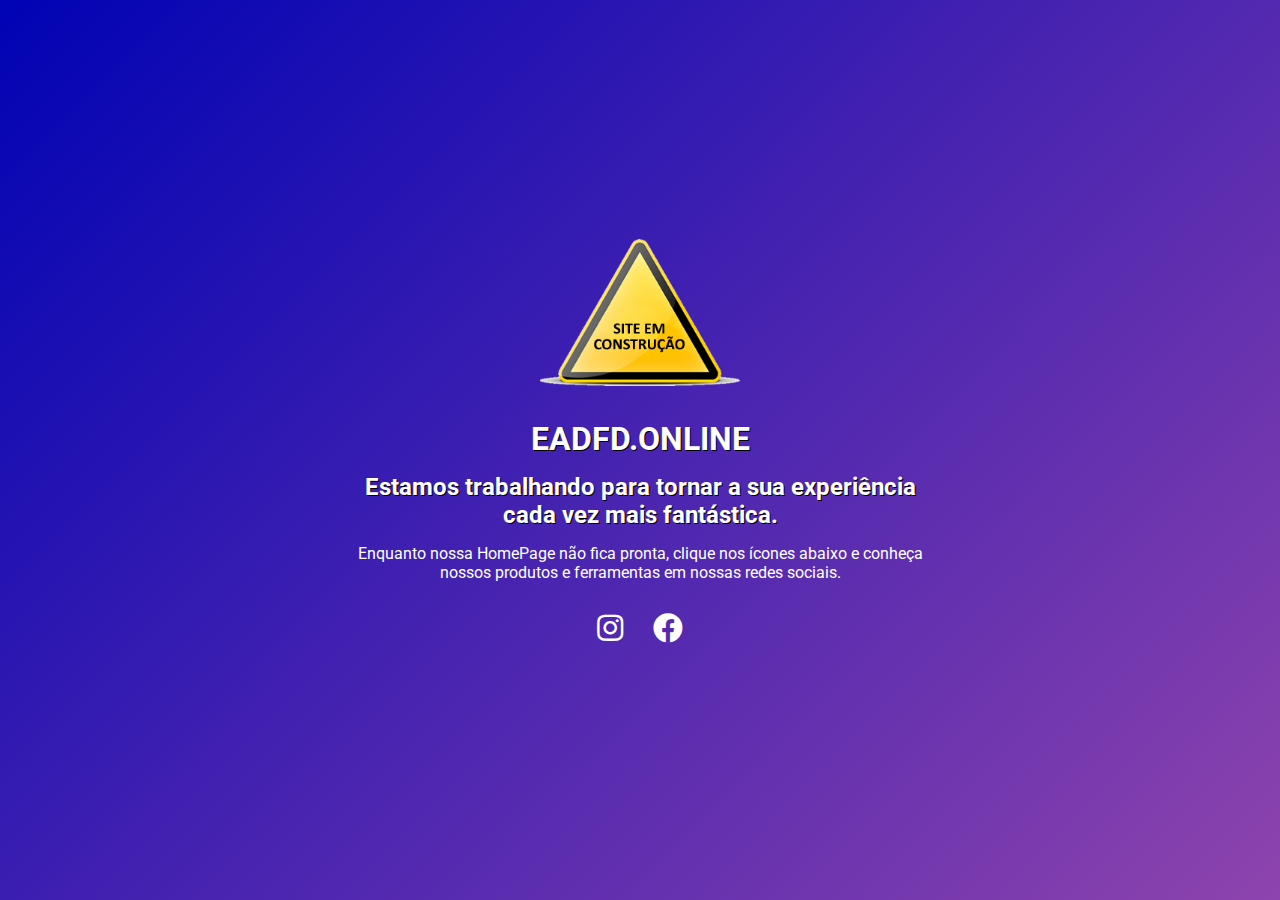
==== index.html @ 823348b7 "Add files via upload" ====
<!DOCTYPE html>
<html lang="pt-br">

<head>

    <meta charset="utf-8">
    <meta http-equiv="X-UA-Compatible" content="IE=edge">
    <meta name="viewport" content="width=device-width, initial-scale=1">
    <meta name="author" content="Yuri Magagnatto">

    <title>EADFD - SITE EM MANUTENÇÃO</title>
    <meta name="Aguarde! Em breve nosso site de cara nova" content="">
    <link rel="icon" type="image/svg+xml" href="logo.svg">

    <!-- FONT ROBOTO -->
    <link rel="preconnect" href="https://fonts.gstatic.com">
    <link href="https://fonts.googleapis.com/css2?family=Roboto:wght@400;700&display=swap" rel="stylesheet">

    <!-- FONT AWESOME (ICONS) -->
    <link href="https://cdnjs.cloudflare.com/ajax/libs/font-awesome/5.15.2/css/all.min.css" rel="stylesheet">
    
    <!-- CUSTOM STYLE -->
    <link href="style.css" rel="stylesheet">

</head>

<body>
    <div class="container">
        <div class="item">
            <img alt="EADFD" src="logo2.png" />
            <h1>EADFD.ONLINE</h1>
            <h2>Estamos trabalhando para tornar a sua experiência cada vez mais fantástica.</h2>
            <p>Enquanto nossa HomePage não fica pronta, clique nos ícones abaixo e conheça nossos produtos e ferramentas em nossas redes sociais.</p>
            <ul class="social">
                <li><a href="https://www.instagram.com/#"><i title="instagram" class="fab fa-instagram"></i></a></li>
                <li><a href="https://www.facebook.com/#"><i title="facebook" class="fab fa-facebook"></i></a></li>
            
            </ul>
        </div>
    </div>
</body>

</html>
---- style.css ----
* {
  margin: 0;
  padding: 0;
  box-sizing: border-box;
}

html, body {
  min-height: 100vh;
  background: #0003b4;
  background: linear-gradient(135deg, #0003b4   0%, #8e44ad 100%);
}

.container {
  min-height: 100vh;
  padding: 0;
  margin: 0;
  display: -webkit-box;
  display: -moz-box;
  display: -ms-flexbox;
  display: -webkit-flex;
  display: flex;
  align-items: center;
  justify-content: center;
}

.item {
  margin: 15px;
  text-align: center;
}

img {
  margin: 15px;
  max-width: 200px;
}

h1, h2 {
  text-shadow: 1px 1px #000000;
}

h1, h2, p {
  text-align: center;
  max-width: 600px;
  margin: 15px;
  font-family: 'Roboto', sans-serif;
}

h1 {
  color: #FFFFFF;
}

h2 {
  color: #FFFFFF;
}

p {
  color: #FFFFFF;
}

.social {
  padding: 0;
  margin: 15px;
  display: -webkit-box;
  display: -moz-box;
  display: -ms-flexbox;
  display: -webkit-flex;
  display: flex;
  justify-content: center;
  list-style: none;
}

.social li {
  margin: 15px;
}

.social li a {
  display: block;
  color: #FFFFFF;
  font-size: 30px;
}

.social li a:hover {
  text-shadow: 1px 1px #000000;
}
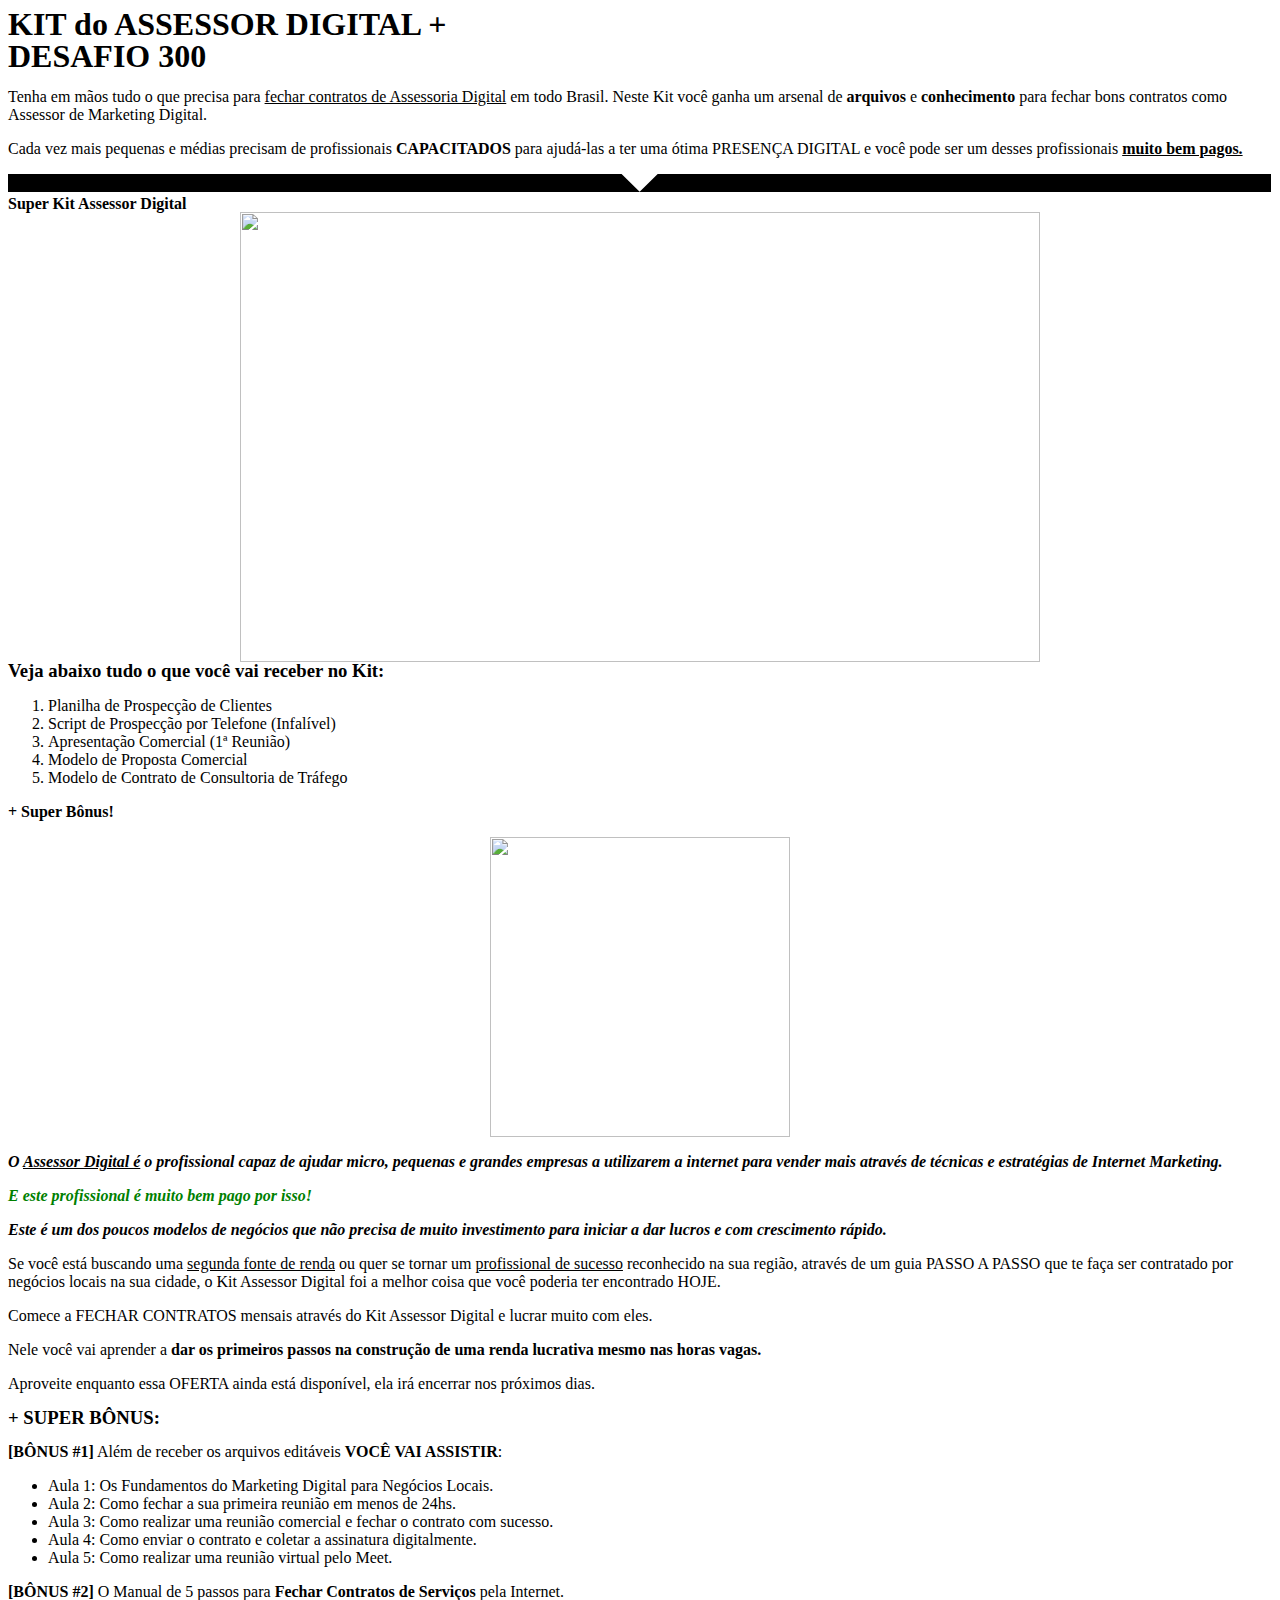
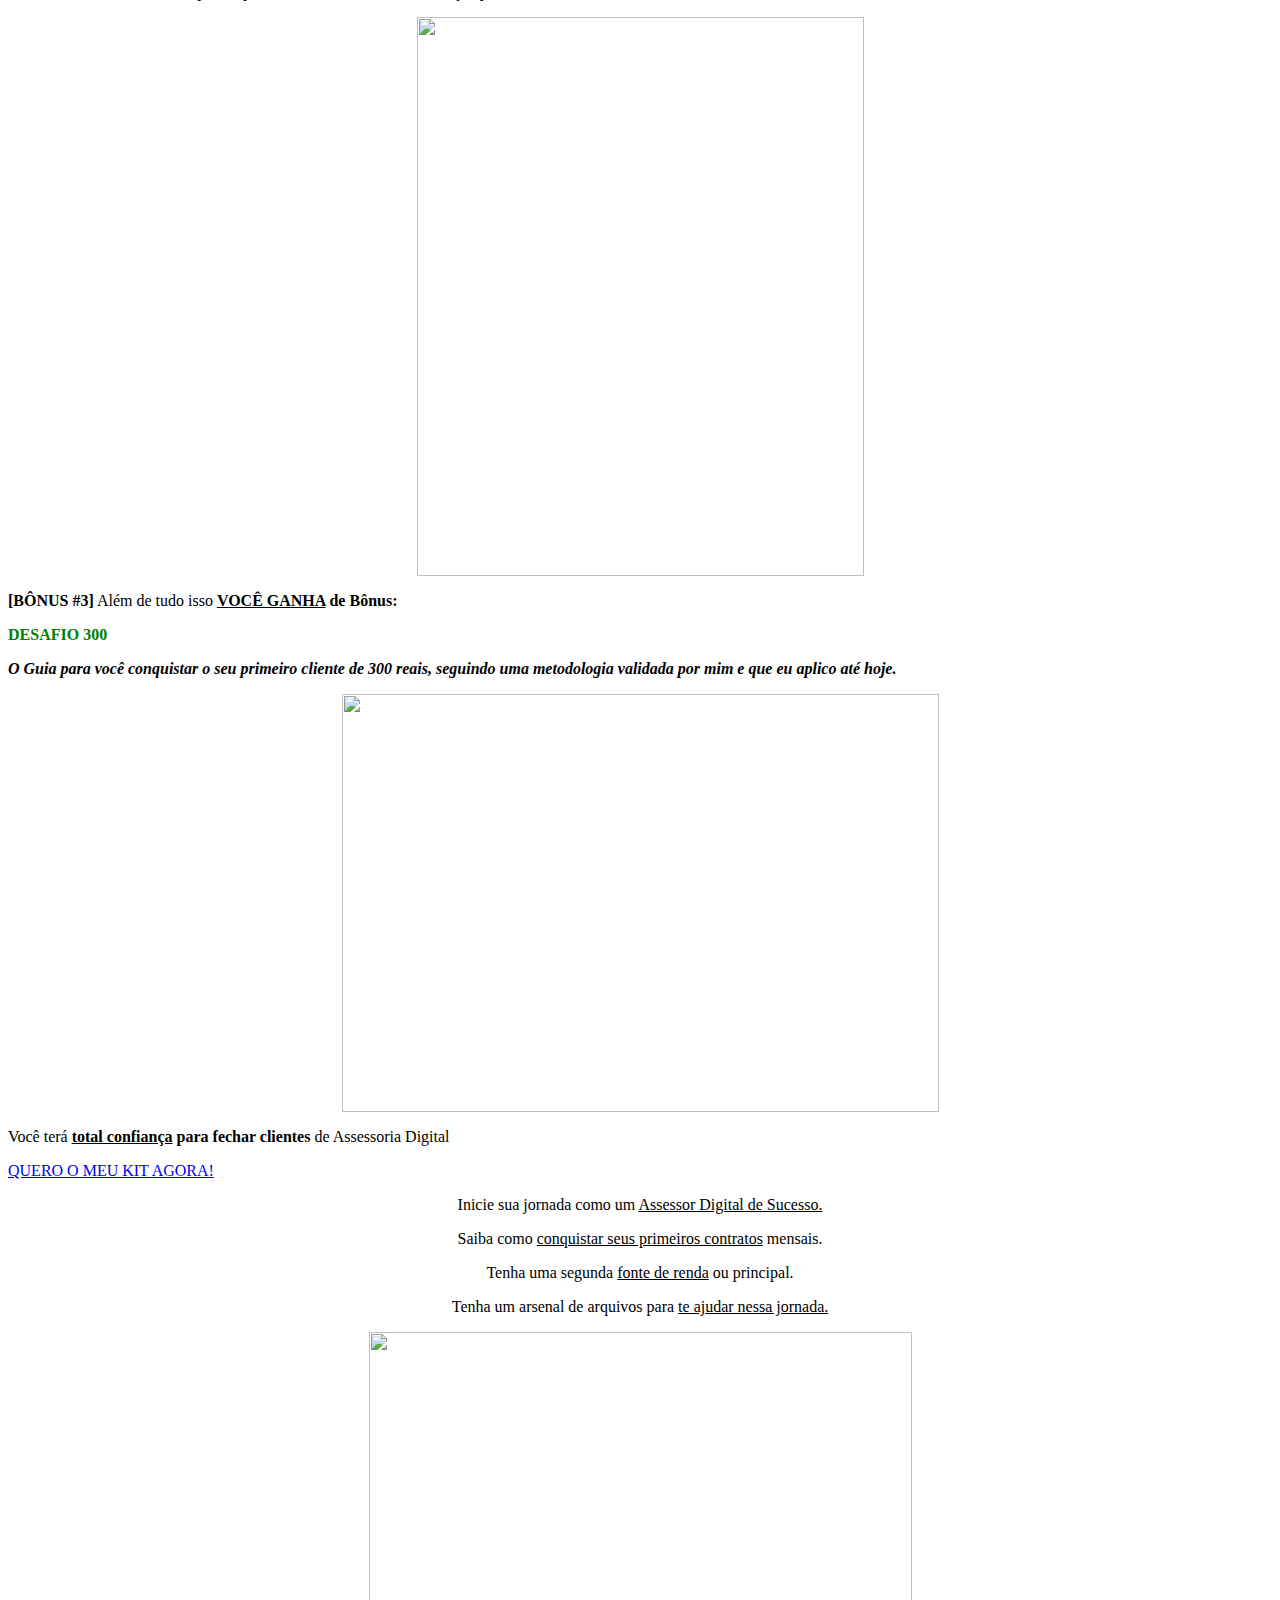
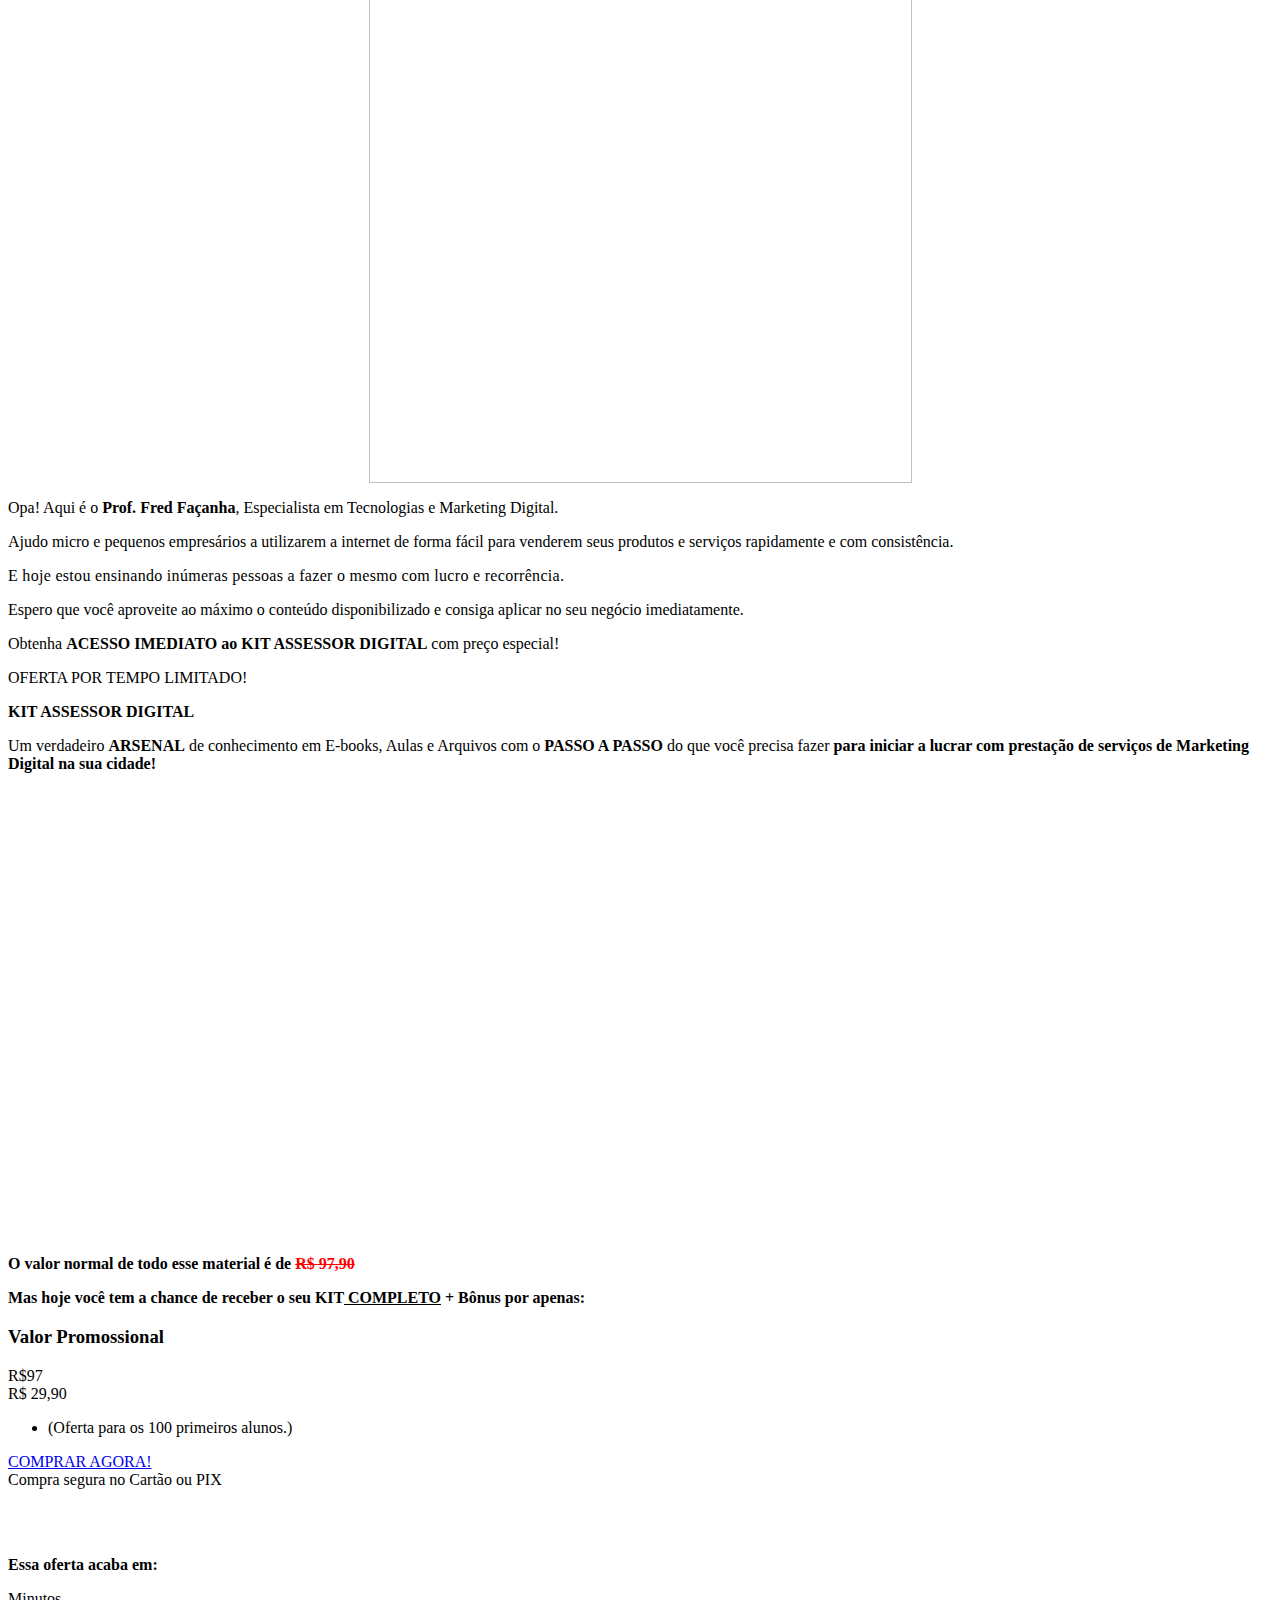
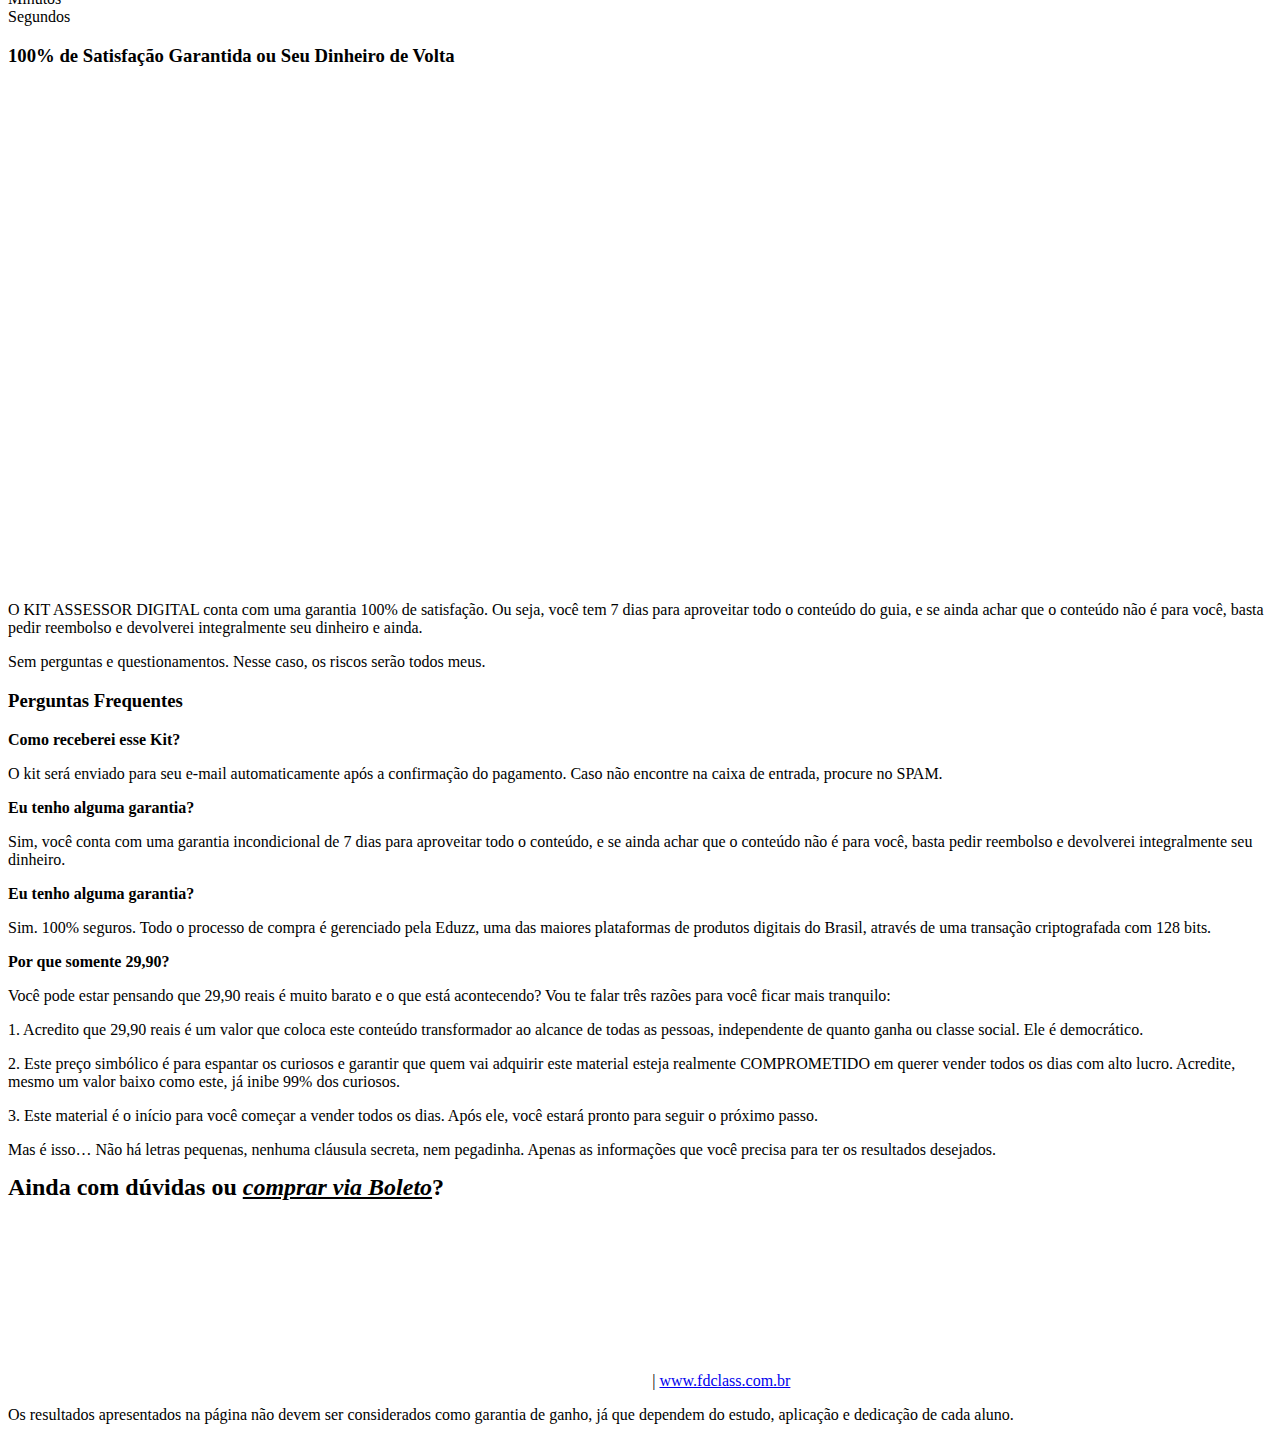
==== commit c659ddc0: "Add files via upload" ====
--- a/index.html
+++ b/index.html
@@ -1,43 +1,622 @@
-<!DOCTYPE html>
-<html lang="pt-br">
-
-<head>
-
-    <meta charset="utf-8">
-    <meta http-equiv="X-UA-Compatible" content="IE=edge">
-    <meta name="viewport" content="width=device-width, initial-scale=1">
-    <meta name="author" content="Yuri Magagnatto">
-
-    <title>EADFD - SITE EM MANUTENÇÃO</title>
-    <meta name="Aguarde! Em breve nosso site de cara nova" content="">
-    <link rel="icon" type="image/svg+xml" href="logo.svg">
-
-    <!-- FONT ROBOTO -->
-    <link rel="preconnect" href="https://fonts.gstatic.com">
-    <link href="https://fonts.googleapis.com/css2?family=Roboto:wght@400;700&display=swap" rel="stylesheet">
-
-    <!-- FONT AWESOME (ICONS) -->
-    <link href="https://cdnjs.cloudflare.com/ajax/libs/font-awesome/5.15.2/css/all.min.css" rel="stylesheet">
-    
-    <!-- CUSTOM STYLE -->
-    <link href="style.css" rel="stylesheet">
-
-</head>
-
-<body>
-    <div class="container">
-        <div class="item">
-            <img alt="EADFD" src="logo2.png" />
-            <h1>EADFD.ONLINE</h1>
-            <h2>Estamos trabalhando para tornar a sua experiência cada vez mais fantástica.</h2>
-            <p>Enquanto nossa HomePage não fica pronta, clique nos ícones abaixo e conheça nossos produtos e ferramentas em nossas redes sociais.</p>
-            <ul class="social">
-                <li><a href="https://www.instagram.com/#"><i title="instagram" class="fab fa-instagram"></i></a></li>
-                <li><a href="https://www.facebook.com/#"><i title="facebook" class="fab fa-facebook"></i></a></li>
-            
-            </ul>
-        </div>
-    </div>
-</body>
-
-</html>+<!DOCTYPE html>
+<html lang="en-US">
+<head>
+	<meta charset="UTF-8">
+		<title>Kit Assessor Digital &#8211; Kit Assessor Digital</title>
+<meta name='robots' content='max-image-preview:large' />
+<link rel='dns-prefetch' href='//s.w.org' />
+<link rel="alternate" type="application/rss+xml" title="Kit Assessor Digital &raquo; Feed" href="http://multiplasfontesderenda.site/feed/" />
+<link rel="alternate" type="application/rss+xml" title="Kit Assessor Digital &raquo; Comments Feed" href="http://multiplasfontesderenda.site/comments/feed/" />
+<script>
+window._wpemojiSettings = {"baseUrl":"https:\/\/s.w.org\/images\/core\/emoji\/14.0.0\/72x72\/","ext":".png","svgUrl":"https:\/\/s.w.org\/images\/core\/emoji\/14.0.0\/svg\/","svgExt":".svg","source":{"concatemoji":"http:\/\/multiplasfontesderenda.site\/wp-includes\/js\/wp-emoji-release.min.js?ver=6.0.1"}};
+/*! This file is auto-generated */
+!function(e,a,t){var n,r,o,i=a.createElement("canvas"),p=i.getContext&&i.getContext("2d");function s(e,t){var a=String.fromCharCode,e=(p.clearRect(0,0,i.width,i.height),p.fillText(a.apply(this,e),0,0),i.toDataURL());return p.clearRect(0,0,i.width,i.height),p.fillText(a.apply(this,t),0,0),e===i.toDataURL()}function c(e){var t=a.createElement("script");t.src=e,t.defer=t.type="text/javascript",a.getElementsByTagName("head")[0].appendChild(t)}for(o=Array("flag","emoji"),t.supports={everything:!0,everythingExceptFlag:!0},r=0;r<o.length;r++)t.supports[o[r]]=function(e){if(!p||!p.fillText)return!1;switch(p.textBaseline="top",p.font="600 32px Arial",e){case"flag":return s([127987,65039,8205,9895,65039],[127987,65039,8203,9895,65039])?!1:!s([55356,56826,55356,56819],[55356,56826,8203,55356,56819])&&!s([55356,57332,56128,56423,56128,56418,56128,56421,56128,56430,56128,56423,56128,56447],[55356,57332,8203,56128,56423,8203,56128,56418,8203,56128,56421,8203,56128,56430,8203,56128,56423,8203,56128,56447]);case"emoji":return!s([129777,127995,8205,129778,127999],[129777,127995,8203,129778,127999])}return!1}(o[r]),t.supports.everything=t.supports.everything&&t.supports[o[r]],"flag"!==o[r]&&(t.supports.everythingExceptFlag=t.supports.everythingExceptFlag&&t.supports[o[r]]);t.supports.everythingExceptFlag=t.supports.everythingExceptFlag&&!t.supports.flag,t.DOMReady=!1,t.readyCallback=function(){t.DOMReady=!0},t.supports.everything||(n=function(){t.readyCallback()},a.addEventListener?(a.addEventListener("DOMContentLoaded",n,!1),e.addEventListener("load",n,!1)):(e.attachEvent("onload",n),a.attachEvent("onreadystatechange",function(){"complete"===a.readyState&&t.readyCallback()})),(e=t.source||{}).concatemoji?c(e.concatemoji):e.wpemoji&&e.twemoji&&(c(e.twemoji),c(e.wpemoji)))}(window,document,window._wpemojiSettings);
+</script>
+<style>
+img.wp-smiley,
+img.emoji {
+	display: inline !important;
+	border: none !important;
+	box-shadow: none !important;
+	height: 1em !important;
+	width: 1em !important;
+	margin: 0 0.07em !important;
+	vertical-align: -0.1em !important;
+	background: none !important;
+	padding: 0 !important;
+}
+</style>
+	<link rel='stylesheet' id='wp-block-library-css'  href='http://multiplasfontesderenda.site/wp-includes/css/dist/block-library/style.min.css?ver=6.0.1' media='all' />
+<style id='global-styles-inline-css'>
+body{--wp--preset--color--black: #000000;--wp--preset--color--cyan-bluish-gray: #abb8c3;--wp--preset--color--white: #ffffff;--wp--preset--color--pale-pink: #f78da7;--wp--preset--color--vivid-red: #cf2e2e;--wp--preset--color--luminous-vivid-orange: #ff6900;--wp--preset--color--luminous-vivid-amber: #fcb900;--wp--preset--color--light-green-cyan: #7bdcb5;--wp--preset--color--vivid-green-cyan: #00d084;--wp--preset--color--pale-cyan-blue: #8ed1fc;--wp--preset--color--vivid-cyan-blue: #0693e3;--wp--preset--color--vivid-purple: #9b51e0;--wp--preset--gradient--vivid-cyan-blue-to-vivid-purple: linear-gradient(135deg,rgba(6,147,227,1) 0%,rgb(155,81,224) 100%);--wp--preset--gradient--light-green-cyan-to-vivid-green-cyan: linear-gradient(135deg,rgb(122,220,180) 0%,rgb(0,208,130) 100%);--wp--preset--gradient--luminous-vivid-amber-to-luminous-vivid-orange: linear-gradient(135deg,rgba(252,185,0,1) 0%,rgba(255,105,0,1) 100%);--wp--preset--gradient--luminous-vivid-orange-to-vivid-red: linear-gradient(135deg,rgba(255,105,0,1) 0%,rgb(207,46,46) 100%);--wp--preset--gradient--very-light-gray-to-cyan-bluish-gray: linear-gradient(135deg,rgb(238,238,238) 0%,rgb(169,184,195) 100%);--wp--preset--gradient--cool-to-warm-spectrum: linear-gradient(135deg,rgb(74,234,220) 0%,rgb(151,120,209) 20%,rgb(207,42,186) 40%,rgb(238,44,130) 60%,rgb(251,105,98) 80%,rgb(254,248,76) 100%);--wp--preset--gradient--blush-light-purple: linear-gradient(135deg,rgb(255,206,236) 0%,rgb(152,150,240) 100%);--wp--preset--gradient--blush-bordeaux: linear-gradient(135deg,rgb(254,205,165) 0%,rgb(254,45,45) 50%,rgb(107,0,62) 100%);--wp--preset--gradient--luminous-dusk: linear-gradient(135deg,rgb(255,203,112) 0%,rgb(199,81,192) 50%,rgb(65,88,208) 100%);--wp--preset--gradient--pale-ocean: linear-gradient(135deg,rgb(255,245,203) 0%,rgb(182,227,212) 50%,rgb(51,167,181) 100%);--wp--preset--gradient--electric-grass: linear-gradient(135deg,rgb(202,248,128) 0%,rgb(113,206,126) 100%);--wp--preset--gradient--midnight: linear-gradient(135deg,rgb(2,3,129) 0%,rgb(40,116,252) 100%);--wp--preset--duotone--dark-grayscale: url('#wp-duotone-dark-grayscale');--wp--preset--duotone--grayscale: url('#wp-duotone-grayscale');--wp--preset--duotone--purple-yellow: url('#wp-duotone-purple-yellow');--wp--preset--duotone--blue-red: url('#wp-duotone-blue-red');--wp--preset--duotone--midnight: url('#wp-duotone-midnight');--wp--preset--duotone--magenta-yellow: url('#wp-duotone-magenta-yellow');--wp--preset--duotone--purple-green: url('#wp-duotone-purple-green');--wp--preset--duotone--blue-orange: url('#wp-duotone-blue-orange');--wp--preset--font-size--small: 13px;--wp--preset--font-size--medium: 20px;--wp--preset--font-size--large: 36px;--wp--preset--font-size--x-large: 42px;}.has-black-color{color: var(--wp--preset--color--black) !important;}.has-cyan-bluish-gray-color{color: var(--wp--preset--color--cyan-bluish-gray) !important;}.has-white-color{color: var(--wp--preset--color--white) !important;}.has-pale-pink-color{color: var(--wp--preset--color--pale-pink) !important;}.has-vivid-red-color{color: var(--wp--preset--color--vivid-red) !important;}.has-luminous-vivid-orange-color{color: var(--wp--preset--color--luminous-vivid-orange) !important;}.has-luminous-vivid-amber-color{color: var(--wp--preset--color--luminous-vivid-amber) !important;}.has-light-green-cyan-color{color: var(--wp--preset--color--light-green-cyan) !important;}.has-vivid-green-cyan-color{color: var(--wp--preset--color--vivid-green-cyan) !important;}.has-pale-cyan-blue-color{color: var(--wp--preset--color--pale-cyan-blue) !important;}.has-vivid-cyan-blue-color{color: var(--wp--preset--color--vivid-cyan-blue) !important;}.has-vivid-purple-color{color: var(--wp--preset--color--vivid-purple) !important;}.has-black-background-color{background-color: var(--wp--preset--color--black) !important;}.has-cyan-bluish-gray-background-color{background-color: var(--wp--preset--color--cyan-bluish-gray) !important;}.has-white-background-color{background-color: var(--wp--preset--color--white) !important;}.has-pale-pink-background-color{background-color: var(--wp--preset--color--pale-pink) !important;}.has-vivid-red-background-color{background-color: var(--wp--preset--color--vivid-red) !important;}.has-luminous-vivid-orange-background-color{background-color: var(--wp--preset--color--luminous-vivid-orange) !important;}.has-luminous-vivid-amber-background-color{background-color: var(--wp--preset--color--luminous-vivid-amber) !important;}.has-light-green-cyan-background-color{background-color: var(--wp--preset--color--light-green-cyan) !important;}.has-vivid-green-cyan-background-color{background-color: var(--wp--preset--color--vivid-green-cyan) !important;}.has-pale-cyan-blue-background-color{background-color: var(--wp--preset--color--pale-cyan-blue) !important;}.has-vivid-cyan-blue-background-color{background-color: var(--wp--preset--color--vivid-cyan-blue) !important;}.has-vivid-purple-background-color{background-color: var(--wp--preset--color--vivid-purple) !important;}.has-black-border-color{border-color: var(--wp--preset--color--black) !important;}.has-cyan-bluish-gray-border-color{border-color: var(--wp--preset--color--cyan-bluish-gray) !important;}.has-white-border-color{border-color: var(--wp--preset--color--white) !important;}.has-pale-pink-border-color{border-color: var(--wp--preset--color--pale-pink) !important;}.has-vivid-red-border-color{border-color: var(--wp--preset--color--vivid-red) !important;}.has-luminous-vivid-orange-border-color{border-color: var(--wp--preset--color--luminous-vivid-orange) !important;}.has-luminous-vivid-amber-border-color{border-color: var(--wp--preset--color--luminous-vivid-amber) !important;}.has-light-green-cyan-border-color{border-color: var(--wp--preset--color--light-green-cyan) !important;}.has-vivid-green-cyan-border-color{border-color: var(--wp--preset--color--vivid-green-cyan) !important;}.has-pale-cyan-blue-border-color{border-color: var(--wp--preset--color--pale-cyan-blue) !important;}.has-vivid-cyan-blue-border-color{border-color: var(--wp--preset--color--vivid-cyan-blue) !important;}.has-vivid-purple-border-color{border-color: var(--wp--preset--color--vivid-purple) !important;}.has-vivid-cyan-blue-to-vivid-purple-gradient-background{background: var(--wp--preset--gradient--vivid-cyan-blue-to-vivid-purple) !important;}.has-light-green-cyan-to-vivid-green-cyan-gradient-background{background: var(--wp--preset--gradient--light-green-cyan-to-vivid-green-cyan) !important;}.has-luminous-vivid-amber-to-luminous-vivid-orange-gradient-background{background: var(--wp--preset--gradient--luminous-vivid-amber-to-luminous-vivid-orange) !important;}.has-luminous-vivid-orange-to-vivid-red-gradient-background{background: var(--wp--preset--gradient--luminous-vivid-orange-to-vivid-red) !important;}.has-very-light-gray-to-cyan-bluish-gray-gradient-background{background: var(--wp--preset--gradient--very-light-gray-to-cyan-bluish-gray) !important;}.has-cool-to-warm-spectrum-gradient-background{background: var(--wp--preset--gradient--cool-to-warm-spectrum) !important;}.has-blush-light-purple-gradient-background{background: var(--wp--preset--gradient--blush-light-purple) !important;}.has-blush-bordeaux-gradient-background{background: var(--wp--preset--gradient--blush-bordeaux) !important;}.has-luminous-dusk-gradient-background{background: var(--wp--preset--gradient--luminous-dusk) !important;}.has-pale-ocean-gradient-background{background: var(--wp--preset--gradient--pale-ocean) !important;}.has-electric-grass-gradient-background{background: var(--wp--preset--gradient--electric-grass) !important;}.has-midnight-gradient-background{background: var(--wp--preset--gradient--midnight) !important;}.has-small-font-size{font-size: var(--wp--preset--font-size--small) !important;}.has-medium-font-size{font-size: var(--wp--preset--font-size--medium) !important;}.has-large-font-size{font-size: var(--wp--preset--font-size--large) !important;}.has-x-large-font-size{font-size: var(--wp--preset--font-size--x-large) !important;}
+</style>
+<link rel='stylesheet' id='hello-elementor-css'  href='http://multiplasfontesderenda.site/wp-content/themes/hello-elementor/style.min.css?ver=2.6.1' media='all' />
+<link rel='stylesheet' id='hello-elementor-theme-style-css'  href='http://multiplasfontesderenda.site/wp-content/themes/hello-elementor/theme.min.css?ver=2.6.1' media='all' />
+<link rel='stylesheet' id='elementor-frontend-css'  href='http://multiplasfontesderenda.site/wp-content/plugins/elementor/assets/css/frontend-lite.min.css?ver=3.6.7' media='all' />
+<link rel='stylesheet' id='elementor-post-5-css'  href='http://multiplasfontesderenda.site/wp-content/uploads/elementor/css/post-5.css?ver=1657668109' media='all' />
+<link rel='stylesheet' id='elementor-icons-css'  href='http://multiplasfontesderenda.site/wp-content/plugins/elementor/assets/lib/eicons/css/elementor-icons.min.css?ver=5.15.0' media='all' />
+<link rel='stylesheet' id='elementor-pro-css'  href='http://multiplasfontesderenda.site/wp-content/plugins/elementor-pro/assets/css/frontend.min.css?ver=3.2.2' media='all' />
+<link rel='stylesheet' id='elementor-global-css'  href='http://multiplasfontesderenda.site/wp-content/uploads/elementor/css/global.css?ver=1657668464' media='all' />
+<link rel='stylesheet' id='elementor-post-7-css'  href='http://multiplasfontesderenda.site/wp-content/uploads/elementor/css/post-7.css?ver=1657668465' media='all' />
+<link rel='stylesheet' id='google-fonts-1-css'  href='https://fonts.googleapis.com/css?family=Roboto%3A100%2C100italic%2C200%2C200italic%2C300%2C300italic%2C400%2C400italic%2C500%2C500italic%2C600%2C600italic%2C700%2C700italic%2C800%2C800italic%2C900%2C900italic%7CRoboto+Slab%3A100%2C100italic%2C200%2C200italic%2C300%2C300italic%2C400%2C400italic%2C500%2C500italic%2C600%2C600italic%2C700%2C700italic%2C800%2C800italic%2C900%2C900italic%7CAclonica%3A100%2C100italic%2C200%2C200italic%2C300%2C300italic%2C400%2C400italic%2C500%2C500italic%2C600%2C600italic%2C700%2C700italic%2C800%2C800italic%2C900%2C900italic%7CPoppins%3A100%2C100italic%2C200%2C200italic%2C300%2C300italic%2C400%2C400italic%2C500%2C500italic%2C600%2C600italic%2C700%2C700italic%2C800%2C800italic%2C900%2C900italic&#038;display=auto&#038;ver=6.0.1' media='all' />
+<link rel='stylesheet' id='elementor-icons-shared-0-css'  href='http://multiplasfontesderenda.site/wp-content/plugins/elementor/assets/lib/font-awesome/css/fontawesome.min.css?ver=5.15.3' media='all' />
+<link rel='stylesheet' id='elementor-icons-fa-regular-css'  href='http://multiplasfontesderenda.site/wp-content/plugins/elementor/assets/lib/font-awesome/css/regular.min.css?ver=5.15.3' media='all' />
+<script src='http://multiplasfontesderenda.site/wp-includes/js/jquery/jquery.min.js?ver=3.6.0' id='jquery-core-js'></script>
+<script src='http://multiplasfontesderenda.site/wp-includes/js/jquery/jquery-migrate.min.js?ver=3.3.2' id='jquery-migrate-js'></script>
+<link rel="https://api.w.org/" href="http://multiplasfontesderenda.site/wp-json/" /><link rel="alternate" type="application/json" href="http://multiplasfontesderenda.site/wp-json/wp/v2/pages/7" /><link rel="EditURI" type="application/rsd+xml" title="RSD" href="http://multiplasfontesderenda.site/xmlrpc.php?rsd" />
+<link rel="wlwmanifest" type="application/wlwmanifest+xml" href="http://multiplasfontesderenda.site/wp-includes/wlwmanifest.xml" /> 
+<meta name="generator" content="WordPress 6.0.1" />
+<link rel="canonical" href="http://multiplasfontesderenda.site/kit-assessor-digital/" />
+<link rel='shortlink' href='http://multiplasfontesderenda.site/?p=7' />
+<link rel="alternate" type="application/json+oembed" href="http://multiplasfontesderenda.site/wp-json/oembed/1.0/embed?url=http%3A%2F%2Fmultiplasfontesderenda.site%2Fkit-assessor-digital%2F" />
+<link rel="alternate" type="text/xml+oembed" href="http://multiplasfontesderenda.site/wp-json/oembed/1.0/embed?url=http%3A%2F%2Fmultiplasfontesderenda.site%2Fkit-assessor-digital%2F&#038;format=xml" />
+	<meta name="viewport" content="width=device-width, initial-scale=1.0, viewport-fit=cover" /></head>
+<body class="page-template page-template-elementor_canvas page page-id-7 elementor-default elementor-template-canvas elementor-kit-5 elementor-page elementor-page-7">
+	<svg xmlns="http://www.w3.org/2000/svg" viewBox="0 0 0 0" width="0" height="0" focusable="false" role="none" style="visibility: hidden; position: absolute; left: -9999px; overflow: hidden;" ><defs><filter id="wp-duotone-dark-grayscale"><feColorMatrix color-interpolation-filters="sRGB" type="matrix" values=" .299 .587 .114 0 0 .299 .587 .114 0 0 .299 .587 .114 0 0 .299 .587 .114 0 0 " /><feComponentTransfer color-interpolation-filters="sRGB" ><feFuncR type="table" tableValues="0 0.49803921568627" /><feFuncG type="table" tableValues="0 0.49803921568627" /><feFuncB type="table" tableValues="0 0.49803921568627" /><feFuncA type="table" tableValues="1 1" /></feComponentTransfer><feComposite in2="SourceGraphic" operator="in" /></filter></defs></svg><svg xmlns="http://www.w3.org/2000/svg" viewBox="0 0 0 0" width="0" height="0" focusable="false" role="none" style="visibility: hidden; position: absolute; left: -9999px; overflow: hidden;" ><defs><filter id="wp-duotone-grayscale"><feColorMatrix color-interpolation-filters="sRGB" type="matrix" values=" .299 .587 .114 0 0 .299 .587 .114 0 0 .299 .587 .114 0 0 .299 .587 .114 0 0 " /><feComponentTransfer color-interpolation-filters="sRGB" ><feFuncR type="table" tableValues="0 1" /><feFuncG type="table" tableValues="0 1" /><feFuncB type="table" tableValues="0 1" /><feFuncA type="table" tableValues="1 1" /></feComponentTransfer><feComposite in2="SourceGraphic" operator="in" /></filter></defs></svg><svg xmlns="http://www.w3.org/2000/svg" viewBox="0 0 0 0" width="0" height="0" focusable="false" role="none" style="visibility: hidden; position: absolute; left: -9999px; overflow: hidden;" ><defs><filter id="wp-duotone-purple-yellow"><feColorMatrix color-interpolation-filters="sRGB" type="matrix" values=" .299 .587 .114 0 0 .299 .587 .114 0 0 .299 .587 .114 0 0 .299 .587 .114 0 0 " /><feComponentTransfer color-interpolation-filters="sRGB" ><feFuncR type="table" tableValues="0.54901960784314 0.98823529411765" /><feFuncG type="table" tableValues="0 1" /><feFuncB type="table" tableValues="0.71764705882353 0.25490196078431" /><feFuncA type="table" tableValues="1 1" /></feComponentTransfer><feComposite in2="SourceGraphic" operator="in" /></filter></defs></svg><svg xmlns="http://www.w3.org/2000/svg" viewBox="0 0 0 0" width="0" height="0" focusable="false" role="none" style="visibility: hidden; position: absolute; left: -9999px; overflow: hidden;" ><defs><filter id="wp-duotone-blue-red"><feColorMatrix color-interpolation-filters="sRGB" type="matrix" values=" .299 .587 .114 0 0 .299 .587 .114 0 0 .299 .587 .114 0 0 .299 .587 .114 0 0 " /><feComponentTransfer color-interpolation-filters="sRGB" ><feFuncR type="table" tableValues="0 1" /><feFuncG type="table" tableValues="0 0.27843137254902" /><feFuncB type="table" tableValues="0.5921568627451 0.27843137254902" /><feFuncA type="table" tableValues="1 1" /></feComponentTransfer><feComposite in2="SourceGraphic" operator="in" /></filter></defs></svg><svg xmlns="http://www.w3.org/2000/svg" viewBox="0 0 0 0" width="0" height="0" focusable="false" role="none" style="visibility: hidden; position: absolute; left: -9999px; overflow: hidden;" ><defs><filter id="wp-duotone-midnight"><feColorMatrix color-interpolation-filters="sRGB" type="matrix" values=" .299 .587 .114 0 0 .299 .587 .114 0 0 .299 .587 .114 0 0 .299 .587 .114 0 0 " /><feComponentTransfer color-interpolation-filters="sRGB" ><feFuncR type="table" tableValues="0 0" /><feFuncG type="table" tableValues="0 0.64705882352941" /><feFuncB type="table" tableValues="0 1" /><feFuncA type="table" tableValues="1 1" /></feComponentTransfer><feComposite in2="SourceGraphic" operator="in" /></filter></defs></svg><svg xmlns="http://www.w3.org/2000/svg" viewBox="0 0 0 0" width="0" height="0" focusable="false" role="none" style="visibility: hidden; position: absolute; left: -9999px; overflow: hidden;" ><defs><filter id="wp-duotone-magenta-yellow"><feColorMatrix color-interpolation-filters="sRGB" type="matrix" values=" .299 .587 .114 0 0 .299 .587 .114 0 0 .299 .587 .114 0 0 .299 .587 .114 0 0 " /><feComponentTransfer color-interpolation-filters="sRGB" ><feFuncR type="table" tableValues="0.78039215686275 1" /><feFuncG type="table" tableValues="0 0.94901960784314" /><feFuncB type="table" tableValues="0.35294117647059 0.47058823529412" /><feFuncA type="table" tableValues="1 1" /></feComponentTransfer><feComposite in2="SourceGraphic" operator="in" /></filter></defs></svg><svg xmlns="http://www.w3.org/2000/svg" viewBox="0 0 0 0" width="0" height="0" focusable="false" role="none" style="visibility: hidden; position: absolute; left: -9999px; overflow: hidden;" ><defs><filter id="wp-duotone-purple-green"><feColorMatrix color-interpolation-filters="sRGB" type="matrix" values=" .299 .587 .114 0 0 .299 .587 .114 0 0 .299 .587 .114 0 0 .299 .587 .114 0 0 " /><feComponentTransfer color-interpolation-filters="sRGB" ><feFuncR type="table" tableValues="0.65098039215686 0.40392156862745" /><feFuncG type="table" tableValues="0 1" /><feFuncB type="table" tableValues="0.44705882352941 0.4" /><feFuncA type="table" tableValues="1 1" /></feComponentTransfer><feComposite in2="SourceGraphic" operator="in" /></filter></defs></svg><svg xmlns="http://www.w3.org/2000/svg" viewBox="0 0 0 0" width="0" height="0" focusable="false" role="none" style="visibility: hidden; position: absolute; left: -9999px; overflow: hidden;" ><defs><filter id="wp-duotone-blue-orange"><feColorMatrix color-interpolation-filters="sRGB" type="matrix" values=" .299 .587 .114 0 0 .299 .587 .114 0 0 .299 .587 .114 0 0 .299 .587 .114 0 0 " /><feComponentTransfer color-interpolation-filters="sRGB" ><feFuncR type="table" tableValues="0.098039215686275 1" /><feFuncG type="table" tableValues="0 0.66274509803922" /><feFuncB type="table" tableValues="0.84705882352941 0.41960784313725" /><feFuncA type="table" tableValues="1 1" /></feComponentTransfer><feComposite in2="SourceGraphic" operator="in" /></filter></defs></svg>		<div data-elementor-type="wp-page" data-elementor-id="7" class="elementor elementor-7">
+									<section class="elementor-section elementor-top-section elementor-element elementor-element-649a6584 elementor-section-boxed elementor-section-height-default elementor-section-height-default" data-id="649a6584" data-element_type="section" data-settings="{&quot;background_background&quot;:&quot;classic&quot;}">
+						<div class="elementor-container elementor-column-gap-default">
+					<div class="elementor-column elementor-col-16 elementor-top-column elementor-element elementor-element-6c9b807f" data-id="6c9b807f" data-element_type="column">
+			<div class="elementor-widget-wrap">
+									</div>
+		</div>
+				<div class="elementor-column elementor-col-66 elementor-top-column elementor-element elementor-element-36fbf79f" data-id="36fbf79f" data-element_type="column">
+			<div class="elementor-widget-wrap elementor-element-populated">
+								<div class="elementor-element elementor-element-60934768 elementor-widget elementor-widget-heading" data-id="60934768" data-element_type="widget" data-widget_type="heading.default">
+				<div class="elementor-widget-container">
+			<style>/*! elementor - v3.6.7 - 03-07-2022 */
+.elementor-heading-title{padding:0;margin:0;line-height:1}.elementor-widget-heading .elementor-heading-title[class*=elementor-size-]>a{color:inherit;font-size:inherit;line-height:inherit}.elementor-widget-heading .elementor-heading-title.elementor-size-small{font-size:15px}.elementor-widget-heading .elementor-heading-title.elementor-size-medium{font-size:19px}.elementor-widget-heading .elementor-heading-title.elementor-size-large{font-size:29px}.elementor-widget-heading .elementor-heading-title.elementor-size-xl{font-size:39px}.elementor-widget-heading .elementor-heading-title.elementor-size-xxl{font-size:59px}</style><h1 class="elementor-heading-title elementor-size-default">KIT do ASSESSOR DIGITAL + <br>DESAFIO 300</h1>		</div>
+				</div>
+				<div class="elementor-element elementor-element-37c54057 elementor-widget elementor-widget-text-editor" data-id="37c54057" data-element_type="widget" data-widget_type="text-editor.default">
+				<div class="elementor-widget-container">
+			<style>/*! elementor - v3.6.7 - 03-07-2022 */
+.elementor-widget-text-editor.elementor-drop-cap-view-stacked .elementor-drop-cap{background-color:#818a91;color:#fff}.elementor-widget-text-editor.elementor-drop-cap-view-framed .elementor-drop-cap{color:#818a91;border:3px solid;background-color:transparent}.elementor-widget-text-editor:not(.elementor-drop-cap-view-default) .elementor-drop-cap{margin-top:8px}.elementor-widget-text-editor:not(.elementor-drop-cap-view-default) .elementor-drop-cap-letter{width:1em;height:1em}.elementor-widget-text-editor .elementor-drop-cap{float:left;text-align:center;line-height:1;font-size:50px}.elementor-widget-text-editor .elementor-drop-cap-letter{display:inline-block}</style>				<p>Tenha em mãos tudo o que precisa para <span style="text-decoration: underline;">fechar contratos de Assessoria Digital</span> em todo Brasil. Neste Kit você ganha um arsenal de <b>arquivos</b> e <b>conhecimento</b> para fechar bons contratos como Assessor de Marketing Digital.</p>						</div>
+				</div>
+				<div class="elementor-element elementor-element-52ae5cb6 elementor-widget elementor-widget-text-editor" data-id="52ae5cb6" data-element_type="widget" data-widget_type="text-editor.default">
+				<div class="elementor-widget-container">
+							<p>Cada vez mais pequenas e médias precisam de profissionais <strong>CAPACITADOS</strong> para ajudá-las a ter uma ótima PRESENÇA DIGITAL e você pode ser um desses profissionais <span style="text-decoration: underline;"><strong>muito bem pagos.</strong></span></p>						</div>
+				</div>
+					</div>
+		</div>
+				<div class="elementor-column elementor-col-16 elementor-top-column elementor-element elementor-element-2c9cc4ad" data-id="2c9cc4ad" data-element_type="column">
+			<div class="elementor-widget-wrap">
+									</div>
+		</div>
+							</div>
+		</section>
+				<section class="elementor-section elementor-top-section elementor-element elementor-element-50378660 elementor-section-boxed elementor-section-height-default elementor-section-height-default" data-id="50378660" data-element_type="section" data-settings="{&quot;background_background&quot;:&quot;classic&quot;,&quot;shape_divider_bottom&quot;:&quot;arrow&quot;,&quot;shape_divider_bottom_negative&quot;:&quot;yes&quot;}">
+					<div class="elementor-shape elementor-shape-bottom" data-negative="true">
+			<svg xmlns="http://www.w3.org/2000/svg" viewBox="0 0 700 10" preserveAspectRatio="none">
+	<path class="elementor-shape-fill" d="M360 0L350 9.9 340 0 0 0 0 10 700 10 700 0"/>
+</svg>		</div>
+					<div class="elementor-container elementor-column-gap-default">
+					<div class="elementor-column elementor-col-25 elementor-top-column elementor-element elementor-element-5d949d53" data-id="5d949d53" data-element_type="column">
+			<div class="elementor-widget-wrap">
+									</div>
+		</div>
+				<div class="elementor-column elementor-col-50 elementor-top-column elementor-element elementor-element-9c7a46" data-id="9c7a46" data-element_type="column">
+			<div class="elementor-widget-wrap elementor-element-populated">
+								<div class="elementor-element elementor-element-55928cd3 elementor-widget elementor-widget-heading" data-id="55928cd3" data-element_type="widget" data-widget_type="heading.default">
+				<div class="elementor-widget-container">
+			<h4 class="elementor-heading-title elementor-size-default">Super Kit Assessor Digital</h4>		</div>
+				</div>
+					</div>
+		</div>
+				<div class="elementor-column elementor-col-25 elementor-top-column elementor-element elementor-element-5eb11322" data-id="5eb11322" data-element_type="column">
+			<div class="elementor-widget-wrap">
+									</div>
+		</div>
+							</div>
+		</section>
+				<section class="elementor-section elementor-top-section elementor-element elementor-element-4bbe1ca7 elementor-section-boxed elementor-section-height-default elementor-section-height-default" data-id="4bbe1ca7" data-element_type="section">
+						<div class="elementor-container elementor-column-gap-no">
+					<div class="elementor-column elementor-col-25 elementor-top-column elementor-element elementor-element-424632b2" data-id="424632b2" data-element_type="column">
+			<div class="elementor-widget-wrap">
+									</div>
+		</div>
+				<div class="elementor-column elementor-col-50 elementor-top-column elementor-element elementor-element-5fd34ab1" data-id="5fd34ab1" data-element_type="column">
+			<div class="elementor-widget-wrap elementor-element-populated">
+								<div class="elementor-element elementor-element-323b6664 elementor-widget elementor-widget-image" data-id="323b6664" data-element_type="widget" data-widget_type="image.default">
+				<div class="elementor-widget-container">
+			<style>/*! elementor - v3.6.7 - 03-07-2022 */
+.elementor-widget-image{text-align:center}.elementor-widget-image a{display:inline-block}.elementor-widget-image a img[src$=".svg"]{width:48px}.elementor-widget-image img{vertical-align:middle;display:inline-block}</style>												<img width="800" height="450" src="http://multiplasfontesderenda.site/wp-content/uploads/2022/07/Mockup-PV-Kit-Assessor-1024x576-1.png" class="attachment-large size-large" alt="" loading="lazy" srcset="http://multiplasfontesderenda.site/wp-content/uploads/2022/07/Mockup-PV-Kit-Assessor-1024x576-1.png 1024w, http://multiplasfontesderenda.site/wp-content/uploads/2022/07/Mockup-PV-Kit-Assessor-1024x576-1-300x169.png 300w, http://multiplasfontesderenda.site/wp-content/uploads/2022/07/Mockup-PV-Kit-Assessor-1024x576-1-768x432.png 768w" sizes="(max-width: 800px) 100vw, 800px" />															</div>
+				</div>
+				<div class="elementor-element elementor-element-4cbe234d elementor-widget elementor-widget-heading" data-id="4cbe234d" data-element_type="widget" data-widget_type="heading.default">
+				<div class="elementor-widget-container">
+			<h3 class="elementor-heading-title elementor-size-default">Veja abaixo tudo o que você vai receber no Kit:</h3>		</div>
+				</div>
+				<div class="elementor-element elementor-element-98c6e27 elementor-widget elementor-widget-text-editor" data-id="98c6e27" data-element_type="widget" data-widget_type="text-editor.default">
+				<div class="elementor-widget-container">
+							<ol><li>Planilha de Prospecção de Clientes</li><li>Script de Prospecção por Telefone (Infalível)</li><li>Apresentação Comercial (1ª Reunião)</li><li>Modelo de Proposta Comercial</li><li>Modelo de Contrato de Consultoria de Tráfego</li></ol><p>   <strong>+ Super Bônus!</strong></p>						</div>
+				</div>
+				<div class="elementor-element elementor-element-637a188f elementor-widget elementor-widget-image" data-id="637a188f" data-element_type="widget" data-widget_type="image.default">
+				<div class="elementor-widget-container">
+															<img width="300" height="300" src="http://multiplasfontesderenda.site/wp-content/uploads/2022/07/seta-preta.gif" class="attachment-large size-large" alt="" loading="lazy" />															</div>
+				</div>
+					</div>
+		</div>
+				<div class="elementor-column elementor-col-25 elementor-top-column elementor-element elementor-element-42feafa8" data-id="42feafa8" data-element_type="column">
+			<div class="elementor-widget-wrap">
+									</div>
+		</div>
+							</div>
+		</section>
+				<section class="elementor-section elementor-top-section elementor-element elementor-element-4c26a285 elementor-section-boxed elementor-section-height-default elementor-section-height-default" data-id="4c26a285" data-element_type="section" data-settings="{&quot;background_background&quot;:&quot;classic&quot;}">
+						<div class="elementor-container elementor-column-gap-default">
+					<div class="elementor-column elementor-col-16 elementor-top-column elementor-element elementor-element-3e699fd0" data-id="3e699fd0" data-element_type="column">
+			<div class="elementor-widget-wrap">
+									</div>
+		</div>
+				<div class="elementor-column elementor-col-66 elementor-top-column elementor-element elementor-element-355243b5" data-id="355243b5" data-element_type="column">
+			<div class="elementor-widget-wrap elementor-element-populated">
+								<div class="elementor-element elementor-element-41041e85 elementor-widget elementor-widget-text-editor" data-id="41041e85" data-element_type="widget" data-widget_type="text-editor.default">
+				<div class="elementor-widget-container">
+							<p><strong><em>O <u>Assessor Digital é</u> o profissional capaz de ajudar micro, pequenas e grandes empresas a utilizarem a internet para vender mais através de técnicas e estratégias de Internet Marketing. </em></strong></p><p><span style="color: #008000;"><strong><em>E este profissional é muito bem pago por isso!</em></strong></span></p><p><strong><em>Este é um dos poucos modelos de negócios que não precisa de muito investimento para iniciar a dar lucros e com crescimento rápido.</em></strong></p>						</div>
+				</div>
+				<div class="elementor-element elementor-element-16420cfd elementor-widget elementor-widget-text-editor" data-id="16420cfd" data-element_type="widget" data-widget_type="text-editor.default">
+				<div class="elementor-widget-container">
+							<p>Se você está buscando uma <u>segunda fonte de renda</u> ou quer se tornar um <u>profissional de sucesso</u> reconhecido na sua região, através de um guia PASSO A PASSO que te faça ser contratado por negócios locais na sua cidade, o Kit Assessor Digital foi a melhor coisa que você poderia ter encontrado HOJE.</p><p>Comece a FECHAR CONTRATOS mensais através do Kit Assessor Digital e lucrar muito com eles.</p><p>Nele você vai aprender a <strong>dar os primeiros passos na construção de uma renda lucrativa mesmo nas horas vagas.</strong></p><p>Aproveite enquanto essa OFERTA ainda está disponível, ela irá encerrar nos próximos dias.</p>						</div>
+				</div>
+					</div>
+		</div>
+				<div class="elementor-column elementor-col-16 elementor-top-column elementor-element elementor-element-5dcbd7f2" data-id="5dcbd7f2" data-element_type="column">
+			<div class="elementor-widget-wrap">
+									</div>
+		</div>
+							</div>
+		</section>
+				<section class="elementor-section elementor-top-section elementor-element elementor-element-7673c5fa elementor-section-boxed elementor-section-height-default elementor-section-height-default" data-id="7673c5fa" data-element_type="section">
+						<div class="elementor-container elementor-column-gap-default">
+					<div class="elementor-column elementor-col-16 elementor-top-column elementor-element elementor-element-344e7862" data-id="344e7862" data-element_type="column">
+			<div class="elementor-widget-wrap">
+									</div>
+		</div>
+				<div class="elementor-column elementor-col-66 elementor-top-column elementor-element elementor-element-7fd50d63" data-id="7fd50d63" data-element_type="column">
+			<div class="elementor-widget-wrap elementor-element-populated">
+								<div class="elementor-element elementor-element-e653581 elementor-widget elementor-widget-heading" data-id="e653581" data-element_type="widget" data-widget_type="heading.default">
+				<div class="elementor-widget-container">
+			<h3 class="elementor-heading-title elementor-size-default">+ SUPER BÔNUS:</h3>		</div>
+				</div>
+				<div class="elementor-element elementor-element-1369bb19 elementor-widget elementor-widget-text-editor" data-id="1369bb19" data-element_type="widget" data-widget_type="text-editor.default">
+				<div class="elementor-widget-container">
+							<p><b>[BÔNUS #1]</b> Além de receber os arquivos editáveis <strong>VOCÊ VAI ASSISTIR</strong>:</p>						</div>
+				</div>
+				<div class="elementor-element elementor-element-69cfcc6d elementor-widget elementor-widget-text-editor" data-id="69cfcc6d" data-element_type="widget" data-widget_type="text-editor.default">
+				<div class="elementor-widget-container">
+							<ul><li>Aula 1: Os Fundamentos do Marketing Digital para Negócios Locais.</li><li>Aula 2: Como fechar a sua primeira reunião em menos de 24hs.</li><li>Aula 3: Como realizar uma reunião comercial e fechar o contrato com sucesso.</li><li>Aula 4: Como enviar o contrato e coletar a assinatura digitalmente.</li><li>Aula 5: Como realizar uma reunião virtual pelo Meet.</li></ul>						</div>
+				</div>
+				<div class="elementor-element elementor-element-2bf1c50c elementor-widget elementor-widget-text-editor" data-id="2bf1c50c" data-element_type="widget" data-widget_type="text-editor.default">
+				<div class="elementor-widget-container">
+							<p><b>[BÔNUS #2]</b> O Manual de 5 passos para <strong>Fechar Contratos de Serviços</strong> pela Internet.</p>						</div>
+				</div>
+				<section class="elementor-section elementor-inner-section elementor-element elementor-element-6825f58f elementor-section-boxed elementor-section-height-default elementor-section-height-default" data-id="6825f58f" data-element_type="section">
+						<div class="elementor-container elementor-column-gap-default">
+					<div class="elementor-column elementor-col-33 elementor-inner-column elementor-element elementor-element-7ec95ee" data-id="7ec95ee" data-element_type="column">
+			<div class="elementor-widget-wrap">
+									</div>
+		</div>
+				<div class="elementor-column elementor-col-33 elementor-inner-column elementor-element elementor-element-27031346" data-id="27031346" data-element_type="column">
+			<div class="elementor-widget-wrap elementor-element-populated">
+								<div class="elementor-element elementor-element-5dfbf688 elementor-widget elementor-widget-image" data-id="5dfbf688" data-element_type="widget" data-widget_type="image.default">
+				<div class="elementor-widget-container">
+															<img width="447" height="559" src="http://multiplasfontesderenda.site/wp-content/uploads/2022/07/Capa-Manual_de_5_passos2-removebg-preview.png" class="attachment-large size-large" alt="" loading="lazy" srcset="http://multiplasfontesderenda.site/wp-content/uploads/2022/07/Capa-Manual_de_5_passos2-removebg-preview.png 447w, http://multiplasfontesderenda.site/wp-content/uploads/2022/07/Capa-Manual_de_5_passos2-removebg-preview-240x300.png 240w" sizes="(max-width: 447px) 100vw, 447px" />															</div>
+				</div>
+					</div>
+		</div>
+				<div class="elementor-column elementor-col-33 elementor-inner-column elementor-element elementor-element-163e642d" data-id="163e642d" data-element_type="column">
+			<div class="elementor-widget-wrap">
+									</div>
+		</div>
+							</div>
+		</section>
+				<div class="elementor-element elementor-element-4131d812 elementor-widget elementor-widget-text-editor" data-id="4131d812" data-element_type="widget" data-widget_type="text-editor.default">
+				<div class="elementor-widget-container">
+							<p><b>[BÔNUS #3]</b> Além de tudo isso <strong><u>VOCÊ GANHA</u> de Bônus:</strong></p><p><strong></strong><span style="color: #008000;"><strong>DESAFIO 300</strong></span></p>						</div>
+				</div>
+				<div class="elementor-element elementor-element-51eefab elementor-widget elementor-widget-text-editor" data-id="51eefab" data-element_type="widget" data-widget_type="text-editor.default">
+				<div class="elementor-widget-container">
+							<p><b><i>O Guia para você conquistar o seu primeiro cliente de 300 reais, seguindo uma metodologia validada por mim e que eu aplico até hoje.</i></b></p>						</div>
+				</div>
+				<section class="elementor-section elementor-inner-section elementor-element elementor-element-720fb677 elementor-section-boxed elementor-section-height-default elementor-section-height-default" data-id="720fb677" data-element_type="section">
+						<div class="elementor-container elementor-column-gap-default">
+					<div class="elementor-column elementor-col-100 elementor-inner-column elementor-element elementor-element-43ac8978" data-id="43ac8978" data-element_type="column">
+			<div class="elementor-widget-wrap elementor-element-populated">
+								<div class="elementor-element elementor-element-40bda1aa elementor-widget elementor-widget-image" data-id="40bda1aa" data-element_type="widget" data-widget_type="image.default">
+				<div class="elementor-widget-container">
+															<img width="597" height="418" src="http://multiplasfontesderenda.site/wp-content/uploads/2022/07/Desafio300-2-removebg-preview.png" class="attachment-full size-full" alt="" loading="lazy" srcset="http://multiplasfontesderenda.site/wp-content/uploads/2022/07/Desafio300-2-removebg-preview.png 597w, http://multiplasfontesderenda.site/wp-content/uploads/2022/07/Desafio300-2-removebg-preview-300x210.png 300w" sizes="(max-width: 597px) 100vw, 597px" />															</div>
+				</div>
+					</div>
+		</div>
+							</div>
+		</section>
+				<div class="elementor-element elementor-element-6ca19473 elementor-widget elementor-widget-text-editor" data-id="6ca19473" data-element_type="widget" data-widget_type="text-editor.default">
+				<div class="elementor-widget-container">
+							<p>Você terá <strong><u>total confiança</u> para fechar clientes</strong> de Assessoria Digital</p>						</div>
+				</div>
+				<div class="elementor-element elementor-element-19f376f5 elementor-align-justify elementor-widget elementor-widget-button" data-id="19f376f5" data-element_type="widget" data-widget_type="button.default">
+				<div class="elementor-widget-container">
+					<div class="elementor-button-wrapper">
+			<a href="#preco" target="_blank" class="elementor-button-link elementor-button elementor-size-lg elementor-animation-bounce-in" role="button">
+						<span class="elementor-button-content-wrapper">
+						<span class="elementor-button-text">QUERO O MEU KIT AGORA!</span>
+		</span>
+					</a>
+		</div>
+				</div>
+				</div>
+				<div class="elementor-element elementor-element-1e66449a elementor-widget elementor-widget-text-editor" data-id="1e66449a" data-element_type="widget" data-widget_type="text-editor.default">
+				<div class="elementor-widget-container">
+							<p style="text-align: center;">Inicie sua jornada como um <span style="text-decoration: underline;">Assessor Digital de Sucesso.</span></p><p style="text-align: center;">Saiba como <span style="text-decoration: underline;">conquistar seus primeiros contratos</span> mensais.</p><p style="text-align: center;">Tenha uma segunda <span style="text-decoration: underline;">fonte de renda</span> ou principal.</p><p style="text-align: center;">Tenha um arsenal de arquivos para <span style="text-decoration: underline;">te ajudar nessa jornada.</span></p>						</div>
+				</div>
+					</div>
+		</div>
+				<div class="elementor-column elementor-col-16 elementor-top-column elementor-element elementor-element-14b981e2" data-id="14b981e2" data-element_type="column">
+			<div class="elementor-widget-wrap">
+									</div>
+		</div>
+							</div>
+		</section>
+				<section class="elementor-section elementor-top-section elementor-element elementor-element-473d9575 elementor-section-boxed elementor-section-height-default elementor-section-height-default" data-id="473d9575" data-element_type="section" data-settings="{&quot;background_background&quot;:&quot;classic&quot;}">
+						<div class="elementor-container elementor-column-gap-default">
+					<div class="elementor-column elementor-col-25 elementor-top-column elementor-element elementor-element-2d8512c1" data-id="2d8512c1" data-element_type="column">
+			<div class="elementor-widget-wrap">
+									</div>
+		</div>
+				<div class="elementor-column elementor-col-25 elementor-top-column elementor-element elementor-element-223facf3" data-id="223facf3" data-element_type="column">
+			<div class="elementor-widget-wrap elementor-element-populated">
+								<div class="elementor-element elementor-element-3f8e8a68 elementor-widget elementor-widget-image" data-id="3f8e8a68" data-element_type="widget" data-widget_type="image.default">
+				<div class="elementor-widget-container">
+															<img width="543" height="751" src="http://multiplasfontesderenda.site/wp-content/uploads/2022/07/Fred-Facanha-Rosto.png" class="attachment-2048x2048 size-2048x2048" alt="" loading="lazy" srcset="http://multiplasfontesderenda.site/wp-content/uploads/2022/07/Fred-Facanha-Rosto.png 543w, http://multiplasfontesderenda.site/wp-content/uploads/2022/07/Fred-Facanha-Rosto-217x300.png 217w" sizes="(max-width: 543px) 100vw, 543px" />															</div>
+				</div>
+					</div>
+		</div>
+				<div class="elementor-column elementor-col-25 elementor-top-column elementor-element elementor-element-658438c3" data-id="658438c3" data-element_type="column">
+			<div class="elementor-widget-wrap elementor-element-populated">
+								<div class="elementor-element elementor-element-37213497 elementor-widget elementor-widget-text-editor" data-id="37213497" data-element_type="widget" data-widget_type="text-editor.default">
+				<div class="elementor-widget-container">
+							<p>Opa! Aqui é o <b>Prof. </b><strong>Fred Façanha</strong>, Especialista em Tecnologias e Marketing Digital.</p><p>Ajudo micro e pequenos empresários a utilizarem a internet de forma fácil para venderem seus produtos e serviços rapidamente e com consistência. </p><p><span style="font-family: var( --e-global-typography-text-font-family ), Sans-serif; font-weight: var( --e-global-typography-text-font-weight ); letter-spacing: 0.3px;">E hoje estou ensinando inúmeras pessoas a fazer o mesmo com lucro e recorrência.</span></p><p><span style="font-family: var( --e-global-typography-text-font-family ), Sans-serif; font-weight: var( --e-global-typography-text-font-weight ); letter-spacing: 0.3px;"> </span></p><p>Espero que você aproveite ao máximo o conteúdo disponibilizado e consiga aplicar no seu negócio imediatamente.</p>						</div>
+				</div>
+					</div>
+		</div>
+				<div class="elementor-column elementor-col-25 elementor-top-column elementor-element elementor-element-17da567d" data-id="17da567d" data-element_type="column">
+			<div class="elementor-widget-wrap">
+									</div>
+		</div>
+							</div>
+		</section>
+				<section class="elementor-section elementor-top-section elementor-element elementor-element-7197e37c elementor-section-boxed elementor-section-height-default elementor-section-height-default" data-id="7197e37c" data-element_type="section" data-settings="{&quot;background_background&quot;:&quot;classic&quot;}">
+							<div class="elementor-background-overlay"></div>
+							<div class="elementor-container elementor-column-gap-default">
+					<div class="elementor-column elementor-col-16 elementor-top-column elementor-element elementor-element-7c38e274" data-id="7c38e274" data-element_type="column">
+			<div class="elementor-widget-wrap">
+									</div>
+		</div>
+				<div class="elementor-column elementor-col-66 elementor-top-column elementor-element elementor-element-735c1e00" data-id="735c1e00" data-element_type="column">
+			<div class="elementor-widget-wrap elementor-element-populated">
+								<div class="elementor-element elementor-element-362d562c elementor-widget elementor-widget-text-editor" data-id="362d562c" data-element_type="widget" data-widget_type="text-editor.default">
+				<div class="elementor-widget-container">
+							<p>Obtenha <strong>ACESSO IMEDIATO ao KIT ASSESSOR DIGITAL</strong> com preço especial!</p>						</div>
+				</div>
+				<div class="elementor-element elementor-element-549aec25 elementor-widget elementor-widget-text-editor" data-id="549aec25" data-element_type="widget" data-widget_type="text-editor.default">
+				<div class="elementor-widget-container">
+							<p>OFERTA POR TEMPO LIMITADO!</p>						</div>
+				</div>
+					</div>
+		</div>
+				<div class="elementor-column elementor-col-16 elementor-top-column elementor-element elementor-element-5dc34c7" data-id="5dc34c7" data-element_type="column">
+			<div class="elementor-widget-wrap">
+									</div>
+		</div>
+							</div>
+		</section>
+				<section class="elementor-section elementor-top-section elementor-element elementor-element-78a2e93c elementor-section-boxed elementor-section-height-default elementor-section-height-default" data-id="78a2e93c" data-element_type="section" data-settings="{&quot;background_background&quot;:&quot;classic&quot;}">
+						<div class="elementor-container elementor-column-gap-default">
+					<div class="elementor-column elementor-col-16 elementor-top-column elementor-element elementor-element-4c777f98" data-id="4c777f98" data-element_type="column">
+			<div class="elementor-widget-wrap">
+									</div>
+		</div>
+				<div class="elementor-column elementor-col-66 elementor-top-column elementor-element elementor-element-578ca883" data-id="578ca883" data-element_type="column">
+			<div class="elementor-widget-wrap elementor-element-populated">
+								<div class="elementor-element elementor-element-1a9a0f55 elementor-widget elementor-widget-text-editor" data-id="1a9a0f55" data-element_type="widget" data-widget_type="text-editor.default">
+				<div class="elementor-widget-container">
+							<p><strong>KIT ASSESSOR DIGITAL</strong></p>						</div>
+				</div>
+				<div class="elementor-element elementor-element-7e6bc86a elementor-widget elementor-widget-text-editor" data-id="7e6bc86a" data-element_type="widget" data-widget_type="text-editor.default">
+				<div class="elementor-widget-container">
+							<p>Um verdadeiro <b>ARSENAL</b> de conhecimento em  E-books, Aulas e Arquivos com o <strong>PASSO A PASSO</strong> do que você precisa fazer <strong>para iniciar a lucrar com prestação de serviços de Marketing Digital na sua cidade!</strong></p>						</div>
+				</div>
+				<div class="elementor-element elementor-element-62823b20 elementor-widget elementor-widget-image" data-id="62823b20" data-element_type="widget" data-widget_type="image.default">
+				<div class="elementor-widget-container">
+															<img width="800" height="450" src="http://multiplasfontesderenda.site/wp-content/uploads/2022/07/Mockup-PV-Kit-Assessor-1024x576-1.png" class="attachment-large size-large" alt="" loading="lazy" srcset="http://multiplasfontesderenda.site/wp-content/uploads/2022/07/Mockup-PV-Kit-Assessor-1024x576-1.png 1024w, http://multiplasfontesderenda.site/wp-content/uploads/2022/07/Mockup-PV-Kit-Assessor-1024x576-1-300x169.png 300w, http://multiplasfontesderenda.site/wp-content/uploads/2022/07/Mockup-PV-Kit-Assessor-1024x576-1-768x432.png 768w" sizes="(max-width: 800px) 100vw, 800px" />															</div>
+				</div>
+				<div class="elementor-element elementor-element-5e547841 elementor-widget elementor-widget-menu-anchor" data-id="5e547841" data-element_type="widget" data-widget_type="menu-anchor.default">
+				<div class="elementor-widget-container">
+			<style>/*! elementor - v3.6.7 - 03-07-2022 */
+body.elementor-page .elementor-widget-menu-anchor{margin-bottom:0}</style>		<div id="preco" class="elementor-menu-anchor"></div>
+				</div>
+				</div>
+				<div class="elementor-element elementor-element-1d4e175b elementor-widget elementor-widget-text-editor" data-id="1d4e175b" data-element_type="widget" data-widget_type="text-editor.default">
+				<div class="elementor-widget-container">
+							<p><strong>O valor normal de todo esse material é de <span style="color: #ff0000;"><del>R$ 97,90</del></span></strong></p>						</div>
+				</div>
+				<div class="elementor-element elementor-element-1c080625 elementor-widget elementor-widget-text-editor" data-id="1c080625" data-element_type="widget" data-widget_type="text-editor.default">
+				<div class="elementor-widget-container">
+							<p><strong>Mas hoje você tem a chance de receber o seu KIT<span style="text-decoration: underline;"> COMPLETO</span> + Bônus por apenas:</strong></p>						</div>
+				</div>
+				<section class="elementor-section elementor-inner-section elementor-element elementor-element-2e48b74 elementor-section-boxed elementor-section-height-default elementor-section-height-default" data-id="2e48b74" data-element_type="section">
+						<div class="elementor-container elementor-column-gap-default">
+					<div class="elementor-column elementor-col-33 elementor-inner-column elementor-element elementor-element-6a26834b" data-id="6a26834b" data-element_type="column">
+			<div class="elementor-widget-wrap">
+									</div>
+		</div>
+				<div class="elementor-column elementor-col-33 elementor-inner-column elementor-element elementor-element-18a7d47c" data-id="18a7d47c" data-element_type="column">
+			<div class="elementor-widget-wrap elementor-element-populated">
+								<div class="elementor-element elementor-element-3e9b4b8e elementor-widget elementor-widget-price-table" data-id="3e9b4b8e" data-element_type="widget" data-widget_type="price-table.default">
+				<div class="elementor-widget-container">
+			
+		<div class="elementor-price-table">
+							<div class="elementor-price-table__header">
+											<h3 class="elementor-price-table__heading">Valor Promossional</h3>
+					
+									</div>
+			
+			<div class="elementor-price-table__price">
+									<div class="elementor-price-table__original-price elementor-typo-excluded">R$97</div>
+								<span class="elementor-price-table__currency elementor-currency--before">R$</span>									<span class="elementor-price-table__integer-part">29,90</span>
+				
+				
+				
+							</div>
+
+							<ul class="elementor-price-table__features-list">
+											<li class="elementor-repeater-item-0793d08">
+							<div class="elementor-price-table__feature-inner">
+								<i aria-hidden="true" class="far fa-check-circle"></i>																	<span >
+										(Oferta para os 100 primeiros alunos.)									</span>
+																</div>
+						</li>
+									</ul>
+			
+							<div class="elementor-price-table__footer">
+											<a class="elementor-price-table__button elementor-button elementor-size-xl" href="https://pay.kiwify.com.br/Bq1P1Qf" target="_blank">COMPRAR AGORA!</a>
+					
+											<div class="elementor-price-table__additional_info">Compra segura no Cartão ou PIX</div>
+									</div>
+					</div>
+
+				</div>
+				</div>
+				<div class="elementor-element elementor-element-4074331a elementor-widget elementor-widget-image" data-id="4074331a" data-element_type="widget" data-widget_type="image.default">
+				<div class="elementor-widget-container">
+															<img width="707" height="51" src="http://multiplasfontesderenda.site/wp-content/uploads/2022/07/pagamento.png" class="attachment-large size-large" alt="" loading="lazy" srcset="http://multiplasfontesderenda.site/wp-content/uploads/2022/07/pagamento.png 707w, http://multiplasfontesderenda.site/wp-content/uploads/2022/07/pagamento-300x22.png 300w" sizes="(max-width: 707px) 100vw, 707px" />															</div>
+				</div>
+					</div>
+		</div>
+				<div class="elementor-column elementor-col-33 elementor-inner-column elementor-element elementor-element-5834b033" data-id="5834b033" data-element_type="column">
+			<div class="elementor-widget-wrap">
+									</div>
+		</div>
+							</div>
+		</section>
+				<section class="elementor-section elementor-inner-section elementor-element elementor-element-4a230bc0 elementor-section-boxed elementor-section-height-default elementor-section-height-default" data-id="4a230bc0" data-element_type="section">
+						<div class="elementor-container elementor-column-gap-default">
+					<div class="elementor-column elementor-col-33 elementor-inner-column elementor-element elementor-element-5d863632" data-id="5d863632" data-element_type="column">
+			<div class="elementor-widget-wrap">
+									</div>
+		</div>
+				<div class="elementor-column elementor-col-33 elementor-inner-column elementor-element elementor-element-608e82fa" data-id="608e82fa" data-element_type="column">
+			<div class="elementor-widget-wrap elementor-element-populated">
+								<div class="elementor-element elementor-element-34776ee2 elementor-widget elementor-widget-text-editor" data-id="34776ee2" data-element_type="widget" data-widget_type="text-editor.default">
+				<div class="elementor-widget-container">
+							<p><strong>Essa oferta acaba em:</strong></p>						</div>
+				</div>
+				<div class="elementor-element elementor-element-155ffc96 elementor-widget elementor-widget-spacer" data-id="155ffc96" data-element_type="widget" data-widget_type="spacer.default">
+				<div class="elementor-widget-container">
+			<style>/*! elementor - v3.6.7 - 03-07-2022 */
+.e-container.e-container--row .elementor-spacer-inner{width:var(--spacer-size)}.e-container.e-container--column .elementor-spacer-inner,.elementor-column .elementor-spacer-inner{height:var(--spacer-size)}</style>		<div class="elementor-spacer">
+			<div class="elementor-spacer-inner"></div>
+		</div>
+				</div>
+				</div>
+				<div class="elementor-element elementor-element-4e3a5432 elementor-countdown--label-block elementor-widget elementor-widget-countdown" data-id="4e3a5432" data-element_type="widget" data-widget_type="countdown.default">
+				<div class="elementor-widget-container">
+					<div data-evergreen-interval="7200" class="elementor-countdown-wrapper" data-date="">
+			<div class="elementor-countdown-item"><span class="elementor-countdown-digits elementor-countdown-minutes"></span> <span class="elementor-countdown-label">Minutos</span></div><div class="elementor-countdown-item"><span class="elementor-countdown-digits elementor-countdown-seconds"></span> <span class="elementor-countdown-label">Segundos</span></div>		</div>
+				</div>
+				</div>
+					</div>
+		</div>
+				<div class="elementor-column elementor-col-33 elementor-inner-column elementor-element elementor-element-6c0affb1" data-id="6c0affb1" data-element_type="column">
+			<div class="elementor-widget-wrap">
+									</div>
+		</div>
+							</div>
+		</section>
+					</div>
+		</div>
+				<div class="elementor-column elementor-col-16 elementor-top-column elementor-element elementor-element-47f7e0f8" data-id="47f7e0f8" data-element_type="column">
+			<div class="elementor-widget-wrap">
+									</div>
+		</div>
+							</div>
+		</section>
+				<section class="elementor-section elementor-top-section elementor-element elementor-element-5fe8d3d4 elementor-section-boxed elementor-section-height-default elementor-section-height-default" data-id="5fe8d3d4" data-element_type="section" data-settings="{&quot;background_background&quot;:&quot;classic&quot;}">
+						<div class="elementor-container elementor-column-gap-default">
+					<div class="elementor-column elementor-col-16 elementor-top-column elementor-element elementor-element-47095899" data-id="47095899" data-element_type="column">
+			<div class="elementor-widget-wrap">
+									</div>
+		</div>
+				<div class="elementor-column elementor-col-66 elementor-top-column elementor-element elementor-element-6da19118" data-id="6da19118" data-element_type="column">
+			<div class="elementor-widget-wrap elementor-element-populated">
+								<div class="elementor-element elementor-element-1a2e03f7 elementor-widget elementor-widget-text-editor" data-id="1a2e03f7" data-element_type="widget" data-widget_type="text-editor.default">
+				<div class="elementor-widget-container">
+							<h3>100% de Satisfação Garantida ou Seu Dinheiro de Volta</h3>						</div>
+				</div>
+				<section class="elementor-section elementor-inner-section elementor-element elementor-element-5ce83ed elementor-section-boxed elementor-section-height-default elementor-section-height-default" data-id="5ce83ed" data-element_type="section">
+						<div class="elementor-container elementor-column-gap-default">
+					<div class="elementor-column elementor-col-50 elementor-inner-column elementor-element elementor-element-133ae7f7" data-id="133ae7f7" data-element_type="column">
+			<div class="elementor-widget-wrap elementor-element-populated">
+								<div class="elementor-element elementor-element-27fc1b77 elementor-widget elementor-widget-image" data-id="27fc1b77" data-element_type="widget" data-widget_type="image.default">
+				<div class="elementor-widget-container">
+															<img width="500" height="500" src="http://multiplasfontesderenda.site/wp-content/uploads/2022/07/garantia-7-dias.png" class="attachment-large size-large" alt="" loading="lazy" srcset="http://multiplasfontesderenda.site/wp-content/uploads/2022/07/garantia-7-dias.png 500w, http://multiplasfontesderenda.site/wp-content/uploads/2022/07/garantia-7-dias-300x300.png 300w, http://multiplasfontesderenda.site/wp-content/uploads/2022/07/garantia-7-dias-150x150.png 150w" sizes="(max-width: 500px) 100vw, 500px" />															</div>
+				</div>
+					</div>
+		</div>
+				<div class="elementor-column elementor-col-50 elementor-inner-column elementor-element elementor-element-2ac416c1" data-id="2ac416c1" data-element_type="column">
+			<div class="elementor-widget-wrap elementor-element-populated">
+								<div class="elementor-element elementor-element-7b67d647 elementor-widget elementor-widget-text-editor" data-id="7b67d647" data-element_type="widget" data-widget_type="text-editor.default">
+				<div class="elementor-widget-container">
+							<p>O KIT ASSESSOR DIGITAL conta com uma garantia 100% de satisfação. Ou seja, você tem 7 dias para aproveitar todo o conteúdo do guia, e se ainda achar que o conteúdo não é para você, basta pedir reembolso e devolverei integralmente seu dinheiro e ainda.</p><p>Sem perguntas e questionamentos. Nesse caso, os riscos serão todos meus.</p>						</div>
+				</div>
+					</div>
+		</div>
+							</div>
+		</section>
+					</div>
+		</div>
+				<div class="elementor-column elementor-col-16 elementor-top-column elementor-element elementor-element-768cf42d" data-id="768cf42d" data-element_type="column">
+			<div class="elementor-widget-wrap">
+									</div>
+		</div>
+							</div>
+		</section>
+				<section class="elementor-section elementor-top-section elementor-element elementor-element-5c5f2b9b elementor-section-boxed elementor-section-height-default elementor-section-height-default" data-id="5c5f2b9b" data-element_type="section" data-settings="{&quot;background_background&quot;:&quot;classic&quot;}">
+						<div class="elementor-container elementor-column-gap-default">
+					<div class="elementor-column elementor-col-16 elementor-top-column elementor-element elementor-element-4221648f" data-id="4221648f" data-element_type="column">
+			<div class="elementor-widget-wrap">
+									</div>
+		</div>
+				<div class="elementor-column elementor-col-66 elementor-top-column elementor-element elementor-element-46e177d8" data-id="46e177d8" data-element_type="column">
+			<div class="elementor-widget-wrap elementor-element-populated">
+								<div class="elementor-element elementor-element-72d931af elementor-widget elementor-widget-text-editor" data-id="72d931af" data-element_type="widget" data-widget_type="text-editor.default">
+				<div class="elementor-widget-container">
+							<h3>Perguntas Frequentes</h3>						</div>
+				</div>
+				<section class="elementor-section elementor-inner-section elementor-element elementor-element-4cd75dfa elementor-section-boxed elementor-section-height-default elementor-section-height-default" data-id="4cd75dfa" data-element_type="section">
+						<div class="elementor-container elementor-column-gap-default">
+					<div class="elementor-column elementor-col-50 elementor-inner-column elementor-element elementor-element-1e2a7ed5" data-id="1e2a7ed5" data-element_type="column">
+			<div class="elementor-widget-wrap elementor-element-populated">
+								<div class="elementor-element elementor-element-175b3174 elementor-widget elementor-widget-text-editor" data-id="175b3174" data-element_type="widget" data-widget_type="text-editor.default">
+				<div class="elementor-widget-container">
+							<p><strong>Como receberei esse Kit?</strong></p>						</div>
+				</div>
+				<div class="elementor-element elementor-element-44e31c91 elementor-widget elementor-widget-text-editor" data-id="44e31c91" data-element_type="widget" data-widget_type="text-editor.default">
+				<div class="elementor-widget-container">
+							<p>O kit será enviado para seu e-mail automaticamente após a confirmação do pagamento. Caso não encontre na caixa de entrada, procure no SPAM.</p>						</div>
+				</div>
+				<div class="elementor-element elementor-element-7d3e5586 elementor-widget elementor-widget-text-editor" data-id="7d3e5586" data-element_type="widget" data-widget_type="text-editor.default">
+				<div class="elementor-widget-container">
+							<p><strong>Eu tenho alguma garantia?</strong></p>						</div>
+				</div>
+				<div class="elementor-element elementor-element-3a902ff7 elementor-widget elementor-widget-text-editor" data-id="3a902ff7" data-element_type="widget" data-widget_type="text-editor.default">
+				<div class="elementor-widget-container">
+							<p>Sim, você conta com uma garantia incondicional de 7 dias para aproveitar todo o conteúdo, e se ainda achar que o conteúdo não é para você, basta pedir reembolso e devolverei integralmente seu dinheiro.</p>						</div>
+				</div>
+				<div class="elementor-element elementor-element-56e96142 elementor-widget elementor-widget-text-editor" data-id="56e96142" data-element_type="widget" data-widget_type="text-editor.default">
+				<div class="elementor-widget-container">
+							<p><strong>Eu tenho alguma garantia?</strong></p>						</div>
+				</div>
+				<div class="elementor-element elementor-element-5912de85 elementor-widget elementor-widget-text-editor" data-id="5912de85" data-element_type="widget" data-widget_type="text-editor.default">
+				<div class="elementor-widget-container">
+							<p>Sim. 100% seguros. Todo o processo de compra é gerenciado pela Eduzz, uma das maiores plataformas de produtos digitais do Brasil, através de uma transação criptografada com 128 bits.</p>						</div>
+				</div>
+					</div>
+		</div>
+				<div class="elementor-column elementor-col-50 elementor-inner-column elementor-element elementor-element-25de3c18" data-id="25de3c18" data-element_type="column">
+			<div class="elementor-widget-wrap elementor-element-populated">
+								<div class="elementor-element elementor-element-2c46d16 elementor-widget elementor-widget-text-editor" data-id="2c46d16" data-element_type="widget" data-widget_type="text-editor.default">
+				<div class="elementor-widget-container">
+							<p><strong>Por que somente 29,90?</strong></p>						</div>
+				</div>
+				<div class="elementor-element elementor-element-1158064a elementor-widget elementor-widget-text-editor" data-id="1158064a" data-element_type="widget" data-widget_type="text-editor.default">
+				<div class="elementor-widget-container">
+							<p>Você pode estar pensando que 29,90 reais é muito barato e o que está acontecendo? Vou te falar três razões para você ficar mais tranquilo:</p><p>1. Acredito que 29,90 reais é um valor que coloca este conteúdo transformador ao alcance de todas as pessoas, independente de quanto ganha ou classe social. Ele é democrático.</p><p>2. Este preço simbólico é para espantar os curiosos e garantir que quem vai adquirir este material esteja realmente COMPROMETIDO em querer vender todos os dias com alto lucro. Acredite, mesmo um valor baixo como este, já inibe 99% dos curiosos.</p><p>3. Este material é o início para você começar a vender todos os dias. Após ele, você estará pronto para seguir o próximo passo.</p><p>Mas é isso&#8230; Não há letras pequenas, nenhuma cláusula secreta, nem pegadinha. Apenas as informações que você precisa para ter os resultados desejados.</p>						</div>
+				</div>
+					</div>
+		</div>
+							</div>
+		</section>
+					</div>
+		</div>
+				<div class="elementor-column elementor-col-16 elementor-top-column elementor-element elementor-element-38e2d625" data-id="38e2d625" data-element_type="column">
+			<div class="elementor-widget-wrap">
+									</div>
+		</div>
+							</div>
+		</section>
+				<section class="elementor-section elementor-top-section elementor-element elementor-element-1ed11acc elementor-section-boxed elementor-section-height-default elementor-section-height-default" data-id="1ed11acc" data-element_type="section" data-settings="{&quot;background_background&quot;:&quot;classic&quot;}">
+						<div class="elementor-container elementor-column-gap-default">
+					<div class="elementor-column elementor-col-16 elementor-top-column elementor-element elementor-element-2f420f13" data-id="2f420f13" data-element_type="column">
+			<div class="elementor-widget-wrap">
+									</div>
+		</div>
+				<div class="elementor-column elementor-col-66 elementor-top-column elementor-element elementor-element-1ed162e5" data-id="1ed162e5" data-element_type="column">
+			<div class="elementor-widget-wrap elementor-element-populated">
+								<div class="elementor-element elementor-element-11b7666a elementor-widget elementor-widget-heading" data-id="11b7666a" data-element_type="widget" data-widget_type="heading.default">
+				<div class="elementor-widget-container">
+			<h2 class="elementor-heading-title elementor-size-default">Ainda com dúvidas ou <b><u><i>comprar via Boleto</i></u></b>?</h2>		</div>
+				</div>
+				<div class="elementor-element elementor-element-7ee81e59 elementor-widget elementor-widget-image" data-id="7ee81e59" data-element_type="widget" data-widget_type="image.default">
+				<div class="elementor-widget-container">
+																<a href="https://bit.ly/suportefdclass" target="_blank">
+							<img width="417" height="157" src="http://multiplasfontesderenda.site/wp-content/uploads/2022/07/whatsapp.png" class="attachment-large size-large" alt="" loading="lazy" srcset="http://multiplasfontesderenda.site/wp-content/uploads/2022/07/whatsapp.png 417w, http://multiplasfontesderenda.site/wp-content/uploads/2022/07/whatsapp-300x113.png 300w" sizes="(max-width: 417px) 100vw, 417px" />								</a>
+															</div>
+				</div>
+				<div class="elementor-element elementor-element-47cde19 elementor-widget elementor-widget-spacer" data-id="47cde19" data-element_type="widget" data-widget_type="spacer.default">
+				<div class="elementor-widget-container">
+					<div class="elementor-spacer">
+			<div class="elementor-spacer-inner"></div>
+		</div>
+				</div>
+				</div>
+				<div class="elementor-element elementor-element-22192394 elementor-widget elementor-widget-text-editor" data-id="22192394" data-element_type="widget" data-widget_type="text-editor.default">
+				<div class="elementor-widget-container">
+							<p style="text-align: center;"><span style="color: #ffffff;">Um produto <strong>FD CLASS</strong></span> | <a href="https://fdclass.facanhadigital.com.br/" target="_blank" rel="noopener">www.fdclass.com.br</a></p>						</div>
+				</div>
+					</div>
+		</div>
+				<div class="elementor-column elementor-col-16 elementor-top-column elementor-element elementor-element-29456721" data-id="29456721" data-element_type="column">
+			<div class="elementor-widget-wrap">
+									</div>
+		</div>
+							</div>
+		</section>
+				<section class="elementor-section elementor-top-section elementor-element elementor-element-10ed2b88 elementor-section-boxed elementor-section-height-default elementor-section-height-default" data-id="10ed2b88" data-element_type="section" data-settings="{&quot;background_background&quot;:&quot;classic&quot;}">
+						<div class="elementor-container elementor-column-gap-default">
+					<div class="elementor-column elementor-col-16 elementor-top-column elementor-element elementor-element-4d2b8673" data-id="4d2b8673" data-element_type="column">
+			<div class="elementor-widget-wrap">
+									</div>
+		</div>
+				<div class="elementor-column elementor-col-66 elementor-top-column elementor-element elementor-element-1210d3f6" data-id="1210d3f6" data-element_type="column">
+			<div class="elementor-widget-wrap elementor-element-populated">
+								<div class="elementor-element elementor-element-56a5d5fb elementor-widget elementor-widget-text-editor" data-id="56a5d5fb" data-element_type="widget" data-widget_type="text-editor.default">
+				<div class="elementor-widget-container">
+							<p>Os resultados apresentados na página não devem ser considerados como garantia de ganho, já que dependem do estudo, aplicação e dedicação de cada aluno.</p>						</div>
+				</div>
+					</div>
+		</div>
+				<div class="elementor-column elementor-col-16 elementor-top-column elementor-element elementor-element-3aea749f" data-id="3aea749f" data-element_type="column">
+			<div class="elementor-widget-wrap">
+									</div>
+		</div>
+							</div>
+		</section>
+							</div>
+		<link rel='stylesheet' id='e-animations-css'  href='http://multiplasfontesderenda.site/wp-content/plugins/elementor/assets/lib/animations/animations.min.css?ver=3.6.7' media='all' />
+<script src='http://multiplasfontesderenda.site/wp-content/themes/hello-elementor/assets/js/hello-frontend.min.js?ver=1.0.0' id='hello-theme-frontend-js'></script>
+<script src='http://multiplasfontesderenda.site/wp-content/plugins/elementor-pro/assets/js/webpack-pro.runtime.min.js?ver=3.2.2' id='elementor-pro-webpack-runtime-js'></script>
+<script src='http://multiplasfontesderenda.site/wp-content/plugins/elementor/assets/js/webpack.runtime.min.js?ver=3.6.7' id='elementor-webpack-runtime-js'></script>
+<script src='http://multiplasfontesderenda.site/wp-content/plugins/elementor/assets/js/frontend-modules.min.js?ver=3.6.7' id='elementor-frontend-modules-js'></script>
+<script src='http://multiplasfontesderenda.site/wp-content/plugins/elementor-pro/assets/lib/sticky/jquery.sticky.min.js?ver=3.2.2' id='elementor-sticky-js'></script>
+<script id='elementor-pro-frontend-js-before'>
+var ElementorProFrontendConfig = {"ajaxurl":"http:\/\/multiplasfontesderenda.site\/wp-admin\/admin-ajax.php","nonce":"a37d34c043","urls":{"assets":"http:\/\/multiplasfontesderenda.site\/wp-content\/plugins\/elementor-pro\/assets\/"},"i18n":{"toc_no_headings_found":"No headings were found on this page."},"shareButtonsNetworks":{"facebook":{"title":"Facebook","has_counter":true},"twitter":{"title":"Twitter"},"google":{"title":"Google+","has_counter":true},"linkedin":{"title":"LinkedIn","has_counter":true},"pinterest":{"title":"Pinterest","has_counter":true},"reddit":{"title":"Reddit","has_counter":true},"vk":{"title":"VK","has_counter":true},"odnoklassniki":{"title":"OK","has_counter":true},"tumblr":{"title":"Tumblr"},"digg":{"title":"Digg"},"skype":{"title":"Skype"},"stumbleupon":{"title":"StumbleUpon","has_counter":true},"mix":{"title":"Mix"},"telegram":{"title":"Telegram"},"pocket":{"title":"Pocket","has_counter":true},"xing":{"title":"XING","has_counter":true},"whatsapp":{"title":"WhatsApp"},"email":{"title":"Email"},"print":{"title":"Print"}},"facebook_sdk":{"lang":"en_US","app_id":""},"lottie":{"defaultAnimationUrl":"http:\/\/multiplasfontesderenda.site\/wp-content\/plugins\/elementor-pro\/modules\/lottie\/assets\/animations\/default.json"}};
+</script>
+<script src='http://multiplasfontesderenda.site/wp-content/plugins/elementor-pro/assets/js/frontend.min.js?ver=3.2.2' id='elementor-pro-frontend-js'></script>
+<script src='http://multiplasfontesderenda.site/wp-content/plugins/elementor/assets/lib/waypoints/waypoints.min.js?ver=4.0.2' id='elementor-waypoints-js'></script>
+<script src='http://multiplasfontesderenda.site/wp-includes/js/jquery/ui/core.min.js?ver=1.13.1' id='jquery-ui-core-js'></script>
+<script id='elementor-frontend-js-before'>
+var elementorFrontendConfig = {"environmentMode":{"edit":false,"wpPreview":false,"isScriptDebug":false},"i18n":{"shareOnFacebook":"Share on Facebook","shareOnTwitter":"Share on Twitter","pinIt":"Pin it","download":"Download","downloadImage":"Download image","fullscreen":"Fullscreen","zoom":"Zoom","share":"Share","playVideo":"Play Video","previous":"Previous","next":"Next","close":"Close"},"is_rtl":false,"breakpoints":{"xs":0,"sm":480,"md":768,"lg":1025,"xl":1440,"xxl":1600},"responsive":{"breakpoints":{"mobile":{"label":"Mobile","value":767,"default_value":767,"direction":"max","is_enabled":true},"mobile_extra":{"label":"Mobile Extra","value":880,"default_value":880,"direction":"max","is_enabled":false},"tablet":{"label":"Tablet","value":1024,"default_value":1024,"direction":"max","is_enabled":true},"tablet_extra":{"label":"Tablet Extra","value":1200,"default_value":1200,"direction":"max","is_enabled":false},"laptop":{"label":"Laptop","value":1366,"default_value":1366,"direction":"max","is_enabled":false},"widescreen":{"label":"Widescreen","value":2400,"default_value":2400,"direction":"min","is_enabled":false}}},"version":"3.6.7","is_static":false,"experimentalFeatures":{"e_dom_optimization":true,"e_optimized_assets_loading":true,"e_optimized_css_loading":true,"a11y_improvements":true,"e_import_export":true,"additional_custom_breakpoints":true,"e_hidden_wordpress_widgets":true,"hello-theme-header-footer":true,"landing-pages":true,"elements-color-picker":true,"favorite-widgets":true,"admin-top-bar":true,"form-submissions":true},"urls":{"assets":"http:\/\/multiplasfontesderenda.site\/wp-content\/plugins\/elementor\/assets\/"},"settings":{"page":[],"editorPreferences":[]},"kit":{"active_breakpoints":["viewport_mobile","viewport_tablet"],"global_image_lightbox":"yes","lightbox_enable_counter":"yes","lightbox_enable_fullscreen":"yes","lightbox_enable_zoom":"yes","lightbox_enable_share":"yes","lightbox_title_src":"title","lightbox_description_src":"description","hello_header_logo_type":"title","hello_footer_logo_type":"logo"},"post":{"id":7,"title":"Kit%20Assessor%20Digital%20%E2%80%93%20Kit%20Assessor%20Digital","excerpt":"","featuredImage":false}};
+</script>
+<script src='http://multiplasfontesderenda.site/wp-content/plugins/elementor/assets/js/frontend.min.js?ver=3.6.7' id='elementor-frontend-js'></script>
+<script src='http://multiplasfontesderenda.site/wp-content/plugins/elementor-pro/assets/js/elements-handlers.min.js?ver=3.2.2' id='pro-elements-handlers-js'></script>
+	</body>
+</html>
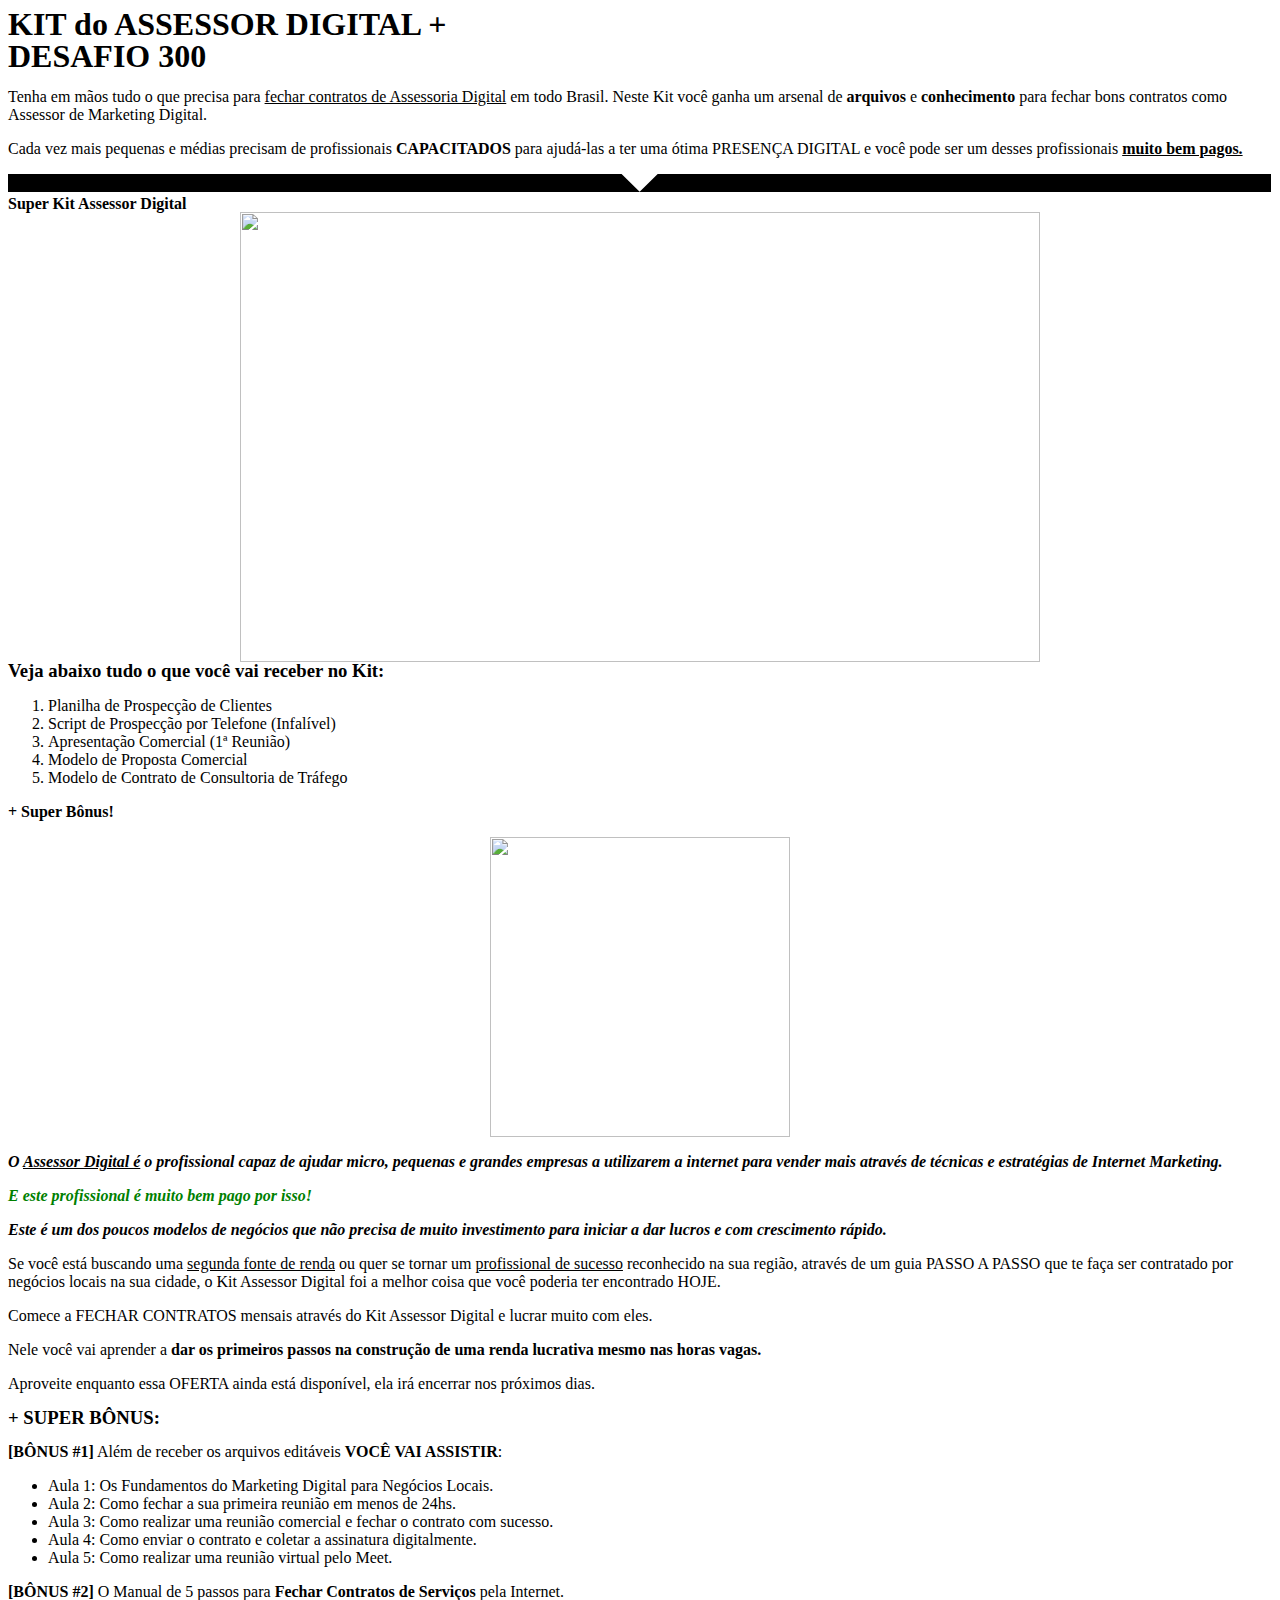
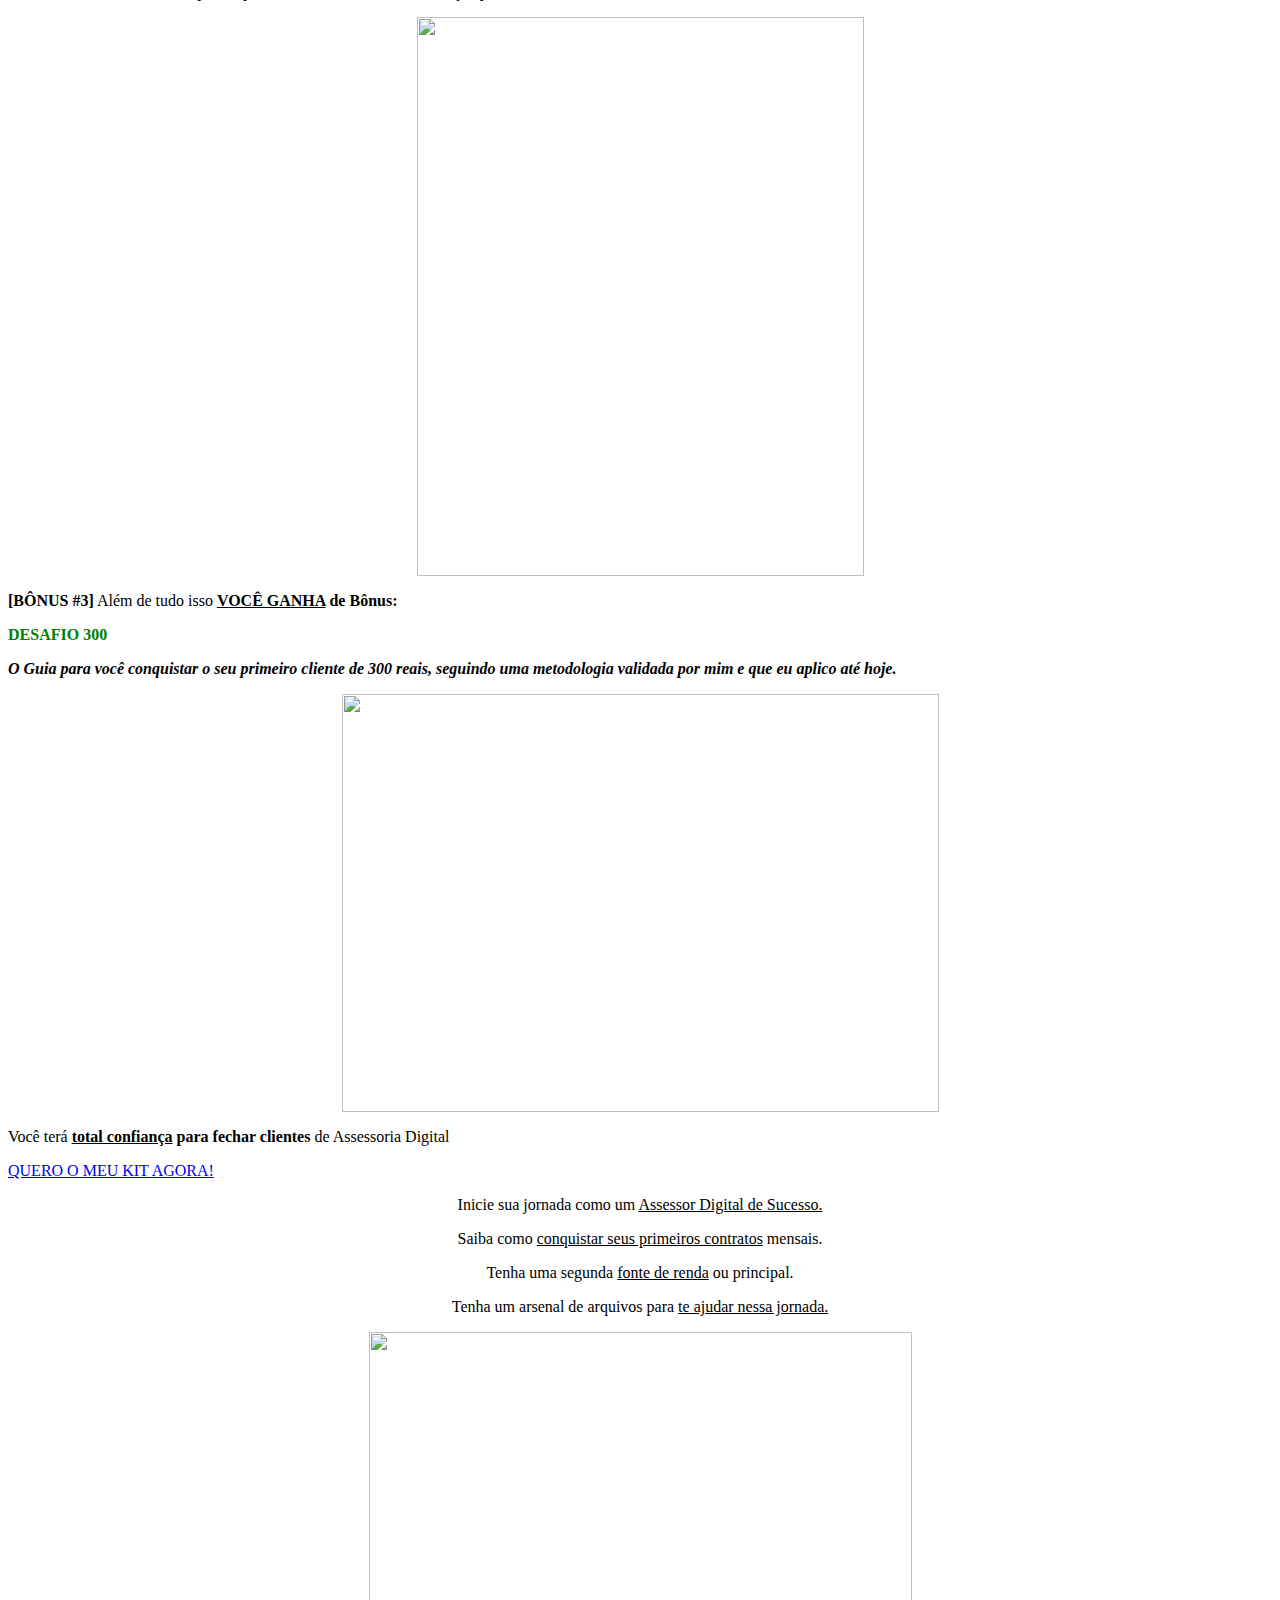
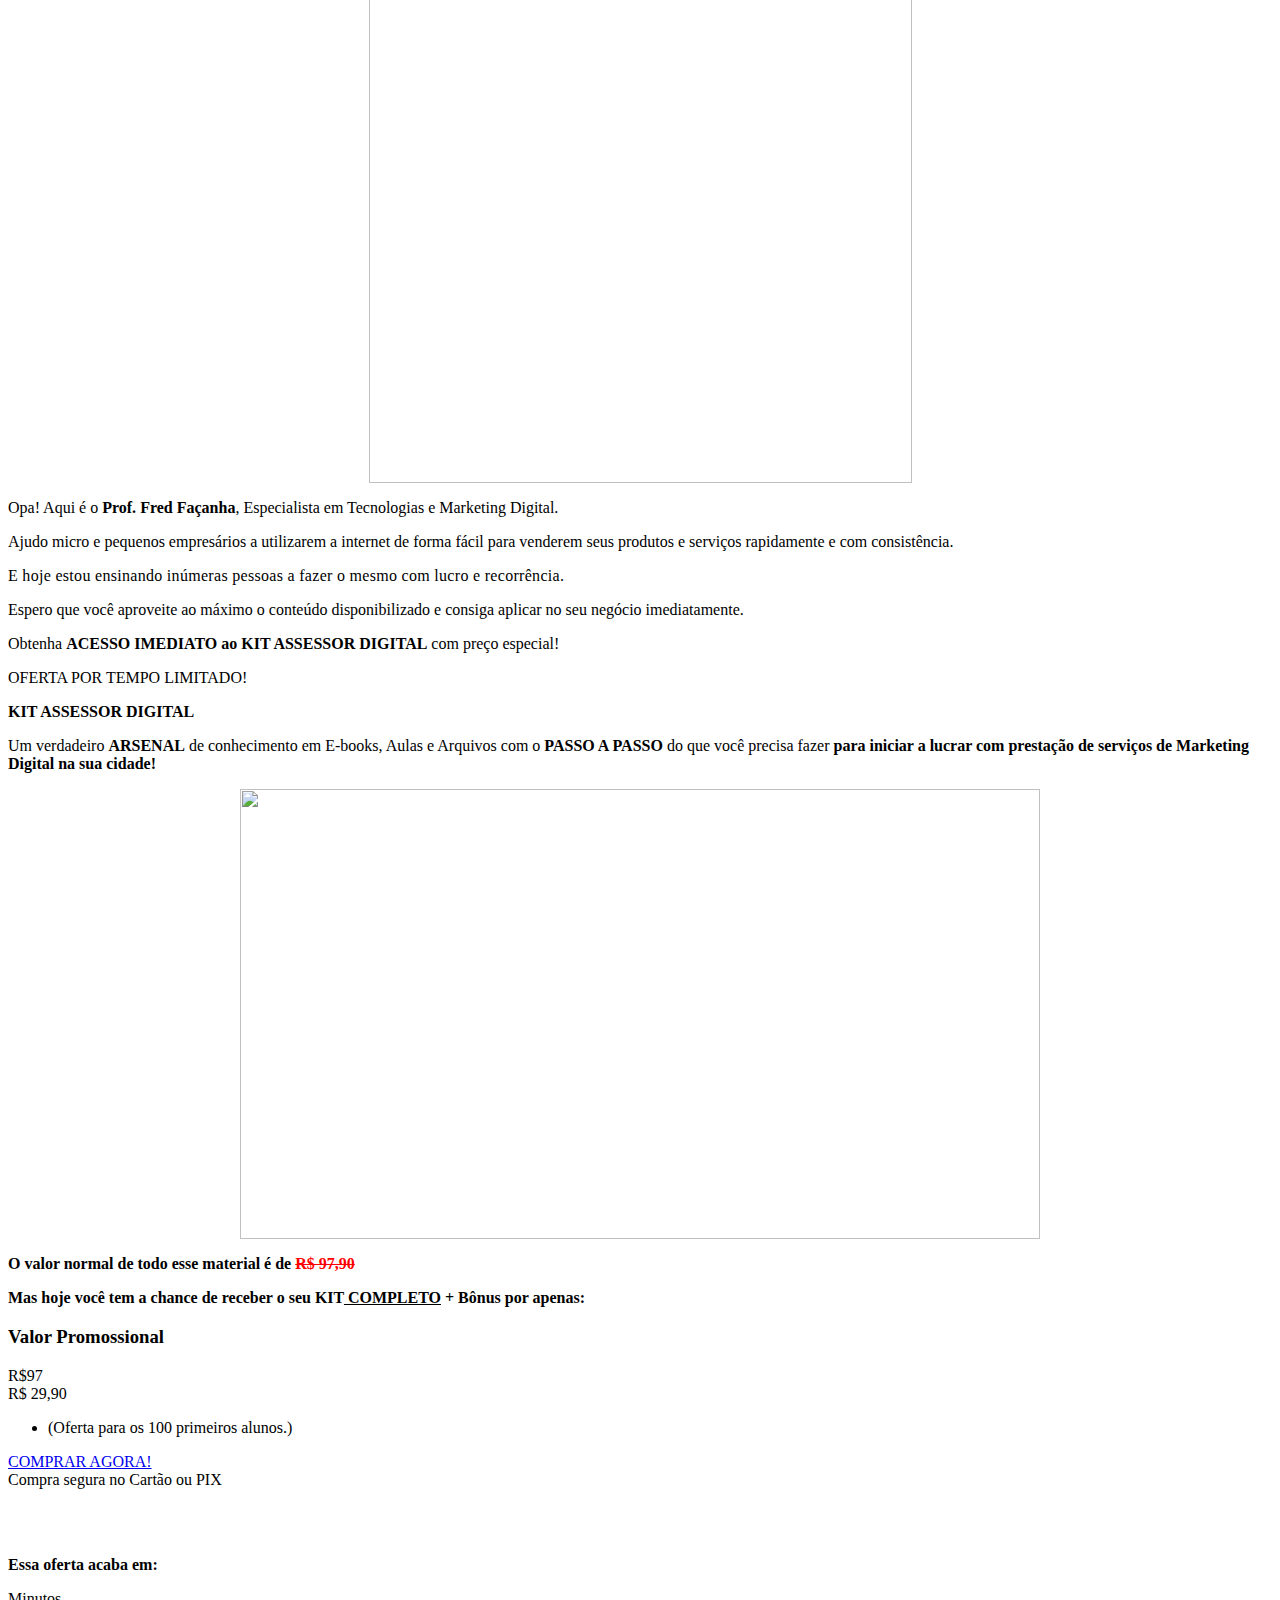
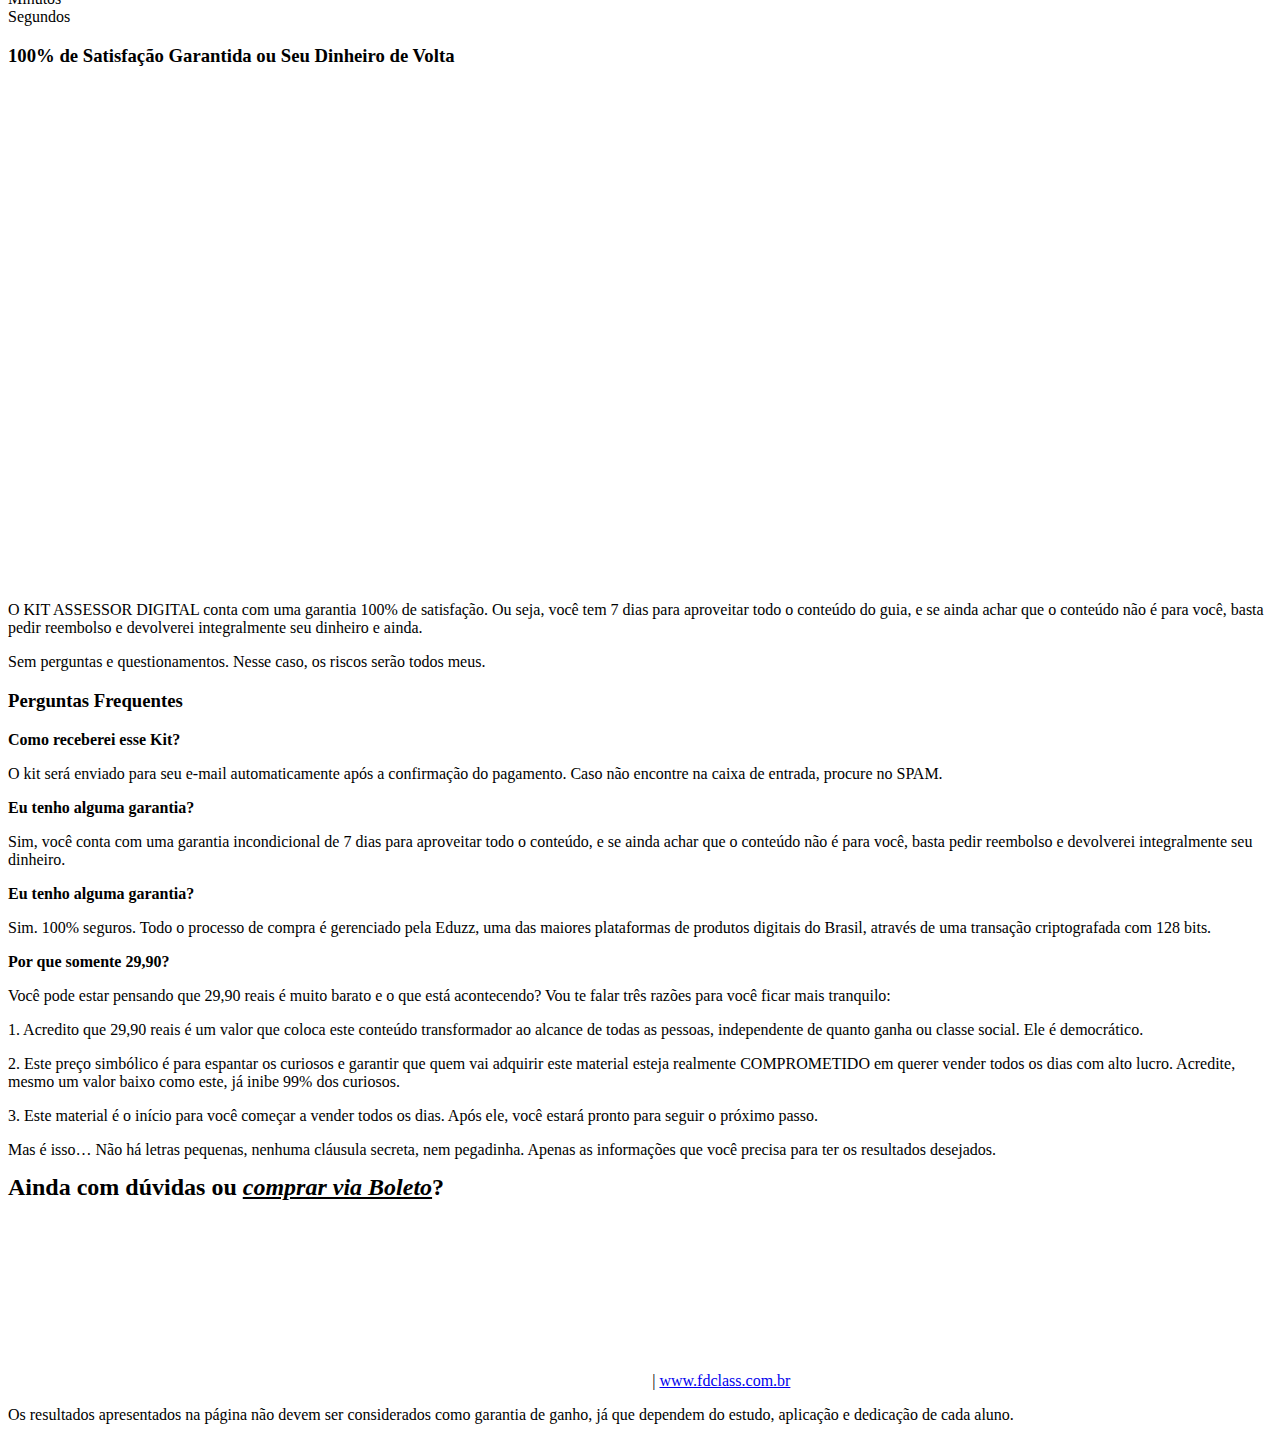
==== commit cd449a4e: "Update index.html" ====
--- a/index.html
+++ b/index.html
@@ -5,8 +5,8 @@
 		<title>Kit Assessor Digital &#8211; Kit Assessor Digital</title>
 <meta name='robots' content='max-image-preview:large' />
 <link rel='dns-prefetch' href='//s.w.org' />
-<link rel="alternate" type="application/rss+xml" title="Kit Assessor Digital &raquo; Feed" href="http://multiplasfontesderenda.site/feed/" />
-<link rel="alternate" type="application/rss+xml" title="Kit Assessor Digital &raquo; Comments Feed" href="http://multiplasfontesderenda.site/comments/feed/" />
+<link rel="alternate" type="application/rss+xml" title="Kit Assessor Digital &raquo; Feed" href="https://multiplasfontesderenda.site/feed/" />
+<link rel="alternate" type="application/rss+xml" title="Kit Assessor Digital &raquo; Comments Feed" href="https://multiplasfontesderenda.site/comments/feed/" />
 <script>
 window._wpemojiSettings = {"baseUrl":"https:\/\/s.w.org\/images\/core\/emoji\/14.0.0\/72x72\/","ext":".png","svgUrl":"https:\/\/s.w.org\/images\/core\/emoji\/14.0.0\/svg\/","svgExt":".svg","source":{"concatemoji":"http:\/\/multiplasfontesderenda.site\/wp-includes\/js\/wp-emoji-release.min.js?ver=6.0.1"}};
 /*! This file is auto-generated */
@@ -26,33 +26,33 @@
 	padding: 0 !important;
 }
 </style>
-	<link rel='stylesheet' id='wp-block-library-css'  href='http://multiplasfontesderenda.site/wp-includes/css/dist/block-library/style.min.css?ver=6.0.1' media='all' />
+	<link rel='stylesheet' id='wp-block-library-css'  href='https://multiplasfontesderenda.site/wp-includes/css/dist/block-library/style.min.css?ver=6.0.1' media='all' />
 <style id='global-styles-inline-css'>
 body{--wp--preset--color--black: #000000;--wp--preset--color--cyan-bluish-gray: #abb8c3;--wp--preset--color--white: #ffffff;--wp--preset--color--pale-pink: #f78da7;--wp--preset--color--vivid-red: #cf2e2e;--wp--preset--color--luminous-vivid-orange: #ff6900;--wp--preset--color--luminous-vivid-amber: #fcb900;--wp--preset--color--light-green-cyan: #7bdcb5;--wp--preset--color--vivid-green-cyan: #00d084;--wp--preset--color--pale-cyan-blue: #8ed1fc;--wp--preset--color--vivid-cyan-blue: #0693e3;--wp--preset--color--vivid-purple: #9b51e0;--wp--preset--gradient--vivid-cyan-blue-to-vivid-purple: linear-gradient(135deg,rgba(6,147,227,1) 0%,rgb(155,81,224) 100%);--wp--preset--gradient--light-green-cyan-to-vivid-green-cyan: linear-gradient(135deg,rgb(122,220,180) 0%,rgb(0,208,130) 100%);--wp--preset--gradient--luminous-vivid-amber-to-luminous-vivid-orange: linear-gradient(135deg,rgba(252,185,0,1) 0%,rgba(255,105,0,1) 100%);--wp--preset--gradient--luminous-vivid-orange-to-vivid-red: linear-gradient(135deg,rgba(255,105,0,1) 0%,rgb(207,46,46) 100%);--wp--preset--gradient--very-light-gray-to-cyan-bluish-gray: linear-gradient(135deg,rgb(238,238,238) 0%,rgb(169,184,195) 100%);--wp--preset--gradient--cool-to-warm-spectrum: linear-gradient(135deg,rgb(74,234,220) 0%,rgb(151,120,209) 20%,rgb(207,42,186) 40%,rgb(238,44,130) 60%,rgb(251,105,98) 80%,rgb(254,248,76) 100%);--wp--preset--gradient--blush-light-purple: linear-gradient(135deg,rgb(255,206,236) 0%,rgb(152,150,240) 100%);--wp--preset--gradient--blush-bordeaux: linear-gradient(135deg,rgb(254,205,165) 0%,rgb(254,45,45) 50%,rgb(107,0,62) 100%);--wp--preset--gradient--luminous-dusk: linear-gradient(135deg,rgb(255,203,112) 0%,rgb(199,81,192) 50%,rgb(65,88,208) 100%);--wp--preset--gradient--pale-ocean: linear-gradient(135deg,rgb(255,245,203) 0%,rgb(182,227,212) 50%,rgb(51,167,181) 100%);--wp--preset--gradient--electric-grass: linear-gradient(135deg,rgb(202,248,128) 0%,rgb(113,206,126) 100%);--wp--preset--gradient--midnight: linear-gradient(135deg,rgb(2,3,129) 0%,rgb(40,116,252) 100%);--wp--preset--duotone--dark-grayscale: url('#wp-duotone-dark-grayscale');--wp--preset--duotone--grayscale: url('#wp-duotone-grayscale');--wp--preset--duotone--purple-yellow: url('#wp-duotone-purple-yellow');--wp--preset--duotone--blue-red: url('#wp-duotone-blue-red');--wp--preset--duotone--midnight: url('#wp-duotone-midnight');--wp--preset--duotone--magenta-yellow: url('#wp-duotone-magenta-yellow');--wp--preset--duotone--purple-green: url('#wp-duotone-purple-green');--wp--preset--duotone--blue-orange: url('#wp-duotone-blue-orange');--wp--preset--font-size--small: 13px;--wp--preset--font-size--medium: 20px;--wp--preset--font-size--large: 36px;--wp--preset--font-size--x-large: 42px;}.has-black-color{color: var(--wp--preset--color--black) !important;}.has-cyan-bluish-gray-color{color: var(--wp--preset--color--cyan-bluish-gray) !important;}.has-white-color{color: var(--wp--preset--color--white) !important;}.has-pale-pink-color{color: var(--wp--preset--color--pale-pink) !important;}.has-vivid-red-color{color: var(--wp--preset--color--vivid-red) !important;}.has-luminous-vivid-orange-color{color: var(--wp--preset--color--luminous-vivid-orange) !important;}.has-luminous-vivid-amber-color{color: var(--wp--preset--color--luminous-vivid-amber) !important;}.has-light-green-cyan-color{color: var(--wp--preset--color--light-green-cyan) !important;}.has-vivid-green-cyan-color{color: var(--wp--preset--color--vivid-green-cyan) !important;}.has-pale-cyan-blue-color{color: var(--wp--preset--color--pale-cyan-blue) !important;}.has-vivid-cyan-blue-color{color: var(--wp--preset--color--vivid-cyan-blue) !important;}.has-vivid-purple-color{color: var(--wp--preset--color--vivid-purple) !important;}.has-black-background-color{background-color: var(--wp--preset--color--black) !important;}.has-cyan-bluish-gray-background-color{background-color: var(--wp--preset--color--cyan-bluish-gray) !important;}.has-white-background-color{background-color: var(--wp--preset--color--white) !important;}.has-pale-pink-background-color{background-color: var(--wp--preset--color--pale-pink) !important;}.has-vivid-red-background-color{background-color: var(--wp--preset--color--vivid-red) !important;}.has-luminous-vivid-orange-background-color{background-color: var(--wp--preset--color--luminous-vivid-orange) !important;}.has-luminous-vivid-amber-background-color{background-color: var(--wp--preset--color--luminous-vivid-amber) !important;}.has-light-green-cyan-background-color{background-color: var(--wp--preset--color--light-green-cyan) !important;}.has-vivid-green-cyan-background-color{background-color: var(--wp--preset--color--vivid-green-cyan) !important;}.has-pale-cyan-blue-background-color{background-color: var(--wp--preset--color--pale-cyan-blue) !important;}.has-vivid-cyan-blue-background-color{background-color: var(--wp--preset--color--vivid-cyan-blue) !important;}.has-vivid-purple-background-color{background-color: var(--wp--preset--color--vivid-purple) !important;}.has-black-border-color{border-color: var(--wp--preset--color--black) !important;}.has-cyan-bluish-gray-border-color{border-color: var(--wp--preset--color--cyan-bluish-gray) !important;}.has-white-border-color{border-color: var(--wp--preset--color--white) !important;}.has-pale-pink-border-color{border-color: var(--wp--preset--color--pale-pink) !important;}.has-vivid-red-border-color{border-color: var(--wp--preset--color--vivid-red) !important;}.has-luminous-vivid-orange-border-color{border-color: var(--wp--preset--color--luminous-vivid-orange) !important;}.has-luminous-vivid-amber-border-color{border-color: var(--wp--preset--color--luminous-vivid-amber) !important;}.has-light-green-cyan-border-color{border-color: var(--wp--preset--color--light-green-cyan) !important;}.has-vivid-green-cyan-border-color{border-color: var(--wp--preset--color--vivid-green-cyan) !important;}.has-pale-cyan-blue-border-color{border-color: var(--wp--preset--color--pale-cyan-blue) !important;}.has-vivid-cyan-blue-border-color{border-color: var(--wp--preset--color--vivid-cyan-blue) !important;}.has-vivid-purple-border-color{border-color: var(--wp--preset--color--vivid-purple) !important;}.has-vivid-cyan-blue-to-vivid-purple-gradient-background{background: var(--wp--preset--gradient--vivid-cyan-blue-to-vivid-purple) !important;}.has-light-green-cyan-to-vivid-green-cyan-gradient-background{background: var(--wp--preset--gradient--light-green-cyan-to-vivid-green-cyan) !important;}.has-luminous-vivid-amber-to-luminous-vivid-orange-gradient-background{background: var(--wp--preset--gradient--luminous-vivid-amber-to-luminous-vivid-orange) !important;}.has-luminous-vivid-orange-to-vivid-red-gradient-background{background: var(--wp--preset--gradient--luminous-vivid-orange-to-vivid-red) !important;}.has-very-light-gray-to-cyan-bluish-gray-gradient-background{background: var(--wp--preset--gradient--very-light-gray-to-cyan-bluish-gray) !important;}.has-cool-to-warm-spectrum-gradient-background{background: var(--wp--preset--gradient--cool-to-warm-spectrum) !important;}.has-blush-light-purple-gradient-background{background: var(--wp--preset--gradient--blush-light-purple) !important;}.has-blush-bordeaux-gradient-background{background: var(--wp--preset--gradient--blush-bordeaux) !important;}.has-luminous-dusk-gradient-background{background: var(--wp--preset--gradient--luminous-dusk) !important;}.has-pale-ocean-gradient-background{background: var(--wp--preset--gradient--pale-ocean) !important;}.has-electric-grass-gradient-background{background: var(--wp--preset--gradient--electric-grass) !important;}.has-midnight-gradient-background{background: var(--wp--preset--gradient--midnight) !important;}.has-small-font-size{font-size: var(--wp--preset--font-size--small) !important;}.has-medium-font-size{font-size: var(--wp--preset--font-size--medium) !important;}.has-large-font-size{font-size: var(--wp--preset--font-size--large) !important;}.has-x-large-font-size{font-size: var(--wp--preset--font-size--x-large) !important;}
 </style>
-<link rel='stylesheet' id='hello-elementor-css'  href='http://multiplasfontesderenda.site/wp-content/themes/hello-elementor/style.min.css?ver=2.6.1' media='all' />
-<link rel='stylesheet' id='hello-elementor-theme-style-css'  href='http://multiplasfontesderenda.site/wp-content/themes/hello-elementor/theme.min.css?ver=2.6.1' media='all' />
-<link rel='stylesheet' id='elementor-frontend-css'  href='http://multiplasfontesderenda.site/wp-content/plugins/elementor/assets/css/frontend-lite.min.css?ver=3.6.7' media='all' />
-<link rel='stylesheet' id='elementor-post-5-css'  href='http://multiplasfontesderenda.site/wp-content/uploads/elementor/css/post-5.css?ver=1657668109' media='all' />
-<link rel='stylesheet' id='elementor-icons-css'  href='http://multiplasfontesderenda.site/wp-content/plugins/elementor/assets/lib/eicons/css/elementor-icons.min.css?ver=5.15.0' media='all' />
-<link rel='stylesheet' id='elementor-pro-css'  href='http://multiplasfontesderenda.site/wp-content/plugins/elementor-pro/assets/css/frontend.min.css?ver=3.2.2' media='all' />
-<link rel='stylesheet' id='elementor-global-css'  href='http://multiplasfontesderenda.site/wp-content/uploads/elementor/css/global.css?ver=1657668464' media='all' />
-<link rel='stylesheet' id='elementor-post-7-css'  href='http://multiplasfontesderenda.site/wp-content/uploads/elementor/css/post-7.css?ver=1657668465' media='all' />
+<link rel='stylesheet' id='hello-elementor-css'  href='https://multiplasfontesderenda.site/wp-content/themes/hello-elementor/style.min.css?ver=2.6.1' media='all' />
+<link rel='stylesheet' id='hello-elementor-theme-style-css'  href='https://multiplasfontesderenda.site/wp-content/themes/hello-elementor/theme.min.css?ver=2.6.1' media='all' />
+<link rel='stylesheet' id='elementor-frontend-css'  href='https://multiplasfontesderenda.site/wp-content/plugins/elementor/assets/css/frontend-lite.min.css?ver=3.6.7' media='all' />
+<link rel='stylesheet' id='elementor-post-5-css'  href='https://multiplasfontesderenda.site/wp-content/uploads/elementor/css/post-5.css?ver=1657668109' media='all' />
+<link rel='stylesheet' id='elementor-icons-css'  href='https://multiplasfontesderenda.site/wp-content/plugins/elementor/assets/lib/eicons/css/elementor-icons.min.css?ver=5.15.0' media='all' />
+<link rel='stylesheet' id='elementor-pro-css'  href='https://multiplasfontesderenda.site/wp-content/plugins/elementor-pro/assets/css/frontend.min.css?ver=3.2.2' media='all' />
+<link rel='stylesheet' id='elementor-global-css'  href='https://multiplasfontesderenda.site/wp-content/uploads/elementor/css/global.css?ver=1657668464' media='all' />
+<link rel='stylesheet' id='elementor-post-7-css'  href='https://multiplasfontesderenda.site/wp-content/uploads/elementor/css/post-7.css?ver=1657668465' media='all' />
 <link rel='stylesheet' id='google-fonts-1-css'  href='https://fonts.googleapis.com/css?family=Roboto%3A100%2C100italic%2C200%2C200italic%2C300%2C300italic%2C400%2C400italic%2C500%2C500italic%2C600%2C600italic%2C700%2C700italic%2C800%2C800italic%2C900%2C900italic%7CRoboto+Slab%3A100%2C100italic%2C200%2C200italic%2C300%2C300italic%2C400%2C400italic%2C500%2C500italic%2C600%2C600italic%2C700%2C700italic%2C800%2C800italic%2C900%2C900italic%7CAclonica%3A100%2C100italic%2C200%2C200italic%2C300%2C300italic%2C400%2C400italic%2C500%2C500italic%2C600%2C600italic%2C700%2C700italic%2C800%2C800italic%2C900%2C900italic%7CPoppins%3A100%2C100italic%2C200%2C200italic%2C300%2C300italic%2C400%2C400italic%2C500%2C500italic%2C600%2C600italic%2C700%2C700italic%2C800%2C800italic%2C900%2C900italic&#038;display=auto&#038;ver=6.0.1' media='all' />
-<link rel='stylesheet' id='elementor-icons-shared-0-css'  href='http://multiplasfontesderenda.site/wp-content/plugins/elementor/assets/lib/font-awesome/css/fontawesome.min.css?ver=5.15.3' media='all' />
-<link rel='stylesheet' id='elementor-icons-fa-regular-css'  href='http://multiplasfontesderenda.site/wp-content/plugins/elementor/assets/lib/font-awesome/css/regular.min.css?ver=5.15.3' media='all' />
-<script src='http://multiplasfontesderenda.site/wp-includes/js/jquery/jquery.min.js?ver=3.6.0' id='jquery-core-js'></script>
-<script src='http://multiplasfontesderenda.site/wp-includes/js/jquery/jquery-migrate.min.js?ver=3.3.2' id='jquery-migrate-js'></script>
-<link rel="https://api.w.org/" href="http://multiplasfontesderenda.site/wp-json/" /><link rel="alternate" type="application/json" href="http://multiplasfontesderenda.site/wp-json/wp/v2/pages/7" /><link rel="EditURI" type="application/rsd+xml" title="RSD" href="http://multiplasfontesderenda.site/xmlrpc.php?rsd" />
-<link rel="wlwmanifest" type="application/wlwmanifest+xml" href="http://multiplasfontesderenda.site/wp-includes/wlwmanifest.xml" /> 
+<link rel='stylesheet' id='elementor-icons-shared-0-css'  href='https://multiplasfontesderenda.site/wp-content/plugins/elementor/assets/lib/font-awesome/css/fontawesome.min.css?ver=5.15.3' media='all' />
+<link rel='stylesheet' id='elementor-icons-fa-regular-css'  href='https://multiplasfontesderenda.site/wp-content/plugins/elementor/assets/lib/font-awesome/css/regular.min.css?ver=5.15.3' media='all' />
+<script src='https://multiplasfontesderenda.site/wp-includes/js/jquery/jquery.min.js?ver=3.6.0' id='jquery-core-js'></script>
+<script src='https://multiplasfontesderenda.site/wp-includes/js/jquery/jquery-migrate.min.js?ver=3.3.2' id='jquery-migrate-js'></script>
+<link rel="https://api.w.org/" href="https://multiplasfontesderenda.site/wp-json/" /><link rel="alternate" type="application/json" href="https://multiplasfontesderenda.site/wp-json/wp/v2/pages/7" /><link rel="EditURI" type="application/rsd+xml" title="RSD" href="https://multiplasfontesderenda.site/xmlrpc.php?rsd" />
+<link rel="wlwmanifest" type="application/wlwmanifest+xml" href="https://multiplasfontesderenda.site/wp-includes/wlwmanifest.xml" /> 
 <meta name="generator" content="WordPress 6.0.1" />
-<link rel="canonical" href="http://multiplasfontesderenda.site/kit-assessor-digital/" />
-<link rel='shortlink' href='http://multiplasfontesderenda.site/?p=7' />
-<link rel="alternate" type="application/json+oembed" href="http://multiplasfontesderenda.site/wp-json/oembed/1.0/embed?url=http%3A%2F%2Fmultiplasfontesderenda.site%2Fkit-assessor-digital%2F" />
-<link rel="alternate" type="text/xml+oembed" href="http://multiplasfontesderenda.site/wp-json/oembed/1.0/embed?url=http%3A%2F%2Fmultiplasfontesderenda.site%2Fkit-assessor-digital%2F&#038;format=xml" />
+<link rel="canonical" href="https://multiplasfontesderenda.site/kit-assessor-digital/" />
+<link rel='shortlink' href='https://multiplasfontesderenda.site/?p=7' />
+<link rel="alternate" type="application/json+oembed" href="https://multiplasfontesderenda.site/wp-json/oembed/1.0/embed?url=http%3A%2F%2Fmultiplasfontesderenda.site%2Fkit-assessor-digital%2F" />
+<link rel="alternate" type="text/xml+oembed" href="https://multiplasfontesderenda.site/wp-json/oembed/1.0/embed?url=http%3A%2F%2Fmultiplasfontesderenda.site%2Fkit-assessor-digital%2F&#038;format=xml" />
 	<meta name="viewport" content="width=device-width, initial-scale=1.0, viewport-fit=cover" /></head>
 <body class="page-template page-template-elementor_canvas page page-id-7 elementor-default elementor-template-canvas elementor-kit-5 elementor-page elementor-page-7">
-	<svg xmlns="http://www.w3.org/2000/svg" viewBox="0 0 0 0" width="0" height="0" focusable="false" role="none" style="visibility: hidden; position: absolute; left: -9999px; overflow: hidden;" ><defs><filter id="wp-duotone-dark-grayscale"><feColorMatrix color-interpolation-filters="sRGB" type="matrix" values=" .299 .587 .114 0 0 .299 .587 .114 0 0 .299 .587 .114 0 0 .299 .587 .114 0 0 " /><feComponentTransfer color-interpolation-filters="sRGB" ><feFuncR type="table" tableValues="0 0.49803921568627" /><feFuncG type="table" tableValues="0 0.49803921568627" /><feFuncB type="table" tableValues="0 0.49803921568627" /><feFuncA type="table" tableValues="1 1" /></feComponentTransfer><feComposite in2="SourceGraphic" operator="in" /></filter></defs></svg><svg xmlns="http://www.w3.org/2000/svg" viewBox="0 0 0 0" width="0" height="0" focusable="false" role="none" style="visibility: hidden; position: absolute; left: -9999px; overflow: hidden;" ><defs><filter id="wp-duotone-grayscale"><feColorMatrix color-interpolation-filters="sRGB" type="matrix" values=" .299 .587 .114 0 0 .299 .587 .114 0 0 .299 .587 .114 0 0 .299 .587 .114 0 0 " /><feComponentTransfer color-interpolation-filters="sRGB" ><feFuncR type="table" tableValues="0 1" /><feFuncG type="table" tableValues="0 1" /><feFuncB type="table" tableValues="0 1" /><feFuncA type="table" tableValues="1 1" /></feComponentTransfer><feComposite in2="SourceGraphic" operator="in" /></filter></defs></svg><svg xmlns="http://www.w3.org/2000/svg" viewBox="0 0 0 0" width="0" height="0" focusable="false" role="none" style="visibility: hidden; position: absolute; left: -9999px; overflow: hidden;" ><defs><filter id="wp-duotone-purple-yellow"><feColorMatrix color-interpolation-filters="sRGB" type="matrix" values=" .299 .587 .114 0 0 .299 .587 .114 0 0 .299 .587 .114 0 0 .299 .587 .114 0 0 " /><feComponentTransfer color-interpolation-filters="sRGB" ><feFuncR type="table" tableValues="0.54901960784314 0.98823529411765" /><feFuncG type="table" tableValues="0 1" /><feFuncB type="table" tableValues="0.71764705882353 0.25490196078431" /><feFuncA type="table" tableValues="1 1" /></feComponentTransfer><feComposite in2="SourceGraphic" operator="in" /></filter></defs></svg><svg xmlns="http://www.w3.org/2000/svg" viewBox="0 0 0 0" width="0" height="0" focusable="false" role="none" style="visibility: hidden; position: absolute; left: -9999px; overflow: hidden;" ><defs><filter id="wp-duotone-blue-red"><feColorMatrix color-interpolation-filters="sRGB" type="matrix" values=" .299 .587 .114 0 0 .299 .587 .114 0 0 .299 .587 .114 0 0 .299 .587 .114 0 0 " /><feComponentTransfer color-interpolation-filters="sRGB" ><feFuncR type="table" tableValues="0 1" /><feFuncG type="table" tableValues="0 0.27843137254902" /><feFuncB type="table" tableValues="0.5921568627451 0.27843137254902" /><feFuncA type="table" tableValues="1 1" /></feComponentTransfer><feComposite in2="SourceGraphic" operator="in" /></filter></defs></svg><svg xmlns="http://www.w3.org/2000/svg" viewBox="0 0 0 0" width="0" height="0" focusable="false" role="none" style="visibility: hidden; position: absolute; left: -9999px; overflow: hidden;" ><defs><filter id="wp-duotone-midnight"><feColorMatrix color-interpolation-filters="sRGB" type="matrix" values=" .299 .587 .114 0 0 .299 .587 .114 0 0 .299 .587 .114 0 0 .299 .587 .114 0 0 " /><feComponentTransfer color-interpolation-filters="sRGB" ><feFuncR type="table" tableValues="0 0" /><feFuncG type="table" tableValues="0 0.64705882352941" /><feFuncB type="table" tableValues="0 1" /><feFuncA type="table" tableValues="1 1" /></feComponentTransfer><feComposite in2="SourceGraphic" operator="in" /></filter></defs></svg><svg xmlns="http://www.w3.org/2000/svg" viewBox="0 0 0 0" width="0" height="0" focusable="false" role="none" style="visibility: hidden; position: absolute; left: -9999px; overflow: hidden;" ><defs><filter id="wp-duotone-magenta-yellow"><feColorMatrix color-interpolation-filters="sRGB" type="matrix" values=" .299 .587 .114 0 0 .299 .587 .114 0 0 .299 .587 .114 0 0 .299 .587 .114 0 0 " /><feComponentTransfer color-interpolation-filters="sRGB" ><feFuncR type="table" tableValues="0.78039215686275 1" /><feFuncG type="table" tableValues="0 0.94901960784314" /><feFuncB type="table" tableValues="0.35294117647059 0.47058823529412" /><feFuncA type="table" tableValues="1 1" /></feComponentTransfer><feComposite in2="SourceGraphic" operator="in" /></filter></defs></svg><svg xmlns="http://www.w3.org/2000/svg" viewBox="0 0 0 0" width="0" height="0" focusable="false" role="none" style="visibility: hidden; position: absolute; left: -9999px; overflow: hidden;" ><defs><filter id="wp-duotone-purple-green"><feColorMatrix color-interpolation-filters="sRGB" type="matrix" values=" .299 .587 .114 0 0 .299 .587 .114 0 0 .299 .587 .114 0 0 .299 .587 .114 0 0 " /><feComponentTransfer color-interpolation-filters="sRGB" ><feFuncR type="table" tableValues="0.65098039215686 0.40392156862745" /><feFuncG type="table" tableValues="0 1" /><feFuncB type="table" tableValues="0.44705882352941 0.4" /><feFuncA type="table" tableValues="1 1" /></feComponentTransfer><feComposite in2="SourceGraphic" operator="in" /></filter></defs></svg><svg xmlns="http://www.w3.org/2000/svg" viewBox="0 0 0 0" width="0" height="0" focusable="false" role="none" style="visibility: hidden; position: absolute; left: -9999px; overflow: hidden;" ><defs><filter id="wp-duotone-blue-orange"><feColorMatrix color-interpolation-filters="sRGB" type="matrix" values=" .299 .587 .114 0 0 .299 .587 .114 0 0 .299 .587 .114 0 0 .299 .587 .114 0 0 " /><feComponentTransfer color-interpolation-filters="sRGB" ><feFuncR type="table" tableValues="0.098039215686275 1" /><feFuncG type="table" tableValues="0 0.66274509803922" /><feFuncB type="table" tableValues="0.84705882352941 0.41960784313725" /><feFuncA type="table" tableValues="1 1" /></feComponentTransfer><feComposite in2="SourceGraphic" operator="in" /></filter></defs></svg>		<div data-elementor-type="wp-page" data-elementor-id="7" class="elementor elementor-7">
+	<svg xmlns="https://www.w3.org/2000/svg" viewBox="0 0 0 0" width="0" height="0" focusable="false" role="none" style="visibility: hidden; position: absolute; left: -9999px; overflow: hidden;" ><defs><filter id="wp-duotone-dark-grayscale"><feColorMatrix color-interpolation-filters="sRGB" type="matrix" values=" .299 .587 .114 0 0 .299 .587 .114 0 0 .299 .587 .114 0 0 .299 .587 .114 0 0 " /><feComponentTransfer color-interpolation-filters="sRGB" ><feFuncR type="table" tableValues="0 0.49803921568627" /><feFuncG type="table" tableValues="0 0.49803921568627" /><feFuncB type="table" tableValues="0 0.49803921568627" /><feFuncA type="table" tableValues="1 1" /></feComponentTransfer><feComposite in2="SourceGraphic" operator="in" /></filter></defs></svg><svg xmlns="https://www.w3.org/2000/svg" viewBox="0 0 0 0" width="0" height="0" focusable="false" role="none" style="visibility: hidden; position: absolute; left: -9999px; overflow: hidden;" ><defs><filter id="wp-duotone-grayscale"><feColorMatrix color-interpolation-filters="sRGB" type="matrix" values=" .299 .587 .114 0 0 .299 .587 .114 0 0 .299 .587 .114 0 0 .299 .587 .114 0 0 " /><feComponentTransfer color-interpolation-filters="sRGB" ><feFuncR type="table" tableValues="0 1" /><feFuncG type="table" tableValues="0 1" /><feFuncB type="table" tableValues="0 1" /><feFuncA type="table" tableValues="1 1" /></feComponentTransfer><feComposite in2="SourceGraphic" operator="in" /></filter></defs></svg><svg xmlns="https://www.w3.org/2000/svg" viewBox="0 0 0 0" width="0" height="0" focusable="false" role="none" style="visibility: hidden; position: absolute; left: -9999px; overflow: hidden;" ><defs><filter id="wp-duotone-purple-yellow"><feColorMatrix color-interpolation-filters="sRGB" type="matrix" values=" .299 .587 .114 0 0 .299 .587 .114 0 0 .299 .587 .114 0 0 .299 .587 .114 0 0 " /><feComponentTransfer color-interpolation-filters="sRGB" ><feFuncR type="table" tableValues="0.54901960784314 0.98823529411765" /><feFuncG type="table" tableValues="0 1" /><feFuncB type="table" tableValues="0.71764705882353 0.25490196078431" /><feFuncA type="table" tableValues="1 1" /></feComponentTransfer><feComposite in2="SourceGraphic" operator="in" /></filter></defs></svg><svg xmlns="https://www.w3.org/2000/svg" viewBox="0 0 0 0" width="0" height="0" focusable="false" role="none" style="visibility: hidden; position: absolute; left: -9999px; overflow: hidden;" ><defs><filter id="wp-duotone-blue-red"><feColorMatrix color-interpolation-filters="sRGB" type="matrix" values=" .299 .587 .114 0 0 .299 .587 .114 0 0 .299 .587 .114 0 0 .299 .587 .114 0 0 " /><feComponentTransfer color-interpolation-filters="sRGB" ><feFuncR type="table" tableValues="0 1" /><feFuncG type="table" tableValues="0 0.27843137254902" /><feFuncB type="table" tableValues="0.5921568627451 0.27843137254902" /><feFuncA type="table" tableValues="1 1" /></feComponentTransfer><feComposite in2="SourceGraphic" operator="in" /></filter></defs></svg><svg xmlns="https://www.w3.org/2000/svg" viewBox="0 0 0 0" width="0" height="0" focusable="false" role="none" style="visibility: hidden; position: absolute; left: -9999px; overflow: hidden;" ><defs><filter id="wp-duotone-midnight"><feColorMatrix color-interpolation-filters="sRGB" type="matrix" values=" .299 .587 .114 0 0 .299 .587 .114 0 0 .299 .587 .114 0 0 .299 .587 .114 0 0 " /><feComponentTransfer color-interpolation-filters="sRGB" ><feFuncR type="table" tableValues="0 0" /><feFuncG type="table" tableValues="0 0.64705882352941" /><feFuncB type="table" tableValues="0 1" /><feFuncA type="table" tableValues="1 1" /></feComponentTransfer><feComposite in2="SourceGraphic" operator="in" /></filter></defs></svg><svg xmlns="https://www.w3.org/2000/svg" viewBox="0 0 0 0" width="0" height="0" focusable="false" role="none" style="visibility: hidden; position: absolute; left: -9999px; overflow: hidden;" ><defs><filter id="wp-duotone-magenta-yellow"><feColorMatrix color-interpolation-filters="sRGB" type="matrix" values=" .299 .587 .114 0 0 .299 .587 .114 0 0 .299 .587 .114 0 0 .299 .587 .114 0 0 " /><feComponentTransfer color-interpolation-filters="sRGB" ><feFuncR type="table" tableValues="0.78039215686275 1" /><feFuncG type="table" tableValues="0 0.94901960784314" /><feFuncB type="table" tableValues="0.35294117647059 0.47058823529412" /><feFuncA type="table" tableValues="1 1" /></feComponentTransfer><feComposite in2="SourceGraphic" operator="in" /></filter></defs></svg><svg xmlns="https://www.w3.org/2000/svg" viewBox="0 0 0 0" width="0" height="0" focusable="false" role="none" style="visibility: hidden; position: absolute; left: -9999px; overflow: hidden;" ><defs><filter id="wp-duotone-purple-green"><feColorMatrix color-interpolation-filters="sRGB" type="matrix" values=" .299 .587 .114 0 0 .299 .587 .114 0 0 .299 .587 .114 0 0 .299 .587 .114 0 0 " /><feComponentTransfer color-interpolation-filters="sRGB" ><feFuncR type="table" tableValues="0.65098039215686 0.40392156862745" /><feFuncG type="table" tableValues="0 1" /><feFuncB type="table" tableValues="0.44705882352941 0.4" /><feFuncA type="table" tableValues="1 1" /></feComponentTransfer><feComposite in2="SourceGraphic" operator="in" /></filter></defs></svg><svg xmlns="https://www.w3.org/2000/svg" viewBox="0 0 0 0" width="0" height="0" focusable="false" role="none" style="visibility: hidden; position: absolute; left: -9999px; overflow: hidden;" ><defs><filter id="wp-duotone-blue-orange"><feColorMatrix color-interpolation-filters="sRGB" type="matrix" values=" .299 .587 .114 0 0 .299 .587 .114 0 0 .299 .587 .114 0 0 .299 .587 .114 0 0 " /><feComponentTransfer color-interpolation-filters="sRGB" ><feFuncR type="table" tableValues="0.098039215686275 1" /><feFuncG type="table" tableValues="0 0.66274509803922" /><feFuncB type="table" tableValues="0.84705882352941 0.41960784313725" /><feFuncA type="table" tableValues="1 1" /></feComponentTransfer><feComposite in2="SourceGraphic" operator="in" /></filter></defs></svg>		<div data-elementor-type="wp-page" data-elementor-id="7" class="elementor elementor-7">
 									<section class="elementor-section elementor-top-section elementor-element elementor-element-649a6584 elementor-section-boxed elementor-section-height-default elementor-section-height-default" data-id="649a6584" data-element_type="section" data-settings="{&quot;background_background&quot;:&quot;classic&quot;}">
 						<div class="elementor-container elementor-column-gap-default">
 					<div class="elementor-column elementor-col-16 elementor-top-column elementor-element elementor-element-6c9b807f" data-id="6c9b807f" data-element_type="column">
@@ -85,7 +85,7 @@
 		</section>
 				<section class="elementor-section elementor-top-section elementor-element elementor-element-50378660 elementor-section-boxed elementor-section-height-default elementor-section-height-default" data-id="50378660" data-element_type="section" data-settings="{&quot;background_background&quot;:&quot;classic&quot;,&quot;shape_divider_bottom&quot;:&quot;arrow&quot;,&quot;shape_divider_bottom_negative&quot;:&quot;yes&quot;}">
 					<div class="elementor-shape elementor-shape-bottom" data-negative="true">
-			<svg xmlns="http://www.w3.org/2000/svg" viewBox="0 0 700 10" preserveAspectRatio="none">
+			<svg xmlns="https://www.w3.org/2000/svg" viewBox="0 0 700 10" preserveAspectRatio="none">
 	<path class="elementor-shape-fill" d="M360 0L350 9.9 340 0 0 0 0 10 700 10 700 0"/>
 </svg>		</div>
 					<div class="elementor-container elementor-column-gap-default">
@@ -118,7 +118,7 @@
 								<div class="elementor-element elementor-element-323b6664 elementor-widget elementor-widget-image" data-id="323b6664" data-element_type="widget" data-widget_type="image.default">
 				<div class="elementor-widget-container">
 			<style>/*! elementor - v3.6.7 - 03-07-2022 */
-.elementor-widget-image{text-align:center}.elementor-widget-image a{display:inline-block}.elementor-widget-image a img[src$=".svg"]{width:48px}.elementor-widget-image img{vertical-align:middle;display:inline-block}</style>												<img width="800" height="450" src="http://multiplasfontesderenda.site/wp-content/uploads/2022/07/Mockup-PV-Kit-Assessor-1024x576-1.png" class="attachment-large size-large" alt="" loading="lazy" srcset="http://multiplasfontesderenda.site/wp-content/uploads/2022/07/Mockup-PV-Kit-Assessor-1024x576-1.png 1024w, http://multiplasfontesderenda.site/wp-content/uploads/2022/07/Mockup-PV-Kit-Assessor-1024x576-1-300x169.png 300w, http://multiplasfontesderenda.site/wp-content/uploads/2022/07/Mockup-PV-Kit-Assessor-1024x576-1-768x432.png 768w" sizes="(max-width: 800px) 100vw, 800px" />															</div>
+.elementor-widget-image{text-align:center}.elementor-widget-image a{display:inline-block}.elementor-widget-image a img[src$=".svg"]{width:48px}.elementor-widget-image img{vertical-align:middle;display:inline-block}</style>												<img width="800" height="450" src="https://multiplasfontesderenda.site/wp-content/uploads/2022/07/Mockup-PV-Kit-Assessor-1024x576-1.png" class="attachment-large size-large" alt="" loading="lazy" srcset="https://multiplasfontesderenda.site/wp-content/uploads/2022/07/Mockup-PV-Kit-Assessor-1024x576-1.png 1024w, https://multiplasfontesderenda.site/wp-content/uploads/2022/07/Mockup-PV-Kit-Assessor-1024x576-1-300x169.png 300w, https://multiplasfontesderenda.site/wp-content/uploads/2022/07/Mockup-PV-Kit-Assessor-1024x576-1-768x432.png 768w" sizes="(max-width: 800px) 100vw, 800px" />															</div>
 				</div>
 				<div class="elementor-element elementor-element-4cbe234d elementor-widget elementor-widget-heading" data-id="4cbe234d" data-element_type="widget" data-widget_type="heading.default">
 				<div class="elementor-widget-container">
@@ -130,7 +130,7 @@
 				</div>
 				<div class="elementor-element elementor-element-637a188f elementor-widget elementor-widget-image" data-id="637a188f" data-element_type="widget" data-widget_type="image.default">
 				<div class="elementor-widget-container">
-															<img width="300" height="300" src="http://multiplasfontesderenda.site/wp-content/uploads/2022/07/seta-preta.gif" class="attachment-large size-large" alt="" loading="lazy" />															</div>
+															<img width="300" height="300" src="https://multiplasfontesderenda.site/wp-content/uploads/2022/07/seta-preta.gif" class="attachment-large size-large" alt="" loading="lazy" />															</div>
 				</div>
 					</div>
 		</div>
@@ -198,7 +198,7 @@
 			<div class="elementor-widget-wrap elementor-element-populated">
 								<div class="elementor-element elementor-element-5dfbf688 elementor-widget elementor-widget-image" data-id="5dfbf688" data-element_type="widget" data-widget_type="image.default">
 				<div class="elementor-widget-container">
-															<img width="447" height="559" src="http://multiplasfontesderenda.site/wp-content/uploads/2022/07/Capa-Manual_de_5_passos2-removebg-preview.png" class="attachment-large size-large" alt="" loading="lazy" srcset="http://multiplasfontesderenda.site/wp-content/uploads/2022/07/Capa-Manual_de_5_passos2-removebg-preview.png 447w, http://multiplasfontesderenda.site/wp-content/uploads/2022/07/Capa-Manual_de_5_passos2-removebg-preview-240x300.png 240w" sizes="(max-width: 447px) 100vw, 447px" />															</div>
+															<img width="447" height="559" src="https://multiplasfontesderenda.site/wp-content/uploads/2022/07/Capa-Manual_de_5_passos2-removebg-preview.png" class="attachment-large size-large" alt="" loading="lazy" srcset="https://multiplasfontesderenda.site/wp-content/uploads/2022/07/Capa-Manual_de_5_passos2-removebg-preview.png 447w, https://multiplasfontesderenda.site/wp-content/uploads/2022/07/Capa-Manual_de_5_passos2-removebg-preview-240x300.png 240w" sizes="(max-width: 447px) 100vw, 447px" />															</div>
 				</div>
 					</div>
 		</div>
@@ -222,7 +222,7 @@
 			<div class="elementor-widget-wrap elementor-element-populated">
 								<div class="elementor-element elementor-element-40bda1aa elementor-widget elementor-widget-image" data-id="40bda1aa" data-element_type="widget" data-widget_type="image.default">
 				<div class="elementor-widget-container">
-															<img width="597" height="418" src="http://multiplasfontesderenda.site/wp-content/uploads/2022/07/Desafio300-2-removebg-preview.png" class="attachment-full size-full" alt="" loading="lazy" srcset="http://multiplasfontesderenda.site/wp-content/uploads/2022/07/Desafio300-2-removebg-preview.png 597w, http://multiplasfontesderenda.site/wp-content/uploads/2022/07/Desafio300-2-removebg-preview-300x210.png 300w" sizes="(max-width: 597px) 100vw, 597px" />															</div>
+															<img width="597" height="418" src="https://multiplasfontesderenda.site/wp-content/uploads/2022/07/Desafio300-2-removebg-preview.png" class="attachment-full size-full" alt="" loading="lazy" srcset="https://multiplasfontesderenda.site/wp-content/uploads/2022/07/Desafio300-2-removebg-preview.png 597w, https://multiplasfontesderenda.site/wp-content/uploads/2022/07/Desafio300-2-removebg-preview-300x210.png 300w" sizes="(max-width: 597px) 100vw, 597px" />															</div>
 				</div>
 					</div>
 		</div>
@@ -265,7 +265,7 @@
 			<div class="elementor-widget-wrap elementor-element-populated">
 								<div class="elementor-element elementor-element-3f8e8a68 elementor-widget elementor-widget-image" data-id="3f8e8a68" data-element_type="widget" data-widget_type="image.default">
 				<div class="elementor-widget-container">
-															<img width="543" height="751" src="http://multiplasfontesderenda.site/wp-content/uploads/2022/07/Fred-Facanha-Rosto.png" class="attachment-2048x2048 size-2048x2048" alt="" loading="lazy" srcset="http://multiplasfontesderenda.site/wp-content/uploads/2022/07/Fred-Facanha-Rosto.png 543w, http://multiplasfontesderenda.site/wp-content/uploads/2022/07/Fred-Facanha-Rosto-217x300.png 217w" sizes="(max-width: 543px) 100vw, 543px" />															</div>
+															<img width="543" height="751" src="https://multiplasfontesderenda.site/wp-content/uploads/2022/07/Fred-Facanha-Rosto.png" class="attachment-2048x2048 size-2048x2048" alt="" loading="lazy" srcset="https://multiplasfontesderenda.site/wp-content/uploads/2022/07/Fred-Facanha-Rosto.png 543w, https://multiplasfontesderenda.site/wp-content/uploads/2022/07/Fred-Facanha-Rosto-217x300.png 217w" sizes="(max-width: 543px) 100vw, 543px" />															</div>
 				</div>
 					</div>
 		</div>
@@ -326,7 +326,7 @@
 				</div>
 				<div class="elementor-element elementor-element-62823b20 elementor-widget elementor-widget-image" data-id="62823b20" data-element_type="widget" data-widget_type="image.default">
 				<div class="elementor-widget-container">
-															<img width="800" height="450" src="http://multiplasfontesderenda.site/wp-content/uploads/2022/07/Mockup-PV-Kit-Assessor-1024x576-1.png" class="attachment-large size-large" alt="" loading="lazy" srcset="http://multiplasfontesderenda.site/wp-content/uploads/2022/07/Mockup-PV-Kit-Assessor-1024x576-1.png 1024w, http://multiplasfontesderenda.site/wp-content/uploads/2022/07/Mockup-PV-Kit-Assessor-1024x576-1-300x169.png 300w, http://multiplasfontesderenda.site/wp-content/uploads/2022/07/Mockup-PV-Kit-Assessor-1024x576-1-768x432.png 768w" sizes="(max-width: 800px) 100vw, 800px" />															</div>
+															<img width="800" height="450" src="https://multiplasfontesderenda.site/wp-content/uploads/2022/07/Mockup-PV-Kit-Assessor-1024x576-1.png" class="attachment-large size-large" alt="" loading="lazy" srcset="https://multiplasfontesderenda.site/wp-content/uploads/2022/07/Mockup-PV-Kit-Assessor-1024x576-1.png 1024w, https://multiplasfontesderenda.site/wp-content/uploads/2022/07/Mockup-PV-Kit-Assessor-1024x576-1-300x169.png 300w, https://multiplasfontesderenda.site/wp-content/uploads/2022/07/Mockup-PV-Kit-Assessor-1024x576-1-768x432.png 768w" sizes="(max-width: 800px) 100vw, 800px" />															</div>
 				</div>
 				<div class="elementor-element elementor-element-5e547841 elementor-widget elementor-widget-menu-anchor" data-id="5e547841" data-element_type="widget" data-widget_type="menu-anchor.default">
 				<div class="elementor-widget-container">
@@ -387,7 +387,7 @@
 				</div>
 				<div class="elementor-element elementor-element-4074331a elementor-widget elementor-widget-image" data-id="4074331a" data-element_type="widget" data-widget_type="image.default">
 				<div class="elementor-widget-container">
-															<img width="707" height="51" src="http://multiplasfontesderenda.site/wp-content/uploads/2022/07/pagamento.png" class="attachment-large size-large" alt="" loading="lazy" srcset="http://multiplasfontesderenda.site/wp-content/uploads/2022/07/pagamento.png 707w, http://multiplasfontesderenda.site/wp-content/uploads/2022/07/pagamento-300x22.png 300w" sizes="(max-width: 707px) 100vw, 707px" />															</div>
+															<img width="707" height="51" src="https://multiplasfontesderenda.site/wp-content/uploads/2022/07/pagamento.png" class="attachment-large size-large" alt="" loading="lazy" srcset="https://multiplasfontesderenda.site/wp-content/uploads/2022/07/pagamento.png 707w, https://multiplasfontesderenda.site/wp-content/uploads/2022/07/pagamento-300x22.png 300w" sizes="(max-width: 707px) 100vw, 707px" />															</div>
 				</div>
 					</div>
 		</div>
@@ -457,7 +457,7 @@
 			<div class="elementor-widget-wrap elementor-element-populated">
 								<div class="elementor-element elementor-element-27fc1b77 elementor-widget elementor-widget-image" data-id="27fc1b77" data-element_type="widget" data-widget_type="image.default">
 				<div class="elementor-widget-container">
-															<img width="500" height="500" src="http://multiplasfontesderenda.site/wp-content/uploads/2022/07/garantia-7-dias.png" class="attachment-large size-large" alt="" loading="lazy" srcset="http://multiplasfontesderenda.site/wp-content/uploads/2022/07/garantia-7-dias.png 500w, http://multiplasfontesderenda.site/wp-content/uploads/2022/07/garantia-7-dias-300x300.png 300w, http://multiplasfontesderenda.site/wp-content/uploads/2022/07/garantia-7-dias-150x150.png 150w" sizes="(max-width: 500px) 100vw, 500px" />															</div>
+															<img width="500" height="500" src="https://multiplasfontesderenda.site/wp-content/uploads/2022/07/garantia-7-dias.png" class="attachment-large size-large" alt="" loading="lazy" srcset="https://multiplasfontesderenda.site/wp-content/uploads/2022/07/garantia-7-dias.png 500w, https://multiplasfontesderenda.site/wp-content/uploads/2022/07/garantia-7-dias-300x300.png 300w, https://multiplasfontesderenda.site/wp-content/uploads/2022/07/garantia-7-dias-150x150.png 150w" sizes="(max-width: 500px) 100vw, 500px" />															</div>
 				</div>
 					</div>
 		</div>
@@ -558,7 +558,7 @@
 				<div class="elementor-element elementor-element-7ee81e59 elementor-widget elementor-widget-image" data-id="7ee81e59" data-element_type="widget" data-widget_type="image.default">
 				<div class="elementor-widget-container">
 																<a href="https://bit.ly/suportefdclass" target="_blank">
-							<img width="417" height="157" src="http://multiplasfontesderenda.site/wp-content/uploads/2022/07/whatsapp.png" class="attachment-large size-large" alt="" loading="lazy" srcset="http://multiplasfontesderenda.site/wp-content/uploads/2022/07/whatsapp.png 417w, http://multiplasfontesderenda.site/wp-content/uploads/2022/07/whatsapp-300x113.png 300w" sizes="(max-width: 417px) 100vw, 417px" />								</a>
+							<img width="417" height="157" src="https://multiplasfontesderenda.site/wp-content/uploads/2022/07/whatsapp.png" class="attachment-large size-large" alt="" loading="lazy" srcset="https://multiplasfontesderenda.site/wp-content/uploads/2022/07/whatsapp.png 417w, https://multiplasfontesderenda.site/wp-content/uploads/2022/07/whatsapp-300x113.png 300w" sizes="(max-width: 417px) 100vw, 417px" />								</a>
 															</div>
 				</div>
 				<div class="elementor-element elementor-element-47cde19 elementor-widget elementor-widget-spacer" data-id="47cde19" data-element_type="widget" data-widget_type="spacer.default">
@@ -601,22 +601,22 @@
 							</div>
 		</section>
 							</div>
-		<link rel='stylesheet' id='e-animations-css'  href='http://multiplasfontesderenda.site/wp-content/plugins/elementor/assets/lib/animations/animations.min.css?ver=3.6.7' media='all' />
-<script src='http://multiplasfontesderenda.site/wp-content/themes/hello-elementor/assets/js/hello-frontend.min.js?ver=1.0.0' id='hello-theme-frontend-js'></script>
-<script src='http://multiplasfontesderenda.site/wp-content/plugins/elementor-pro/assets/js/webpack-pro.runtime.min.js?ver=3.2.2' id='elementor-pro-webpack-runtime-js'></script>
-<script src='http://multiplasfontesderenda.site/wp-content/plugins/elementor/assets/js/webpack.runtime.min.js?ver=3.6.7' id='elementor-webpack-runtime-js'></script>
-<script src='http://multiplasfontesderenda.site/wp-content/plugins/elementor/assets/js/frontend-modules.min.js?ver=3.6.7' id='elementor-frontend-modules-js'></script>
-<script src='http://multiplasfontesderenda.site/wp-content/plugins/elementor-pro/assets/lib/sticky/jquery.sticky.min.js?ver=3.2.2' id='elementor-sticky-js'></script>
+		<link rel='stylesheet' id='e-animations-css'  href='https://multiplasfontesderenda.site/wp-content/plugins/elementor/assets/lib/animations/animations.min.css?ver=3.6.7' media='all' />
+<script src='https://multiplasfontesderenda.site/wp-content/themes/hello-elementor/assets/js/hello-frontend.min.js?ver=1.0.0' id='hello-theme-frontend-js'></script>
+<script src='https://multiplasfontesderenda.site/wp-content/plugins/elementor-pro/assets/js/webpack-pro.runtime.min.js?ver=3.2.2' id='elementor-pro-webpack-runtime-js'></script>
+<script src='https://multiplasfontesderenda.site/wp-content/plugins/elementor/assets/js/webpack.runtime.min.js?ver=3.6.7' id='elementor-webpack-runtime-js'></script>
+<script src='https://multiplasfontesderenda.site/wp-content/plugins/elementor/assets/js/frontend-modules.min.js?ver=3.6.7' id='elementor-frontend-modules-js'></script>
+<script src='https://multiplasfontesderenda.site/wp-content/plugins/elementor-pro/assets/lib/sticky/jquery.sticky.min.js?ver=3.2.2' id='elementor-sticky-js'></script>
 <script id='elementor-pro-frontend-js-before'>
 var ElementorProFrontendConfig = {"ajaxurl":"http:\/\/multiplasfontesderenda.site\/wp-admin\/admin-ajax.php","nonce":"a37d34c043","urls":{"assets":"http:\/\/multiplasfontesderenda.site\/wp-content\/plugins\/elementor-pro\/assets\/"},"i18n":{"toc_no_headings_found":"No headings were found on this page."},"shareButtonsNetworks":{"facebook":{"title":"Facebook","has_counter":true},"twitter":{"title":"Twitter"},"google":{"title":"Google+","has_counter":true},"linkedin":{"title":"LinkedIn","has_counter":true},"pinterest":{"title":"Pinterest","has_counter":true},"reddit":{"title":"Reddit","has_counter":true},"vk":{"title":"VK","has_counter":true},"odnoklassniki":{"title":"OK","has_counter":true},"tumblr":{"title":"Tumblr"},"digg":{"title":"Digg"},"skype":{"title":"Skype"},"stumbleupon":{"title":"StumbleUpon","has_counter":true},"mix":{"title":"Mix"},"telegram":{"title":"Telegram"},"pocket":{"title":"Pocket","has_counter":true},"xing":{"title":"XING","has_counter":true},"whatsapp":{"title":"WhatsApp"},"email":{"title":"Email"},"print":{"title":"Print"}},"facebook_sdk":{"lang":"en_US","app_id":""},"lottie":{"defaultAnimationUrl":"http:\/\/multiplasfontesderenda.site\/wp-content\/plugins\/elementor-pro\/modules\/lottie\/assets\/animations\/default.json"}};
 </script>
-<script src='http://multiplasfontesderenda.site/wp-content/plugins/elementor-pro/assets/js/frontend.min.js?ver=3.2.2' id='elementor-pro-frontend-js'></script>
-<script src='http://multiplasfontesderenda.site/wp-content/plugins/elementor/assets/lib/waypoints/waypoints.min.js?ver=4.0.2' id='elementor-waypoints-js'></script>
-<script src='http://multiplasfontesderenda.site/wp-includes/js/jquery/ui/core.min.js?ver=1.13.1' id='jquery-ui-core-js'></script>
+<script src='https://multiplasfontesderenda.site/wp-content/plugins/elementor-pro/assets/js/frontend.min.js?ver=3.2.2' id='elementor-pro-frontend-js'></script>
+<script src='https://multiplasfontesderenda.site/wp-content/plugins/elementor/assets/lib/waypoints/waypoints.min.js?ver=4.0.2' id='elementor-waypoints-js'></script>
+<script src='https://multiplasfontesderenda.site/wp-includes/js/jquery/ui/core.min.js?ver=1.13.1' id='jquery-ui-core-js'></script>
 <script id='elementor-frontend-js-before'>
 var elementorFrontendConfig = {"environmentMode":{"edit":false,"wpPreview":false,"isScriptDebug":false},"i18n":{"shareOnFacebook":"Share on Facebook","shareOnTwitter":"Share on Twitter","pinIt":"Pin it","download":"Download","downloadImage":"Download image","fullscreen":"Fullscreen","zoom":"Zoom","share":"Share","playVideo":"Play Video","previous":"Previous","next":"Next","close":"Close"},"is_rtl":false,"breakpoints":{"xs":0,"sm":480,"md":768,"lg":1025,"xl":1440,"xxl":1600},"responsive":{"breakpoints":{"mobile":{"label":"Mobile","value":767,"default_value":767,"direction":"max","is_enabled":true},"mobile_extra":{"label":"Mobile Extra","value":880,"default_value":880,"direction":"max","is_enabled":false},"tablet":{"label":"Tablet","value":1024,"default_value":1024,"direction":"max","is_enabled":true},"tablet_extra":{"label":"Tablet Extra","value":1200,"default_value":1200,"direction":"max","is_enabled":false},"laptop":{"label":"Laptop","value":1366,"default_value":1366,"direction":"max","is_enabled":false},"widescreen":{"label":"Widescreen","value":2400,"default_value":2400,"direction":"min","is_enabled":false}}},"version":"3.6.7","is_static":false,"experimentalFeatures":{"e_dom_optimization":true,"e_optimized_assets_loading":true,"e_optimized_css_loading":true,"a11y_improvements":true,"e_import_export":true,"additional_custom_breakpoints":true,"e_hidden_wordpress_widgets":true,"hello-theme-header-footer":true,"landing-pages":true,"elements-color-picker":true,"favorite-widgets":true,"admin-top-bar":true,"form-submissions":true},"urls":{"assets":"http:\/\/multiplasfontesderenda.site\/wp-content\/plugins\/elementor\/assets\/"},"settings":{"page":[],"editorPreferences":[]},"kit":{"active_breakpoints":["viewport_mobile","viewport_tablet"],"global_image_lightbox":"yes","lightbox_enable_counter":"yes","lightbox_enable_fullscreen":"yes","lightbox_enable_zoom":"yes","lightbox_enable_share":"yes","lightbox_title_src":"title","lightbox_description_src":"description","hello_header_logo_type":"title","hello_footer_logo_type":"logo"},"post":{"id":7,"title":"Kit%20Assessor%20Digital%20%E2%80%93%20Kit%20Assessor%20Digital","excerpt":"","featuredImage":false}};
 </script>
-<script src='http://multiplasfontesderenda.site/wp-content/plugins/elementor/assets/js/frontend.min.js?ver=3.6.7' id='elementor-frontend-js'></script>
-<script src='http://multiplasfontesderenda.site/wp-content/plugins/elementor-pro/assets/js/elements-handlers.min.js?ver=3.2.2' id='pro-elements-handlers-js'></script>
+<script src='https://multiplasfontesderenda.site/wp-content/plugins/elementor/assets/js/frontend.min.js?ver=3.6.7' id='elementor-frontend-js'></script>
+<script src='https://multiplasfontesderenda.site/wp-content/plugins/elementor-pro/assets/js/elements-handlers.min.js?ver=3.2.2' id='pro-elements-handlers-js'></script>
 	</body>
 </html>
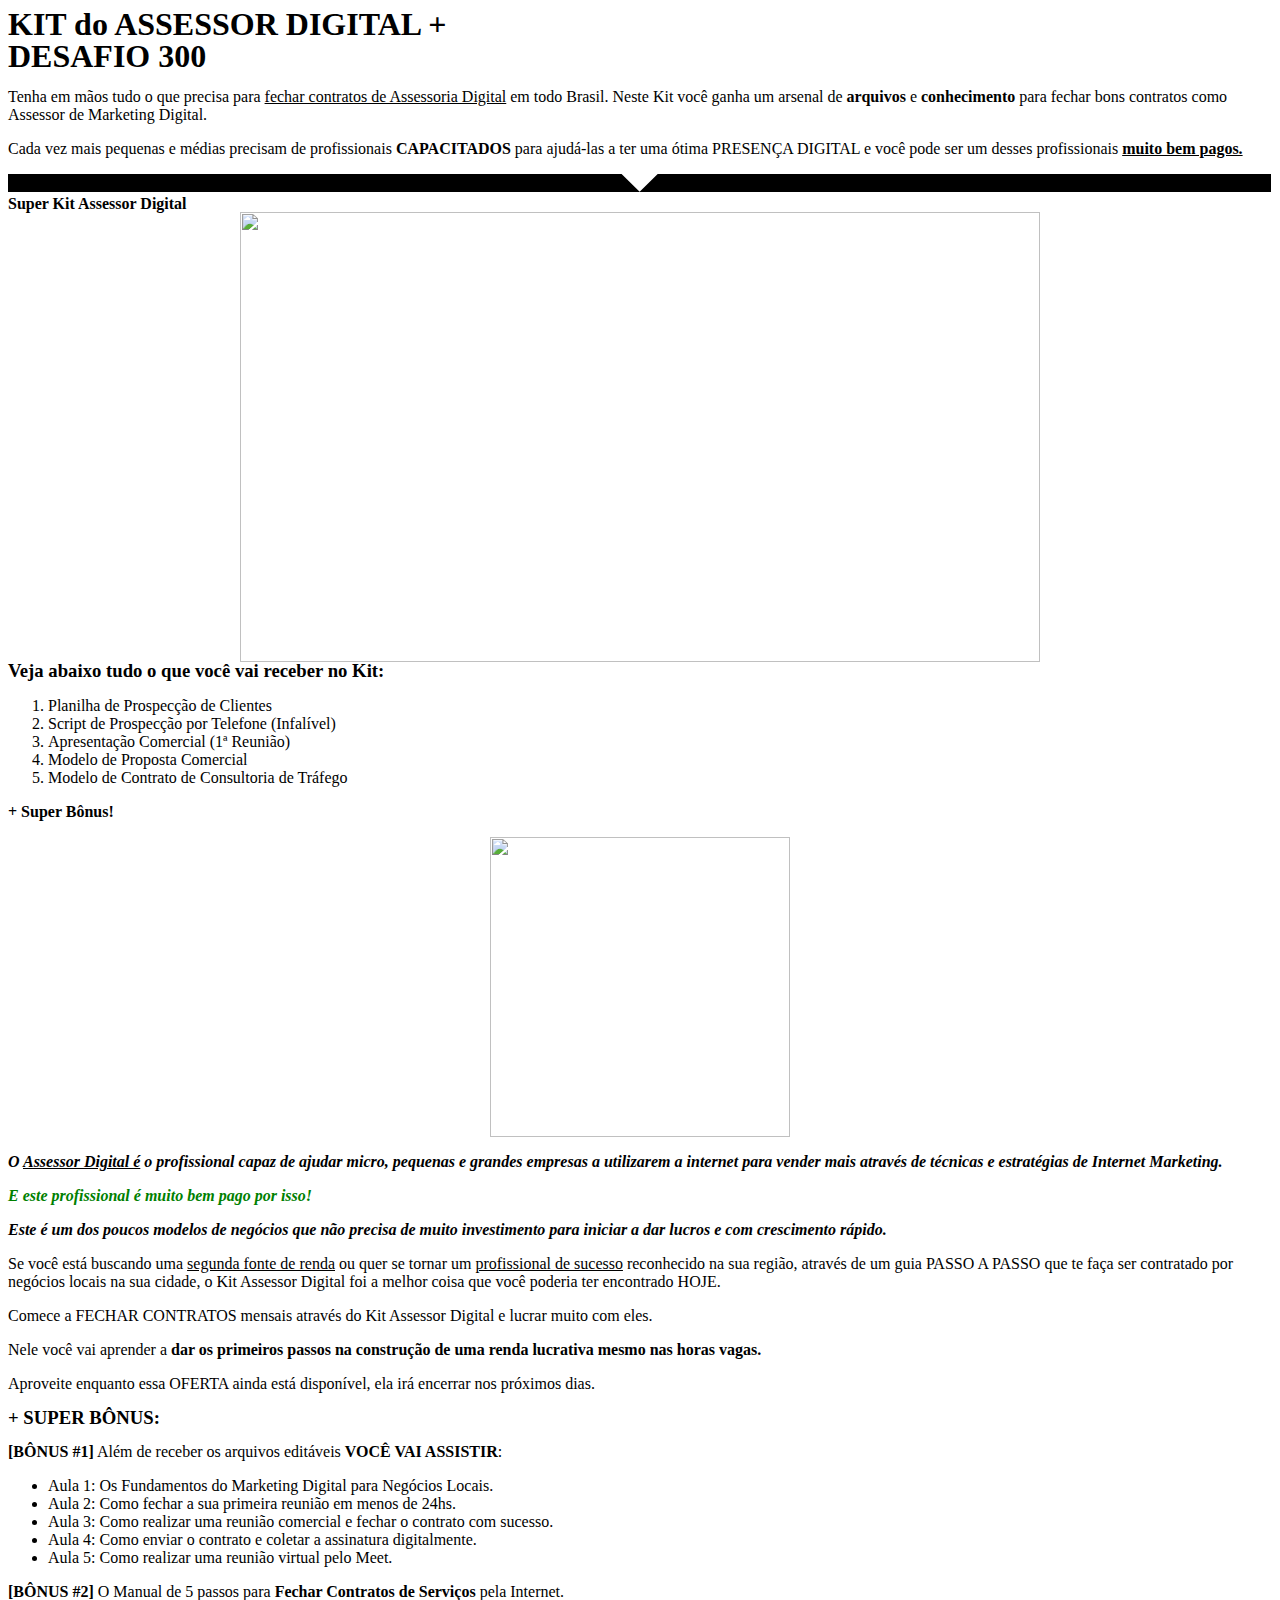
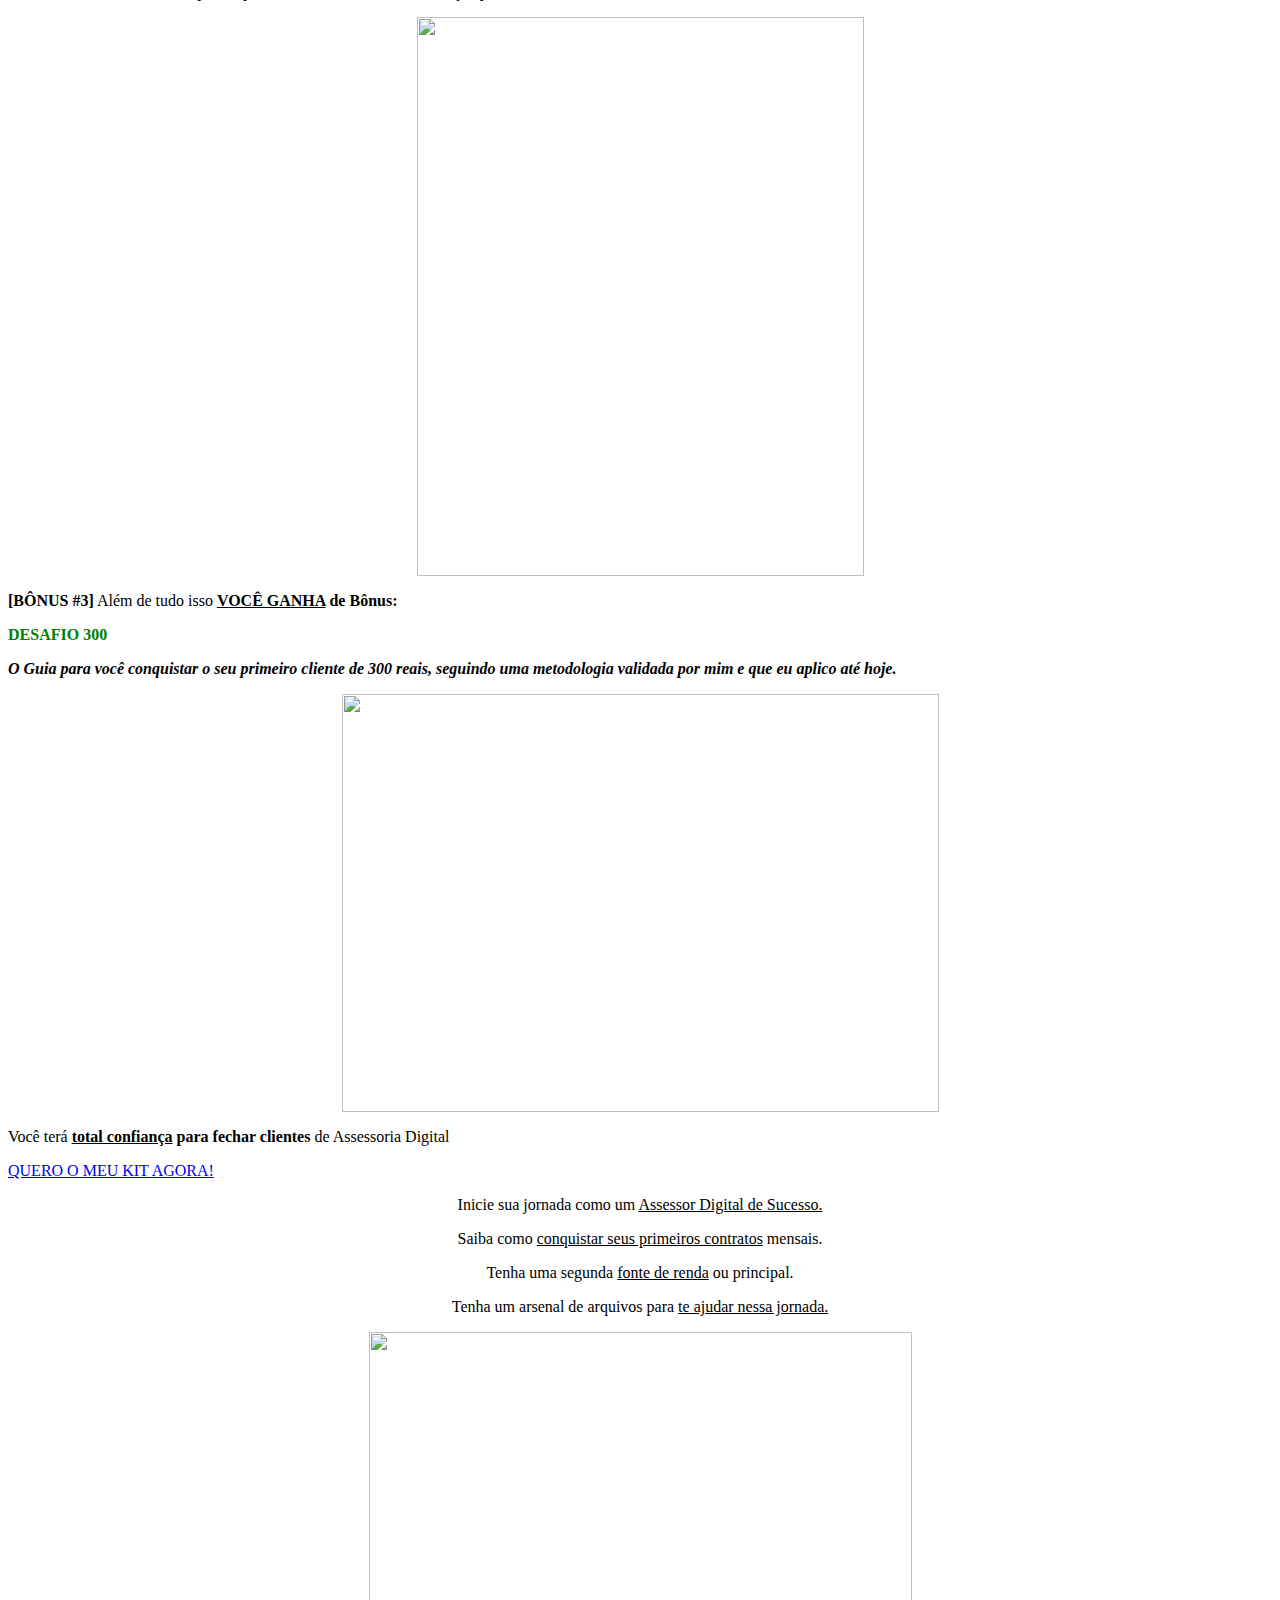
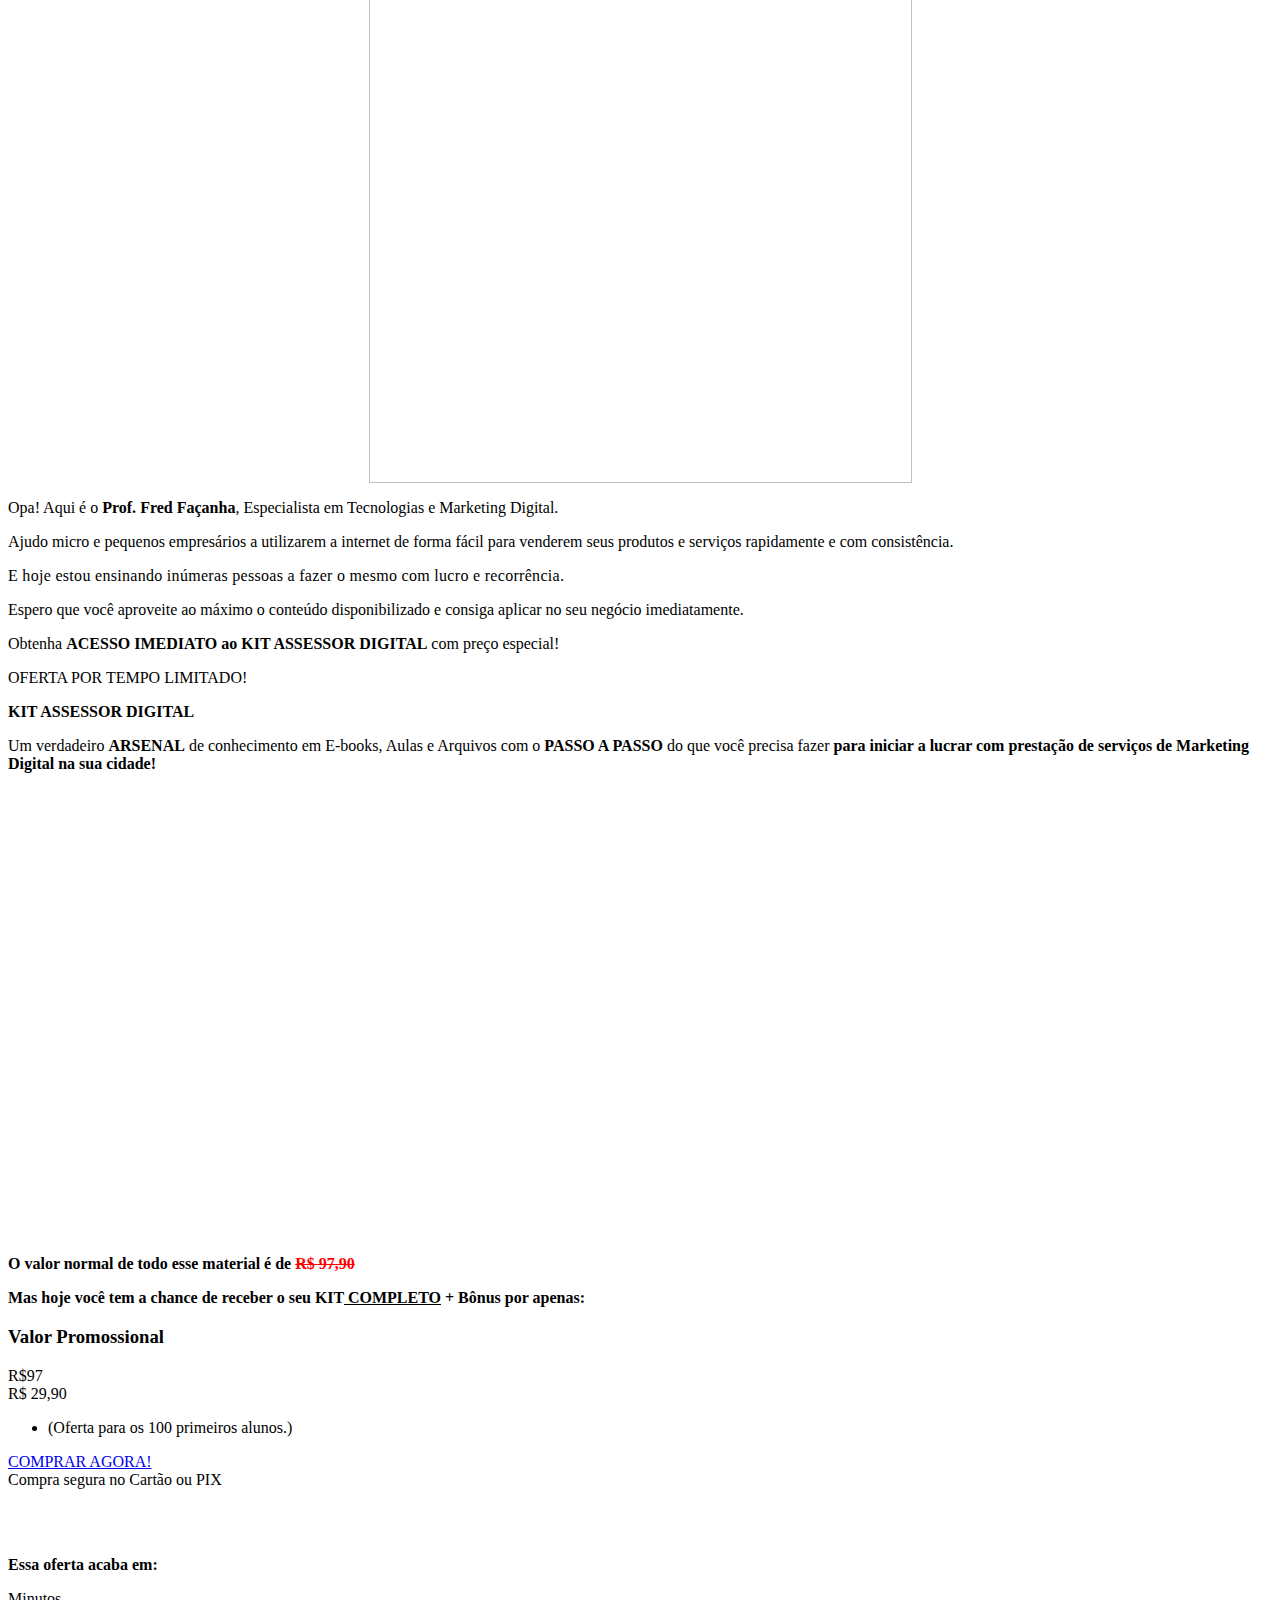
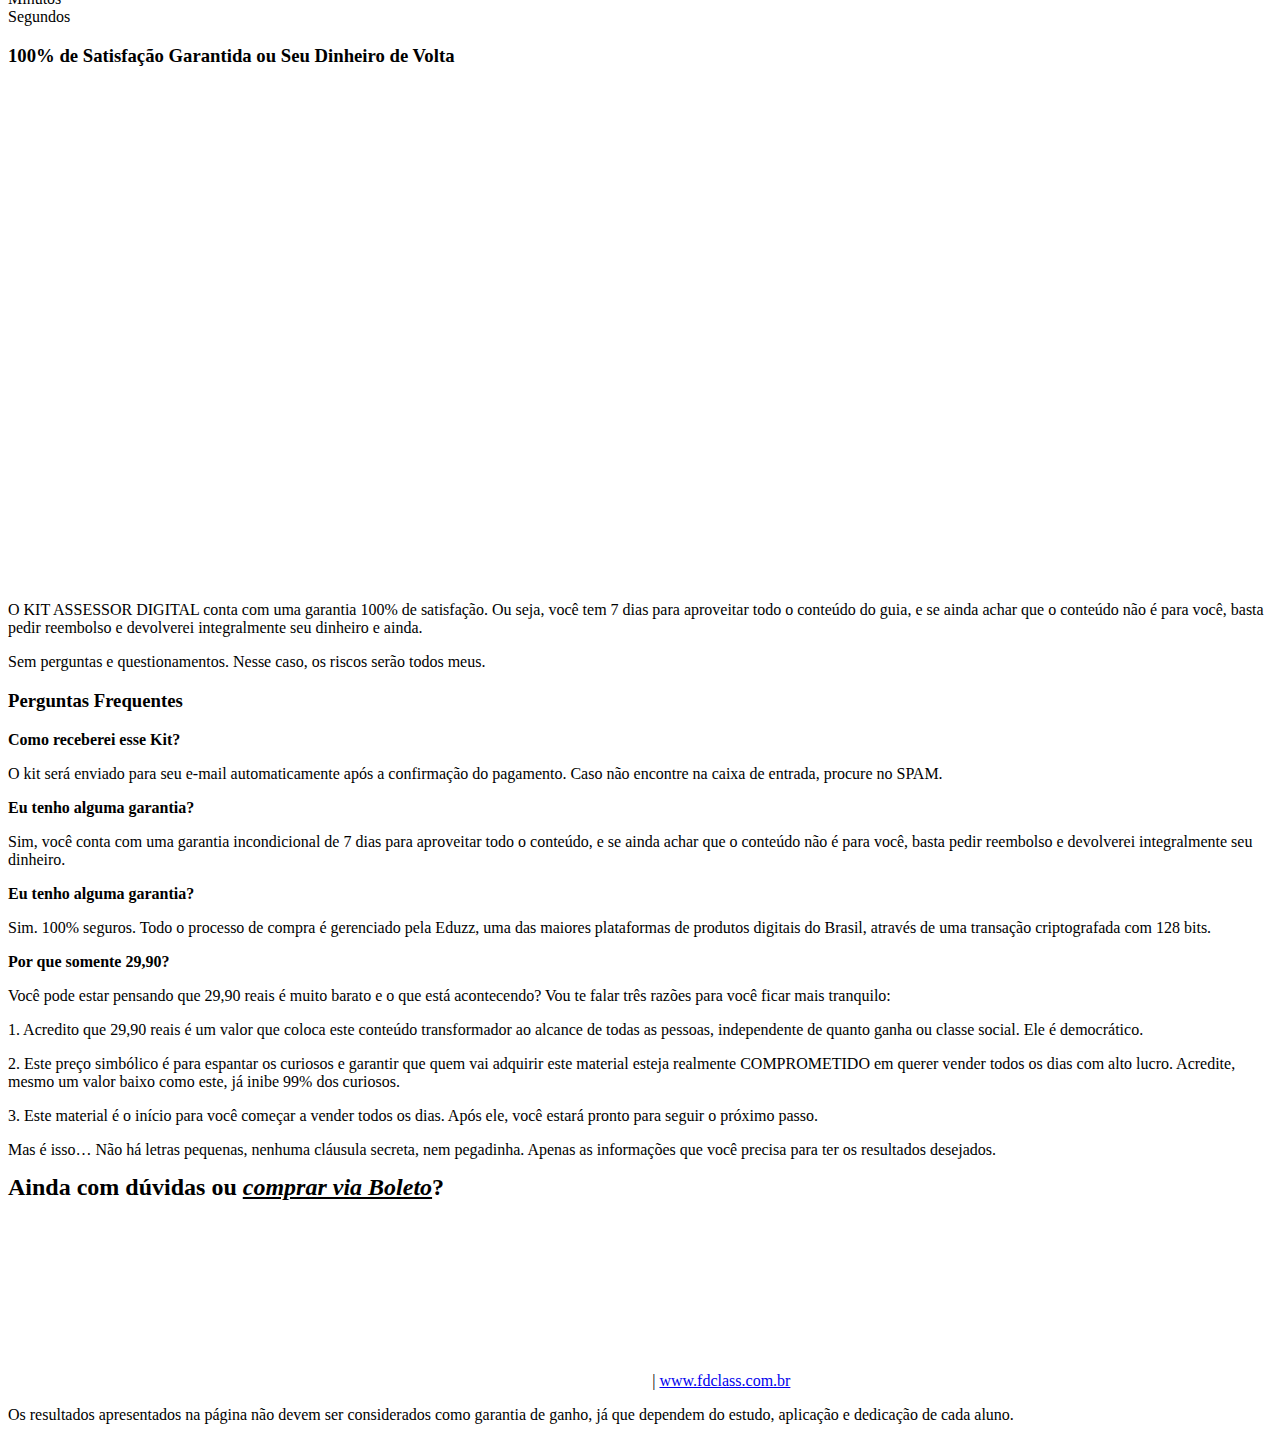
==== commit 4f39c554: "Update index.html" ====
--- a/index.html
+++ b/index.html
@@ -5,10 +5,10 @@
 		<title>Kit Assessor Digital &#8211; Kit Assessor Digital</title>
 <meta name='robots' content='max-image-preview:large' />
 <link rel='dns-prefetch' href='//s.w.org' />
-<link rel="alternate" type="application/rss+xml" title="Kit Assessor Digital &raquo; Feed" href="https://multiplasfontesderenda.site/feed/" />
-<link rel="alternate" type="application/rss+xml" title="Kit Assessor Digital &raquo; Comments Feed" href="https://multiplasfontesderenda.site/comments/feed/" />
+<link rel="alternate" type="application/rss+xml" title="Kit Assessor Digital &raquo; Feed" href="http://multiplasfontesderenda.site/feed/" />
+<link rel="alternate" type="application/rss+xml" title="Kit Assessor Digital &raquo; Comments Feed" href="http://multiplasfontesderenda.site/comments/feed/" />
 <script>
-window._wpemojiSettings = {"baseUrl":"https:\/\/s.w.org\/images\/core\/emoji\/14.0.0\/72x72\/","ext":".png","svgUrl":"https:\/\/s.w.org\/images\/core\/emoji\/14.0.0\/svg\/","svgExt":".svg","source":{"concatemoji":"http:\/\/multiplasfontesderenda.site\/wp-includes\/js\/wp-emoji-release.min.js?ver=6.0.1"}};
+window._wpemojiSettings = {"baseUrl":"http:\/\/s.w.org\/images\/core\/emoji\/14.0.0\/72x72\/","ext":".png","svgUrl":"http:\/\/s.w.org\/images\/core\/emoji\/14.0.0\/svg\/","svgExt":".svg","source":{"concatemoji":"http:\/\/multiplasfontesderenda.site\/wp-includes\/js\/wp-emoji-release.min.js?ver=6.0.1"}};
 /*! This file is auto-generated */
 !function(e,a,t){var n,r,o,i=a.createElement("canvas"),p=i.getContext&&i.getContext("2d");function s(e,t){var a=String.fromCharCode,e=(p.clearRect(0,0,i.width,i.height),p.fillText(a.apply(this,e),0,0),i.toDataURL());return p.clearRect(0,0,i.width,i.height),p.fillText(a.apply(this,t),0,0),e===i.toDataURL()}function c(e){var t=a.createElement("script");t.src=e,t.defer=t.type="text/javascript",a.getElementsByTagName("head")[0].appendChild(t)}for(o=Array("flag","emoji"),t.supports={everything:!0,everythingExceptFlag:!0},r=0;r<o.length;r++)t.supports[o[r]]=function(e){if(!p||!p.fillText)return!1;switch(p.textBaseline="top",p.font="600 32px Arial",e){case"flag":return s([127987,65039,8205,9895,65039],[127987,65039,8203,9895,65039])?!1:!s([55356,56826,55356,56819],[55356,56826,8203,55356,56819])&&!s([55356,57332,56128,56423,56128,56418,56128,56421,56128,56430,56128,56423,56128,56447],[55356,57332,8203,56128,56423,8203,56128,56418,8203,56128,56421,8203,56128,56430,8203,56128,56423,8203,56128,56447]);case"emoji":return!s([129777,127995,8205,129778,127999],[129777,127995,8203,129778,127999])}return!1}(o[r]),t.supports.everything=t.supports.everything&&t.supports[o[r]],"flag"!==o[r]&&(t.supports.everythingExceptFlag=t.supports.everythingExceptFlag&&t.supports[o[r]]);t.supports.everythingExceptFlag=t.supports.everythingExceptFlag&&!t.supports.flag,t.DOMReady=!1,t.readyCallback=function(){t.DOMReady=!0},t.supports.everything||(n=function(){t.readyCallback()},a.addEventListener?(a.addEventListener("DOMContentLoaded",n,!1),e.addEventListener("load",n,!1)):(e.attachEvent("onload",n),a.attachEvent("onreadystatechange",function(){"complete"===a.readyState&&t.readyCallback()})),(e=t.source||{}).concatemoji?c(e.concatemoji):e.wpemoji&&e.twemoji&&(c(e.twemoji),c(e.wpemoji)))}(window,document,window._wpemojiSettings);
 </script>
@@ -26,33 +26,33 @@
 	padding: 0 !important;
 }
 </style>
-	<link rel='stylesheet' id='wp-block-library-css'  href='https://multiplasfontesderenda.site/wp-includes/css/dist/block-library/style.min.css?ver=6.0.1' media='all' />
+	<link rel='stylesheet' id='wp-block-library-css'  href='http://multiplasfontesderenda.site/wp-includes/css/dist/block-library/style.min.css?ver=6.0.1' media='all' />
 <style id='global-styles-inline-css'>
 body{--wp--preset--color--black: #000000;--wp--preset--color--cyan-bluish-gray: #abb8c3;--wp--preset--color--white: #ffffff;--wp--preset--color--pale-pink: #f78da7;--wp--preset--color--vivid-red: #cf2e2e;--wp--preset--color--luminous-vivid-orange: #ff6900;--wp--preset--color--luminous-vivid-amber: #fcb900;--wp--preset--color--light-green-cyan: #7bdcb5;--wp--preset--color--vivid-green-cyan: #00d084;--wp--preset--color--pale-cyan-blue: #8ed1fc;--wp--preset--color--vivid-cyan-blue: #0693e3;--wp--preset--color--vivid-purple: #9b51e0;--wp--preset--gradient--vivid-cyan-blue-to-vivid-purple: linear-gradient(135deg,rgba(6,147,227,1) 0%,rgb(155,81,224) 100%);--wp--preset--gradient--light-green-cyan-to-vivid-green-cyan: linear-gradient(135deg,rgb(122,220,180) 0%,rgb(0,208,130) 100%);--wp--preset--gradient--luminous-vivid-amber-to-luminous-vivid-orange: linear-gradient(135deg,rgba(252,185,0,1) 0%,rgba(255,105,0,1) 100%);--wp--preset--gradient--luminous-vivid-orange-to-vivid-red: linear-gradient(135deg,rgba(255,105,0,1) 0%,rgb(207,46,46) 100%);--wp--preset--gradient--very-light-gray-to-cyan-bluish-gray: linear-gradient(135deg,rgb(238,238,238) 0%,rgb(169,184,195) 100%);--wp--preset--gradient--cool-to-warm-spectrum: linear-gradient(135deg,rgb(74,234,220) 0%,rgb(151,120,209) 20%,rgb(207,42,186) 40%,rgb(238,44,130) 60%,rgb(251,105,98) 80%,rgb(254,248,76) 100%);--wp--preset--gradient--blush-light-purple: linear-gradient(135deg,rgb(255,206,236) 0%,rgb(152,150,240) 100%);--wp--preset--gradient--blush-bordeaux: linear-gradient(135deg,rgb(254,205,165) 0%,rgb(254,45,45) 50%,rgb(107,0,62) 100%);--wp--preset--gradient--luminous-dusk: linear-gradient(135deg,rgb(255,203,112) 0%,rgb(199,81,192) 50%,rgb(65,88,208) 100%);--wp--preset--gradient--pale-ocean: linear-gradient(135deg,rgb(255,245,203) 0%,rgb(182,227,212) 50%,rgb(51,167,181) 100%);--wp--preset--gradient--electric-grass: linear-gradient(135deg,rgb(202,248,128) 0%,rgb(113,206,126) 100%);--wp--preset--gradient--midnight: linear-gradient(135deg,rgb(2,3,129) 0%,rgb(40,116,252) 100%);--wp--preset--duotone--dark-grayscale: url('#wp-duotone-dark-grayscale');--wp--preset--duotone--grayscale: url('#wp-duotone-grayscale');--wp--preset--duotone--purple-yellow: url('#wp-duotone-purple-yellow');--wp--preset--duotone--blue-red: url('#wp-duotone-blue-red');--wp--preset--duotone--midnight: url('#wp-duotone-midnight');--wp--preset--duotone--magenta-yellow: url('#wp-duotone-magenta-yellow');--wp--preset--duotone--purple-green: url('#wp-duotone-purple-green');--wp--preset--duotone--blue-orange: url('#wp-duotone-blue-orange');--wp--preset--font-size--small: 13px;--wp--preset--font-size--medium: 20px;--wp--preset--font-size--large: 36px;--wp--preset--font-size--x-large: 42px;}.has-black-color{color: var(--wp--preset--color--black) !important;}.has-cyan-bluish-gray-color{color: var(--wp--preset--color--cyan-bluish-gray) !important;}.has-white-color{color: var(--wp--preset--color--white) !important;}.has-pale-pink-color{color: var(--wp--preset--color--pale-pink) !important;}.has-vivid-red-color{color: var(--wp--preset--color--vivid-red) !important;}.has-luminous-vivid-orange-color{color: var(--wp--preset--color--luminous-vivid-orange) !important;}.has-luminous-vivid-amber-color{color: var(--wp--preset--color--luminous-vivid-amber) !important;}.has-light-green-cyan-color{color: var(--wp--preset--color--light-green-cyan) !important;}.has-vivid-green-cyan-color{color: var(--wp--preset--color--vivid-green-cyan) !important;}.has-pale-cyan-blue-color{color: var(--wp--preset--color--pale-cyan-blue) !important;}.has-vivid-cyan-blue-color{color: var(--wp--preset--color--vivid-cyan-blue) !important;}.has-vivid-purple-color{color: var(--wp--preset--color--vivid-purple) !important;}.has-black-background-color{background-color: var(--wp--preset--color--black) !important;}.has-cyan-bluish-gray-background-color{background-color: var(--wp--preset--color--cyan-bluish-gray) !important;}.has-white-background-color{background-color: var(--wp--preset--color--white) !important;}.has-pale-pink-background-color{background-color: var(--wp--preset--color--pale-pink) !important;}.has-vivid-red-background-color{background-color: var(--wp--preset--color--vivid-red) !important;}.has-luminous-vivid-orange-background-color{background-color: var(--wp--preset--color--luminous-vivid-orange) !important;}.has-luminous-vivid-amber-background-color{background-color: var(--wp--preset--color--luminous-vivid-amber) !important;}.has-light-green-cyan-background-color{background-color: var(--wp--preset--color--light-green-cyan) !important;}.has-vivid-green-cyan-background-color{background-color: var(--wp--preset--color--vivid-green-cyan) !important;}.has-pale-cyan-blue-background-color{background-color: var(--wp--preset--color--pale-cyan-blue) !important;}.has-vivid-cyan-blue-background-color{background-color: var(--wp--preset--color--vivid-cyan-blue) !important;}.has-vivid-purple-background-color{background-color: var(--wp--preset--color--vivid-purple) !important;}.has-black-border-color{border-color: var(--wp--preset--color--black) !important;}.has-cyan-bluish-gray-border-color{border-color: var(--wp--preset--color--cyan-bluish-gray) !important;}.has-white-border-color{border-color: var(--wp--preset--color--white) !important;}.has-pale-pink-border-color{border-color: var(--wp--preset--color--pale-pink) !important;}.has-vivid-red-border-color{border-color: var(--wp--preset--color--vivid-red) !important;}.has-luminous-vivid-orange-border-color{border-color: var(--wp--preset--color--luminous-vivid-orange) !important;}.has-luminous-vivid-amber-border-color{border-color: var(--wp--preset--color--luminous-vivid-amber) !important;}.has-light-green-cyan-border-color{border-color: var(--wp--preset--color--light-green-cyan) !important;}.has-vivid-green-cyan-border-color{border-color: var(--wp--preset--color--vivid-green-cyan) !important;}.has-pale-cyan-blue-border-color{border-color: var(--wp--preset--color--pale-cyan-blue) !important;}.has-vivid-cyan-blue-border-color{border-color: var(--wp--preset--color--vivid-cyan-blue) !important;}.has-vivid-purple-border-color{border-color: var(--wp--preset--color--vivid-purple) !important;}.has-vivid-cyan-blue-to-vivid-purple-gradient-background{background: var(--wp--preset--gradient--vivid-cyan-blue-to-vivid-purple) !important;}.has-light-green-cyan-to-vivid-green-cyan-gradient-background{background: var(--wp--preset--gradient--light-green-cyan-to-vivid-green-cyan) !important;}.has-luminous-vivid-amber-to-luminous-vivid-orange-gradient-background{background: var(--wp--preset--gradient--luminous-vivid-amber-to-luminous-vivid-orange) !important;}.has-luminous-vivid-orange-to-vivid-red-gradient-background{background: var(--wp--preset--gradient--luminous-vivid-orange-to-vivid-red) !important;}.has-very-light-gray-to-cyan-bluish-gray-gradient-background{background: var(--wp--preset--gradient--very-light-gray-to-cyan-bluish-gray) !important;}.has-cool-to-warm-spectrum-gradient-background{background: var(--wp--preset--gradient--cool-to-warm-spectrum) !important;}.has-blush-light-purple-gradient-background{background: var(--wp--preset--gradient--blush-light-purple) !important;}.has-blush-bordeaux-gradient-background{background: var(--wp--preset--gradient--blush-bordeaux) !important;}.has-luminous-dusk-gradient-background{background: var(--wp--preset--gradient--luminous-dusk) !important;}.has-pale-ocean-gradient-background{background: var(--wp--preset--gradient--pale-ocean) !important;}.has-electric-grass-gradient-background{background: var(--wp--preset--gradient--electric-grass) !important;}.has-midnight-gradient-background{background: var(--wp--preset--gradient--midnight) !important;}.has-small-font-size{font-size: var(--wp--preset--font-size--small) !important;}.has-medium-font-size{font-size: var(--wp--preset--font-size--medium) !important;}.has-large-font-size{font-size: var(--wp--preset--font-size--large) !important;}.has-x-large-font-size{font-size: var(--wp--preset--font-size--x-large) !important;}
 </style>
-<link rel='stylesheet' id='hello-elementor-css'  href='https://multiplasfontesderenda.site/wp-content/themes/hello-elementor/style.min.css?ver=2.6.1' media='all' />
-<link rel='stylesheet' id='hello-elementor-theme-style-css'  href='https://multiplasfontesderenda.site/wp-content/themes/hello-elementor/theme.min.css?ver=2.6.1' media='all' />
-<link rel='stylesheet' id='elementor-frontend-css'  href='https://multiplasfontesderenda.site/wp-content/plugins/elementor/assets/css/frontend-lite.min.css?ver=3.6.7' media='all' />
-<link rel='stylesheet' id='elementor-post-5-css'  href='https://multiplasfontesderenda.site/wp-content/uploads/elementor/css/post-5.css?ver=1657668109' media='all' />
-<link rel='stylesheet' id='elementor-icons-css'  href='https://multiplasfontesderenda.site/wp-content/plugins/elementor/assets/lib/eicons/css/elementor-icons.min.css?ver=5.15.0' media='all' />
-<link rel='stylesheet' id='elementor-pro-css'  href='https://multiplasfontesderenda.site/wp-content/plugins/elementor-pro/assets/css/frontend.min.css?ver=3.2.2' media='all' />
-<link rel='stylesheet' id='elementor-global-css'  href='https://multiplasfontesderenda.site/wp-content/uploads/elementor/css/global.css?ver=1657668464' media='all' />
-<link rel='stylesheet' id='elementor-post-7-css'  href='https://multiplasfontesderenda.site/wp-content/uploads/elementor/css/post-7.css?ver=1657668465' media='all' />
-<link rel='stylesheet' id='google-fonts-1-css'  href='https://fonts.googleapis.com/css?family=Roboto%3A100%2C100italic%2C200%2C200italic%2C300%2C300italic%2C400%2C400italic%2C500%2C500italic%2C600%2C600italic%2C700%2C700italic%2C800%2C800italic%2C900%2C900italic%7CRoboto+Slab%3A100%2C100italic%2C200%2C200italic%2C300%2C300italic%2C400%2C400italic%2C500%2C500italic%2C600%2C600italic%2C700%2C700italic%2C800%2C800italic%2C900%2C900italic%7CAclonica%3A100%2C100italic%2C200%2C200italic%2C300%2C300italic%2C400%2C400italic%2C500%2C500italic%2C600%2C600italic%2C700%2C700italic%2C800%2C800italic%2C900%2C900italic%7CPoppins%3A100%2C100italic%2C200%2C200italic%2C300%2C300italic%2C400%2C400italic%2C500%2C500italic%2C600%2C600italic%2C700%2C700italic%2C800%2C800italic%2C900%2C900italic&#038;display=auto&#038;ver=6.0.1' media='all' />
-<link rel='stylesheet' id='elementor-icons-shared-0-css'  href='https://multiplasfontesderenda.site/wp-content/plugins/elementor/assets/lib/font-awesome/css/fontawesome.min.css?ver=5.15.3' media='all' />
-<link rel='stylesheet' id='elementor-icons-fa-regular-css'  href='https://multiplasfontesderenda.site/wp-content/plugins/elementor/assets/lib/font-awesome/css/regular.min.css?ver=5.15.3' media='all' />
-<script src='https://multiplasfontesderenda.site/wp-includes/js/jquery/jquery.min.js?ver=3.6.0' id='jquery-core-js'></script>
-<script src='https://multiplasfontesderenda.site/wp-includes/js/jquery/jquery-migrate.min.js?ver=3.3.2' id='jquery-migrate-js'></script>
-<link rel="https://api.w.org/" href="https://multiplasfontesderenda.site/wp-json/" /><link rel="alternate" type="application/json" href="https://multiplasfontesderenda.site/wp-json/wp/v2/pages/7" /><link rel="EditURI" type="application/rsd+xml" title="RSD" href="https://multiplasfontesderenda.site/xmlrpc.php?rsd" />
-<link rel="wlwmanifest" type="application/wlwmanifest+xml" href="https://multiplasfontesderenda.site/wp-includes/wlwmanifest.xml" /> 
+<link rel='stylesheet' id='hello-elementor-css'  href='http://multiplasfontesderenda.site/wp-content/themes/hello-elementor/style.min.css?ver=2.6.1' media='all' />
+<link rel='stylesheet' id='hello-elementor-theme-style-css'  href='http://multiplasfontesderenda.site/wp-content/themes/hello-elementor/theme.min.css?ver=2.6.1' media='all' />
+<link rel='stylesheet' id='elementor-frontend-css'  href='http://multiplasfontesderenda.site/wp-content/plugins/elementor/assets/css/frontend-lite.min.css?ver=3.6.7' media='all' />
+<link rel='stylesheet' id='elementor-post-5-css'  href='http://multiplasfontesderenda.site/wp-content/uploads/elementor/css/post-5.css?ver=1657668109' media='all' />
+<link rel='stylesheet' id='elementor-icons-css'  href='http://multiplasfontesderenda.site/wp-content/plugins/elementor/assets/lib/eicons/css/elementor-icons.min.css?ver=5.15.0' media='all' />
+<link rel='stylesheet' id='elementor-pro-css'  href='http://multiplasfontesderenda.site/wp-content/plugins/elementor-pro/assets/css/frontend.min.css?ver=3.2.2' media='all' />
+<link rel='stylesheet' id='elementor-global-css'  href='http://multiplasfontesderenda.site/wp-content/uploads/elementor/css/global.css?ver=1657668464' media='all' />
+<link rel='stylesheet' id='elementor-post-7-css'  href='http://multiplasfontesderenda.site/wp-content/uploads/elementor/css/post-7.css?ver=1657668465' media='all' />
+<link rel='stylesheet' id='google-fonts-1-css'  href='http://fonts.googleapis.com/css?family=Roboto%3A100%2C100italic%2C200%2C200italic%2C300%2C300italic%2C400%2C400italic%2C500%2C500italic%2C600%2C600italic%2C700%2C700italic%2C800%2C800italic%2C900%2C900italic%7CRoboto+Slab%3A100%2C100italic%2C200%2C200italic%2C300%2C300italic%2C400%2C400italic%2C500%2C500italic%2C600%2C600italic%2C700%2C700italic%2C800%2C800italic%2C900%2C900italic%7CAclonica%3A100%2C100italic%2C200%2C200italic%2C300%2C300italic%2C400%2C400italic%2C500%2C500italic%2C600%2C600italic%2C700%2C700italic%2C800%2C800italic%2C900%2C900italic%7CPoppins%3A100%2C100italic%2C200%2C200italic%2C300%2C300italic%2C400%2C400italic%2C500%2C500italic%2C600%2C600italic%2C700%2C700italic%2C800%2C800italic%2C900%2C900italic&#038;display=auto&#038;ver=6.0.1' media='all' />
+<link rel='stylesheet' id='elementor-icons-shared-0-css'  href='http://multiplasfontesderenda.site/wp-content/plugins/elementor/assets/lib/font-awesome/css/fontawesome.min.css?ver=5.15.3' media='all' />
+<link rel='stylesheet' id='elementor-icons-fa-regular-css'  href='http://multiplasfontesderenda.site/wp-content/plugins/elementor/assets/lib/font-awesome/css/regular.min.css?ver=5.15.3' media='all' />
+<script src='http://multiplasfontesderenda.site/wp-includes/js/jquery/jquery.min.js?ver=3.6.0' id='jquery-core-js'></script>
+<script src='http://multiplasfontesderenda.site/wp-includes/js/jquery/jquery-migrate.min.js?ver=3.3.2' id='jquery-migrate-js'></script>
+<link rel="http://api.w.org/" href="http://multiplasfontesderenda.site/wp-json/" /><link rel="alternate" type="application/json" href="http://multiplasfontesderenda.site/wp-json/wp/v2/pages/7" /><link rel="EditURI" type="application/rsd+xml" title="RSD" href="http://multiplasfontesderenda.site/xmlrpc.php?rsd" />
+<link rel="wlwmanifest" type="application/wlwmanifest+xml" href="http://multiplasfontesderenda.site/wp-includes/wlwmanifest.xml" /> 
 <meta name="generator" content="WordPress 6.0.1" />
-<link rel="canonical" href="https://multiplasfontesderenda.site/kit-assessor-digital/" />
-<link rel='shortlink' href='https://multiplasfontesderenda.site/?p=7' />
-<link rel="alternate" type="application/json+oembed" href="https://multiplasfontesderenda.site/wp-json/oembed/1.0/embed?url=http%3A%2F%2Fmultiplasfontesderenda.site%2Fkit-assessor-digital%2F" />
-<link rel="alternate" type="text/xml+oembed" href="https://multiplasfontesderenda.site/wp-json/oembed/1.0/embed?url=http%3A%2F%2Fmultiplasfontesderenda.site%2Fkit-assessor-digital%2F&#038;format=xml" />
+<link rel="canonical" href="http://multiplasfontesderenda.site/kit-assessor-digital/" />
+<link rel='shortlink' href='http://multiplasfontesderenda.site/?p=7' />
+<link rel="alternate" type="application/json+oembed" href="http://multiplasfontesderenda.site/wp-json/oembed/1.0/embed?url=http%3A%2F%2Fmultiplasfontesderenda.site%2Fkit-assessor-digital%2F" />
+<link rel="alternate" type="text/xml+oembed" href="http://multiplasfontesderenda.site/wp-json/oembed/1.0/embed?url=http%3A%2F%2Fmultiplasfontesderenda.site%2Fkit-assessor-digital%2F&#038;format=xml" />
 	<meta name="viewport" content="width=device-width, initial-scale=1.0, viewport-fit=cover" /></head>
 <body class="page-template page-template-elementor_canvas page page-id-7 elementor-default elementor-template-canvas elementor-kit-5 elementor-page elementor-page-7">
-	<svg xmlns="https://www.w3.org/2000/svg" viewBox="0 0 0 0" width="0" height="0" focusable="false" role="none" style="visibility: hidden; position: absolute; left: -9999px; overflow: hidden;" ><defs><filter id="wp-duotone-dark-grayscale"><feColorMatrix color-interpolation-filters="sRGB" type="matrix" values=" .299 .587 .114 0 0 .299 .587 .114 0 0 .299 .587 .114 0 0 .299 .587 .114 0 0 " /><feComponentTransfer color-interpolation-filters="sRGB" ><feFuncR type="table" tableValues="0 0.49803921568627" /><feFuncG type="table" tableValues="0 0.49803921568627" /><feFuncB type="table" tableValues="0 0.49803921568627" /><feFuncA type="table" tableValues="1 1" /></feComponentTransfer><feComposite in2="SourceGraphic" operator="in" /></filter></defs></svg><svg xmlns="https://www.w3.org/2000/svg" viewBox="0 0 0 0" width="0" height="0" focusable="false" role="none" style="visibility: hidden; position: absolute; left: -9999px; overflow: hidden;" ><defs><filter id="wp-duotone-grayscale"><feColorMatrix color-interpolation-filters="sRGB" type="matrix" values=" .299 .587 .114 0 0 .299 .587 .114 0 0 .299 .587 .114 0 0 .299 .587 .114 0 0 " /><feComponentTransfer color-interpolation-filters="sRGB" ><feFuncR type="table" tableValues="0 1" /><feFuncG type="table" tableValues="0 1" /><feFuncB type="table" tableValues="0 1" /><feFuncA type="table" tableValues="1 1" /></feComponentTransfer><feComposite in2="SourceGraphic" operator="in" /></filter></defs></svg><svg xmlns="https://www.w3.org/2000/svg" viewBox="0 0 0 0" width="0" height="0" focusable="false" role="none" style="visibility: hidden; position: absolute; left: -9999px; overflow: hidden;" ><defs><filter id="wp-duotone-purple-yellow"><feColorMatrix color-interpolation-filters="sRGB" type="matrix" values=" .299 .587 .114 0 0 .299 .587 .114 0 0 .299 .587 .114 0 0 .299 .587 .114 0 0 " /><feComponentTransfer color-interpolation-filters="sRGB" ><feFuncR type="table" tableValues="0.54901960784314 0.98823529411765" /><feFuncG type="table" tableValues="0 1" /><feFuncB type="table" tableValues="0.71764705882353 0.25490196078431" /><feFuncA type="table" tableValues="1 1" /></feComponentTransfer><feComposite in2="SourceGraphic" operator="in" /></filter></defs></svg><svg xmlns="https://www.w3.org/2000/svg" viewBox="0 0 0 0" width="0" height="0" focusable="false" role="none" style="visibility: hidden; position: absolute; left: -9999px; overflow: hidden;" ><defs><filter id="wp-duotone-blue-red"><feColorMatrix color-interpolation-filters="sRGB" type="matrix" values=" .299 .587 .114 0 0 .299 .587 .114 0 0 .299 .587 .114 0 0 .299 .587 .114 0 0 " /><feComponentTransfer color-interpolation-filters="sRGB" ><feFuncR type="table" tableValues="0 1" /><feFuncG type="table" tableValues="0 0.27843137254902" /><feFuncB type="table" tableValues="0.5921568627451 0.27843137254902" /><feFuncA type="table" tableValues="1 1" /></feComponentTransfer><feComposite in2="SourceGraphic" operator="in" /></filter></defs></svg><svg xmlns="https://www.w3.org/2000/svg" viewBox="0 0 0 0" width="0" height="0" focusable="false" role="none" style="visibility: hidden; position: absolute; left: -9999px; overflow: hidden;" ><defs><filter id="wp-duotone-midnight"><feColorMatrix color-interpolation-filters="sRGB" type="matrix" values=" .299 .587 .114 0 0 .299 .587 .114 0 0 .299 .587 .114 0 0 .299 .587 .114 0 0 " /><feComponentTransfer color-interpolation-filters="sRGB" ><feFuncR type="table" tableValues="0 0" /><feFuncG type="table" tableValues="0 0.64705882352941" /><feFuncB type="table" tableValues="0 1" /><feFuncA type="table" tableValues="1 1" /></feComponentTransfer><feComposite in2="SourceGraphic" operator="in" /></filter></defs></svg><svg xmlns="https://www.w3.org/2000/svg" viewBox="0 0 0 0" width="0" height="0" focusable="false" role="none" style="visibility: hidden; position: absolute; left: -9999px; overflow: hidden;" ><defs><filter id="wp-duotone-magenta-yellow"><feColorMatrix color-interpolation-filters="sRGB" type="matrix" values=" .299 .587 .114 0 0 .299 .587 .114 0 0 .299 .587 .114 0 0 .299 .587 .114 0 0 " /><feComponentTransfer color-interpolation-filters="sRGB" ><feFuncR type="table" tableValues="0.78039215686275 1" /><feFuncG type="table" tableValues="0 0.94901960784314" /><feFuncB type="table" tableValues="0.35294117647059 0.47058823529412" /><feFuncA type="table" tableValues="1 1" /></feComponentTransfer><feComposite in2="SourceGraphic" operator="in" /></filter></defs></svg><svg xmlns="https://www.w3.org/2000/svg" viewBox="0 0 0 0" width="0" height="0" focusable="false" role="none" style="visibility: hidden; position: absolute; left: -9999px; overflow: hidden;" ><defs><filter id="wp-duotone-purple-green"><feColorMatrix color-interpolation-filters="sRGB" type="matrix" values=" .299 .587 .114 0 0 .299 .587 .114 0 0 .299 .587 .114 0 0 .299 .587 .114 0 0 " /><feComponentTransfer color-interpolation-filters="sRGB" ><feFuncR type="table" tableValues="0.65098039215686 0.40392156862745" /><feFuncG type="table" tableValues="0 1" /><feFuncB type="table" tableValues="0.44705882352941 0.4" /><feFuncA type="table" tableValues="1 1" /></feComponentTransfer><feComposite in2="SourceGraphic" operator="in" /></filter></defs></svg><svg xmlns="https://www.w3.org/2000/svg" viewBox="0 0 0 0" width="0" height="0" focusable="false" role="none" style="visibility: hidden; position: absolute; left: -9999px; overflow: hidden;" ><defs><filter id="wp-duotone-blue-orange"><feColorMatrix color-interpolation-filters="sRGB" type="matrix" values=" .299 .587 .114 0 0 .299 .587 .114 0 0 .299 .587 .114 0 0 .299 .587 .114 0 0 " /><feComponentTransfer color-interpolation-filters="sRGB" ><feFuncR type="table" tableValues="0.098039215686275 1" /><feFuncG type="table" tableValues="0 0.66274509803922" /><feFuncB type="table" tableValues="0.84705882352941 0.41960784313725" /><feFuncA type="table" tableValues="1 1" /></feComponentTransfer><feComposite in2="SourceGraphic" operator="in" /></filter></defs></svg>		<div data-elementor-type="wp-page" data-elementor-id="7" class="elementor elementor-7">
+	<svg xmlns="http://www.w3.org/2000/svg" viewBox="0 0 0 0" width="0" height="0" focusable="false" role="none" style="visibility: hidden; position: absolute; left: -9999px; overflow: hidden;" ><defs><filter id="wp-duotone-dark-grayscale"><feColorMatrix color-interpolation-filters="sRGB" type="matrix" values=" .299 .587 .114 0 0 .299 .587 .114 0 0 .299 .587 .114 0 0 .299 .587 .114 0 0 " /><feComponentTransfer color-interpolation-filters="sRGB" ><feFuncR type="table" tableValues="0 0.49803921568627" /><feFuncG type="table" tableValues="0 0.49803921568627" /><feFuncB type="table" tableValues="0 0.49803921568627" /><feFuncA type="table" tableValues="1 1" /></feComponentTransfer><feComposite in2="SourceGraphic" operator="in" /></filter></defs></svg><svg xmlns="http://www.w3.org/2000/svg" viewBox="0 0 0 0" width="0" height="0" focusable="false" role="none" style="visibility: hidden; position: absolute; left: -9999px; overflow: hidden;" ><defs><filter id="wp-duotone-grayscale"><feColorMatrix color-interpolation-filters="sRGB" type="matrix" values=" .299 .587 .114 0 0 .299 .587 .114 0 0 .299 .587 .114 0 0 .299 .587 .114 0 0 " /><feComponentTransfer color-interpolation-filters="sRGB" ><feFuncR type="table" tableValues="0 1" /><feFuncG type="table" tableValues="0 1" /><feFuncB type="table" tableValues="0 1" /><feFuncA type="table" tableValues="1 1" /></feComponentTransfer><feComposite in2="SourceGraphic" operator="in" /></filter></defs></svg><svg xmlns="http://www.w3.org/2000/svg" viewBox="0 0 0 0" width="0" height="0" focusable="false" role="none" style="visibility: hidden; position: absolute; left: -9999px; overflow: hidden;" ><defs><filter id="wp-duotone-purple-yellow"><feColorMatrix color-interpolation-filters="sRGB" type="matrix" values=" .299 .587 .114 0 0 .299 .587 .114 0 0 .299 .587 .114 0 0 .299 .587 .114 0 0 " /><feComponentTransfer color-interpolation-filters="sRGB" ><feFuncR type="table" tableValues="0.54901960784314 0.98823529411765" /><feFuncG type="table" tableValues="0 1" /><feFuncB type="table" tableValues="0.71764705882353 0.25490196078431" /><feFuncA type="table" tableValues="1 1" /></feComponentTransfer><feComposite in2="SourceGraphic" operator="in" /></filter></defs></svg><svg xmlns="http://www.w3.org/2000/svg" viewBox="0 0 0 0" width="0" height="0" focusable="false" role="none" style="visibility: hidden; position: absolute; left: -9999px; overflow: hidden;" ><defs><filter id="wp-duotone-blue-red"><feColorMatrix color-interpolation-filters="sRGB" type="matrix" values=" .299 .587 .114 0 0 .299 .587 .114 0 0 .299 .587 .114 0 0 .299 .587 .114 0 0 " /><feComponentTransfer color-interpolation-filters="sRGB" ><feFuncR type="table" tableValues="0 1" /><feFuncG type="table" tableValues="0 0.27843137254902" /><feFuncB type="table" tableValues="0.5921568627451 0.27843137254902" /><feFuncA type="table" tableValues="1 1" /></feComponentTransfer><feComposite in2="SourceGraphic" operator="in" /></filter></defs></svg><svg xmlns="http://www.w3.org/2000/svg" viewBox="0 0 0 0" width="0" height="0" focusable="false" role="none" style="visibility: hidden; position: absolute; left: -9999px; overflow: hidden;" ><defs><filter id="wp-duotone-midnight"><feColorMatrix color-interpolation-filters="sRGB" type="matrix" values=" .299 .587 .114 0 0 .299 .587 .114 0 0 .299 .587 .114 0 0 .299 .587 .114 0 0 " /><feComponentTransfer color-interpolation-filters="sRGB" ><feFuncR type="table" tableValues="0 0" /><feFuncG type="table" tableValues="0 0.64705882352941" /><feFuncB type="table" tableValues="0 1" /><feFuncA type="table" tableValues="1 1" /></feComponentTransfer><feComposite in2="SourceGraphic" operator="in" /></filter></defs></svg><svg xmlns="http://www.w3.org/2000/svg" viewBox="0 0 0 0" width="0" height="0" focusable="false" role="none" style="visibility: hidden; position: absolute; left: -9999px; overflow: hidden;" ><defs><filter id="wp-duotone-magenta-yellow"><feColorMatrix color-interpolation-filters="sRGB" type="matrix" values=" .299 .587 .114 0 0 .299 .587 .114 0 0 .299 .587 .114 0 0 .299 .587 .114 0 0 " /><feComponentTransfer color-interpolation-filters="sRGB" ><feFuncR type="table" tableValues="0.78039215686275 1" /><feFuncG type="table" tableValues="0 0.94901960784314" /><feFuncB type="table" tableValues="0.35294117647059 0.47058823529412" /><feFuncA type="table" tableValues="1 1" /></feComponentTransfer><feComposite in2="SourceGraphic" operator="in" /></filter></defs></svg><svg xmlns="http://www.w3.org/2000/svg" viewBox="0 0 0 0" width="0" height="0" focusable="false" role="none" style="visibility: hidden; position: absolute; left: -9999px; overflow: hidden;" ><defs><filter id="wp-duotone-purple-green"><feColorMatrix color-interpolation-filters="sRGB" type="matrix" values=" .299 .587 .114 0 0 .299 .587 .114 0 0 .299 .587 .114 0 0 .299 .587 .114 0 0 " /><feComponentTransfer color-interpolation-filters="sRGB" ><feFuncR type="table" tableValues="0.65098039215686 0.40392156862745" /><feFuncG type="table" tableValues="0 1" /><feFuncB type="table" tableValues="0.44705882352941 0.4" /><feFuncA type="table" tableValues="1 1" /></feComponentTransfer><feComposite in2="SourceGraphic" operator="in" /></filter></defs></svg><svg xmlns="http://www.w3.org/2000/svg" viewBox="0 0 0 0" width="0" height="0" focusable="false" role="none" style="visibility: hidden; position: absolute; left: -9999px; overflow: hidden;" ><defs><filter id="wp-duotone-blue-orange"><feColorMatrix color-interpolation-filters="sRGB" type="matrix" values=" .299 .587 .114 0 0 .299 .587 .114 0 0 .299 .587 .114 0 0 .299 .587 .114 0 0 " /><feComponentTransfer color-interpolation-filters="sRGB" ><feFuncR type="table" tableValues="0.098039215686275 1" /><feFuncG type="table" tableValues="0 0.66274509803922" /><feFuncB type="table" tableValues="0.84705882352941 0.41960784313725" /><feFuncA type="table" tableValues="1 1" /></feComponentTransfer><feComposite in2="SourceGraphic" operator="in" /></filter></defs></svg>		<div data-elementor-type="wp-page" data-elementor-id="7" class="elementor elementor-7">
 									<section class="elementor-section elementor-top-section elementor-element elementor-element-649a6584 elementor-section-boxed elementor-section-height-default elementor-section-height-default" data-id="649a6584" data-element_type="section" data-settings="{&quot;background_background&quot;:&quot;classic&quot;}">
 						<div class="elementor-container elementor-column-gap-default">
 					<div class="elementor-column elementor-col-16 elementor-top-column elementor-element elementor-element-6c9b807f" data-id="6c9b807f" data-element_type="column">
@@ -85,7 +85,7 @@
 		</section>
 				<section class="elementor-section elementor-top-section elementor-element elementor-element-50378660 elementor-section-boxed elementor-section-height-default elementor-section-height-default" data-id="50378660" data-element_type="section" data-settings="{&quot;background_background&quot;:&quot;classic&quot;,&quot;shape_divider_bottom&quot;:&quot;arrow&quot;,&quot;shape_divider_bottom_negative&quot;:&quot;yes&quot;}">
 					<div class="elementor-shape elementor-shape-bottom" data-negative="true">
-			<svg xmlns="https://www.w3.org/2000/svg" viewBox="0 0 700 10" preserveAspectRatio="none">
+			<svg xmlns="http://www.w3.org/2000/svg" viewBox="0 0 700 10" preserveAspectRatio="none">
 	<path class="elementor-shape-fill" d="M360 0L350 9.9 340 0 0 0 0 10 700 10 700 0"/>
 </svg>		</div>
 					<div class="elementor-container elementor-column-gap-default">
@@ -118,7 +118,7 @@
 								<div class="elementor-element elementor-element-323b6664 elementor-widget elementor-widget-image" data-id="323b6664" data-element_type="widget" data-widget_type="image.default">
 				<div class="elementor-widget-container">
 			<style>/*! elementor - v3.6.7 - 03-07-2022 */
-.elementor-widget-image{text-align:center}.elementor-widget-image a{display:inline-block}.elementor-widget-image a img[src$=".svg"]{width:48px}.elementor-widget-image img{vertical-align:middle;display:inline-block}</style>												<img width="800" height="450" src="https://multiplasfontesderenda.site/wp-content/uploads/2022/07/Mockup-PV-Kit-Assessor-1024x576-1.png" class="attachment-large size-large" alt="" loading="lazy" srcset="https://multiplasfontesderenda.site/wp-content/uploads/2022/07/Mockup-PV-Kit-Assessor-1024x576-1.png 1024w, https://multiplasfontesderenda.site/wp-content/uploads/2022/07/Mockup-PV-Kit-Assessor-1024x576-1-300x169.png 300w, https://multiplasfontesderenda.site/wp-content/uploads/2022/07/Mockup-PV-Kit-Assessor-1024x576-1-768x432.png 768w" sizes="(max-width: 800px) 100vw, 800px" />															</div>
+.elementor-widget-image{text-align:center}.elementor-widget-image a{display:inline-block}.elementor-widget-image a img[src$=".svg"]{width:48px}.elementor-widget-image img{vertical-align:middle;display:inline-block}</style>												<img width="800" height="450" src="http://multiplasfontesderenda.site/wp-content/uploads/2022/07/Mockup-PV-Kit-Assessor-1024x576-1.png" class="attachment-large size-large" alt="" loading="lazy" srcset="http://multiplasfontesderenda.site/wp-content/uploads/2022/07/Mockup-PV-Kit-Assessor-1024x576-1.png 1024w, http://multiplasfontesderenda.site/wp-content/uploads/2022/07/Mockup-PV-Kit-Assessor-1024x576-1-300x169.png 300w, http://multiplasfontesderenda.site/wp-content/uploads/2022/07/Mockup-PV-Kit-Assessor-1024x576-1-768x432.png 768w" sizes="(max-width: 800px) 100vw, 800px" />															</div>
 				</div>
 				<div class="elementor-element elementor-element-4cbe234d elementor-widget elementor-widget-heading" data-id="4cbe234d" data-element_type="widget" data-widget_type="heading.default">
 				<div class="elementor-widget-container">
@@ -130,7 +130,7 @@
 				</div>
 				<div class="elementor-element elementor-element-637a188f elementor-widget elementor-widget-image" data-id="637a188f" data-element_type="widget" data-widget_type="image.default">
 				<div class="elementor-widget-container">
-															<img width="300" height="300" src="https://multiplasfontesderenda.site/wp-content/uploads/2022/07/seta-preta.gif" class="attachment-large size-large" alt="" loading="lazy" />															</div>
+															<img width="300" height="300" src="http://multiplasfontesderenda.site/wp-content/uploads/2022/07/seta-preta.gif" class="attachment-large size-large" alt="" loading="lazy" />															</div>
 				</div>
 					</div>
 		</div>
@@ -198,7 +198,7 @@
 			<div class="elementor-widget-wrap elementor-element-populated">
 								<div class="elementor-element elementor-element-5dfbf688 elementor-widget elementor-widget-image" data-id="5dfbf688" data-element_type="widget" data-widget_type="image.default">
 				<div class="elementor-widget-container">
-															<img width="447" height="559" src="https://multiplasfontesderenda.site/wp-content/uploads/2022/07/Capa-Manual_de_5_passos2-removebg-preview.png" class="attachment-large size-large" alt="" loading="lazy" srcset="https://multiplasfontesderenda.site/wp-content/uploads/2022/07/Capa-Manual_de_5_passos2-removebg-preview.png 447w, https://multiplasfontesderenda.site/wp-content/uploads/2022/07/Capa-Manual_de_5_passos2-removebg-preview-240x300.png 240w" sizes="(max-width: 447px) 100vw, 447px" />															</div>
+															<img width="447" height="559" src="http://multiplasfontesderenda.site/wp-content/uploads/2022/07/Capa-Manual_de_5_passos2-removebg-preview.png" class="attachment-large size-large" alt="" loading="lazy" srcset="http://multiplasfontesderenda.site/wp-content/uploads/2022/07/Capa-Manual_de_5_passos2-removebg-preview.png 447w, http://multiplasfontesderenda.site/wp-content/uploads/2022/07/Capa-Manual_de_5_passos2-removebg-preview-240x300.png 240w" sizes="(max-width: 447px) 100vw, 447px" />															</div>
 				</div>
 					</div>
 		</div>
@@ -222,7 +222,7 @@
 			<div class="elementor-widget-wrap elementor-element-populated">
 								<div class="elementor-element elementor-element-40bda1aa elementor-widget elementor-widget-image" data-id="40bda1aa" data-element_type="widget" data-widget_type="image.default">
 				<div class="elementor-widget-container">
-															<img width="597" height="418" src="https://multiplasfontesderenda.site/wp-content/uploads/2022/07/Desafio300-2-removebg-preview.png" class="attachment-full size-full" alt="" loading="lazy" srcset="https://multiplasfontesderenda.site/wp-content/uploads/2022/07/Desafio300-2-removebg-preview.png 597w, https://multiplasfontesderenda.site/wp-content/uploads/2022/07/Desafio300-2-removebg-preview-300x210.png 300w" sizes="(max-width: 597px) 100vw, 597px" />															</div>
+															<img width="597" height="418" src="http://multiplasfontesderenda.site/wp-content/uploads/2022/07/Desafio300-2-removebg-preview.png" class="attachment-full size-full" alt="" loading="lazy" srcset="http://multiplasfontesderenda.site/wp-content/uploads/2022/07/Desafio300-2-removebg-preview.png 597w, http://multiplasfontesderenda.site/wp-content/uploads/2022/07/Desafio300-2-removebg-preview-300x210.png 300w" sizes="(max-width: 597px) 100vw, 597px" />															</div>
 				</div>
 					</div>
 		</div>
@@ -265,7 +265,7 @@
 			<div class="elementor-widget-wrap elementor-element-populated">
 								<div class="elementor-element elementor-element-3f8e8a68 elementor-widget elementor-widget-image" data-id="3f8e8a68" data-element_type="widget" data-widget_type="image.default">
 				<div class="elementor-widget-container">
-															<img width="543" height="751" src="https://multiplasfontesderenda.site/wp-content/uploads/2022/07/Fred-Facanha-Rosto.png" class="attachment-2048x2048 size-2048x2048" alt="" loading="lazy" srcset="https://multiplasfontesderenda.site/wp-content/uploads/2022/07/Fred-Facanha-Rosto.png 543w, https://multiplasfontesderenda.site/wp-content/uploads/2022/07/Fred-Facanha-Rosto-217x300.png 217w" sizes="(max-width: 543px) 100vw, 543px" />															</div>
+															<img width="543" height="751" src="http://multiplasfontesderenda.site/wp-content/uploads/2022/07/Fred-Facanha-Rosto.png" class="attachment-2048x2048 size-2048x2048" alt="" loading="lazy" srcset="http://multiplasfontesderenda.site/wp-content/uploads/2022/07/Fred-Facanha-Rosto.png 543w, http://multiplasfontesderenda.site/wp-content/uploads/2022/07/Fred-Facanha-Rosto-217x300.png 217w" sizes="(max-width: 543px) 100vw, 543px" />															</div>
 				</div>
 					</div>
 		</div>
@@ -326,7 +326,7 @@
 				</div>
 				<div class="elementor-element elementor-element-62823b20 elementor-widget elementor-widget-image" data-id="62823b20" data-element_type="widget" data-widget_type="image.default">
 				<div class="elementor-widget-container">
-															<img width="800" height="450" src="https://multiplasfontesderenda.site/wp-content/uploads/2022/07/Mockup-PV-Kit-Assessor-1024x576-1.png" class="attachment-large size-large" alt="" loading="lazy" srcset="https://multiplasfontesderenda.site/wp-content/uploads/2022/07/Mockup-PV-Kit-Assessor-1024x576-1.png 1024w, https://multiplasfontesderenda.site/wp-content/uploads/2022/07/Mockup-PV-Kit-Assessor-1024x576-1-300x169.png 300w, https://multiplasfontesderenda.site/wp-content/uploads/2022/07/Mockup-PV-Kit-Assessor-1024x576-1-768x432.png 768w" sizes="(max-width: 800px) 100vw, 800px" />															</div>
+															<img width="800" height="450" src="http://multiplasfontesderenda.site/wp-content/uploads/2022/07/Mockup-PV-Kit-Assessor-1024x576-1.png" class="attachment-large size-large" alt="" loading="lazy" srcset="http://multiplasfontesderenda.site/wp-content/uploads/2022/07/Mockup-PV-Kit-Assessor-1024x576-1.png 1024w, http://multiplasfontesderenda.site/wp-content/uploads/2022/07/Mockup-PV-Kit-Assessor-1024x576-1-300x169.png 300w, http://multiplasfontesderenda.site/wp-content/uploads/2022/07/Mockup-PV-Kit-Assessor-1024x576-1-768x432.png 768w" sizes="(max-width: 800px) 100vw, 800px" />															</div>
 				</div>
 				<div class="elementor-element elementor-element-5e547841 elementor-widget elementor-widget-menu-anchor" data-id="5e547841" data-element_type="widget" data-widget_type="menu-anchor.default">
 				<div class="elementor-widget-container">
@@ -377,7 +377,7 @@
 									</ul>
 			
 							<div class="elementor-price-table__footer">
-											<a class="elementor-price-table__button elementor-button elementor-size-xl" href="https://pay.kiwify.com.br/Bq1P1Qf" target="_blank">COMPRAR AGORA!</a>
+											<a class="elementor-price-table__button elementor-button elementor-size-xl" href="http://pay.kiwify.com.br/Bq1P1Qf" target="_blank">COMPRAR AGORA!</a>
 					
 											<div class="elementor-price-table__additional_info">Compra segura no Cartão ou PIX</div>
 									</div>
@@ -387,7 +387,7 @@
 				</div>
 				<div class="elementor-element elementor-element-4074331a elementor-widget elementor-widget-image" data-id="4074331a" data-element_type="widget" data-widget_type="image.default">
 				<div class="elementor-widget-container">
-															<img width="707" height="51" src="https://multiplasfontesderenda.site/wp-content/uploads/2022/07/pagamento.png" class="attachment-large size-large" alt="" loading="lazy" srcset="https://multiplasfontesderenda.site/wp-content/uploads/2022/07/pagamento.png 707w, https://multiplasfontesderenda.site/wp-content/uploads/2022/07/pagamento-300x22.png 300w" sizes="(max-width: 707px) 100vw, 707px" />															</div>
+															<img width="707" height="51" src="http://multiplasfontesderenda.site/wp-content/uploads/2022/07/pagamento.png" class="attachment-large size-large" alt="" loading="lazy" srcset="http://multiplasfontesderenda.site/wp-content/uploads/2022/07/pagamento.png 707w, http://multiplasfontesderenda.site/wp-content/uploads/2022/07/pagamento-300x22.png 300w" sizes="(max-width: 707px) 100vw, 707px" />															</div>
 				</div>
 					</div>
 		</div>
@@ -457,7 +457,7 @@
 			<div class="elementor-widget-wrap elementor-element-populated">
 								<div class="elementor-element elementor-element-27fc1b77 elementor-widget elementor-widget-image" data-id="27fc1b77" data-element_type="widget" data-widget_type="image.default">
 				<div class="elementor-widget-container">
-															<img width="500" height="500" src="https://multiplasfontesderenda.site/wp-content/uploads/2022/07/garantia-7-dias.png" class="attachment-large size-large" alt="" loading="lazy" srcset="https://multiplasfontesderenda.site/wp-content/uploads/2022/07/garantia-7-dias.png 500w, https://multiplasfontesderenda.site/wp-content/uploads/2022/07/garantia-7-dias-300x300.png 300w, https://multiplasfontesderenda.site/wp-content/uploads/2022/07/garantia-7-dias-150x150.png 150w" sizes="(max-width: 500px) 100vw, 500px" />															</div>
+															<img width="500" height="500" src="http://multiplasfontesderenda.site/wp-content/uploads/2022/07/garantia-7-dias.png" class="attachment-large size-large" alt="" loading="lazy" srcset="http://multiplasfontesderenda.site/wp-content/uploads/2022/07/garantia-7-dias.png 500w, http://multiplasfontesderenda.site/wp-content/uploads/2022/07/garantia-7-dias-300x300.png 300w, http://multiplasfontesderenda.site/wp-content/uploads/2022/07/garantia-7-dias-150x150.png 150w" sizes="(max-width: 500px) 100vw, 500px" />															</div>
 				</div>
 					</div>
 		</div>
@@ -557,8 +557,8 @@
 				</div>
 				<div class="elementor-element elementor-element-7ee81e59 elementor-widget elementor-widget-image" data-id="7ee81e59" data-element_type="widget" data-widget_type="image.default">
 				<div class="elementor-widget-container">
-																<a href="https://bit.ly/suportefdclass" target="_blank">
-							<img width="417" height="157" src="https://multiplasfontesderenda.site/wp-content/uploads/2022/07/whatsapp.png" class="attachment-large size-large" alt="" loading="lazy" srcset="https://multiplasfontesderenda.site/wp-content/uploads/2022/07/whatsapp.png 417w, https://multiplasfontesderenda.site/wp-content/uploads/2022/07/whatsapp-300x113.png 300w" sizes="(max-width: 417px) 100vw, 417px" />								</a>
+																<a href="http://bit.ly/suportefdclass" target="_blank">
+							<img width="417" height="157" src="http://multiplasfontesderenda.site/wp-content/uploads/2022/07/whatsapp.png" class="attachment-large size-large" alt="" loading="lazy" srcset="http://multiplasfontesderenda.site/wp-content/uploads/2022/07/whatsapp.png 417w, http://multiplasfontesderenda.site/wp-content/uploads/2022/07/whatsapp-300x113.png 300w" sizes="(max-width: 417px) 100vw, 417px" />								</a>
 															</div>
 				</div>
 				<div class="elementor-element elementor-element-47cde19 elementor-widget elementor-widget-spacer" data-id="47cde19" data-element_type="widget" data-widget_type="spacer.default">
@@ -570,7 +570,7 @@
 				</div>
 				<div class="elementor-element elementor-element-22192394 elementor-widget elementor-widget-text-editor" data-id="22192394" data-element_type="widget" data-widget_type="text-editor.default">
 				<div class="elementor-widget-container">
-							<p style="text-align: center;"><span style="color: #ffffff;">Um produto <strong>FD CLASS</strong></span> | <a href="https://fdclass.facanhadigital.com.br/" target="_blank" rel="noopener">www.fdclass.com.br</a></p>						</div>
+							<p style="text-align: center;"><span style="color: #ffffff;">Um produto <strong>FD CLASS</strong></span> | <a href="http://fdclass.facanhadigital.com.br/" target="_blank" rel="noopener">www.fdclass.com.br</a></p>						</div>
 				</div>
 					</div>
 		</div>
@@ -601,22 +601,22 @@
 							</div>
 		</section>
 							</div>
-		<link rel='stylesheet' id='e-animations-css'  href='https://multiplasfontesderenda.site/wp-content/plugins/elementor/assets/lib/animations/animations.min.css?ver=3.6.7' media='all' />
-<script src='https://multiplasfontesderenda.site/wp-content/themes/hello-elementor/assets/js/hello-frontend.min.js?ver=1.0.0' id='hello-theme-frontend-js'></script>
-<script src='https://multiplasfontesderenda.site/wp-content/plugins/elementor-pro/assets/js/webpack-pro.runtime.min.js?ver=3.2.2' id='elementor-pro-webpack-runtime-js'></script>
-<script src='https://multiplasfontesderenda.site/wp-content/plugins/elementor/assets/js/webpack.runtime.min.js?ver=3.6.7' id='elementor-webpack-runtime-js'></script>
-<script src='https://multiplasfontesderenda.site/wp-content/plugins/elementor/assets/js/frontend-modules.min.js?ver=3.6.7' id='elementor-frontend-modules-js'></script>
-<script src='https://multiplasfontesderenda.site/wp-content/plugins/elementor-pro/assets/lib/sticky/jquery.sticky.min.js?ver=3.2.2' id='elementor-sticky-js'></script>
+		<link rel='stylesheet' id='e-animations-css'  href='http://multiplasfontesderenda.site/wp-content/plugins/elementor/assets/lib/animations/animations.min.css?ver=3.6.7' media='all' />
+<script src='http://multiplasfontesderenda.site/wp-content/themes/hello-elementor/assets/js/hello-frontend.min.js?ver=1.0.0' id='hello-theme-frontend-js'></script>
+<script src='http://multiplasfontesderenda.site/wp-content/plugins/elementor-pro/assets/js/webpack-pro.runtime.min.js?ver=3.2.2' id='elementor-pro-webpack-runtime-js'></script>
+<script src='http://multiplasfontesderenda.site/wp-content/plugins/elementor/assets/js/webpack.runtime.min.js?ver=3.6.7' id='elementor-webpack-runtime-js'></script>
+<script src='http://multiplasfontesderenda.site/wp-content/plugins/elementor/assets/js/frontend-modules.min.js?ver=3.6.7' id='elementor-frontend-modules-js'></script>
+<script src='http://multiplasfontesderenda.site/wp-content/plugins/elementor-pro/assets/lib/sticky/jquery.sticky.min.js?ver=3.2.2' id='elementor-sticky-js'></script>
 <script id='elementor-pro-frontend-js-before'>
 var ElementorProFrontendConfig = {"ajaxurl":"http:\/\/multiplasfontesderenda.site\/wp-admin\/admin-ajax.php","nonce":"a37d34c043","urls":{"assets":"http:\/\/multiplasfontesderenda.site\/wp-content\/plugins\/elementor-pro\/assets\/"},"i18n":{"toc_no_headings_found":"No headings were found on this page."},"shareButtonsNetworks":{"facebook":{"title":"Facebook","has_counter":true},"twitter":{"title":"Twitter"},"google":{"title":"Google+","has_counter":true},"linkedin":{"title":"LinkedIn","has_counter":true},"pinterest":{"title":"Pinterest","has_counter":true},"reddit":{"title":"Reddit","has_counter":true},"vk":{"title":"VK","has_counter":true},"odnoklassniki":{"title":"OK","has_counter":true},"tumblr":{"title":"Tumblr"},"digg":{"title":"Digg"},"skype":{"title":"Skype"},"stumbleupon":{"title":"StumbleUpon","has_counter":true},"mix":{"title":"Mix"},"telegram":{"title":"Telegram"},"pocket":{"title":"Pocket","has_counter":true},"xing":{"title":"XING","has_counter":true},"whatsapp":{"title":"WhatsApp"},"email":{"title":"Email"},"print":{"title":"Print"}},"facebook_sdk":{"lang":"en_US","app_id":""},"lottie":{"defaultAnimationUrl":"http:\/\/multiplasfontesderenda.site\/wp-content\/plugins\/elementor-pro\/modules\/lottie\/assets\/animations\/default.json"}};
 </script>
-<script src='https://multiplasfontesderenda.site/wp-content/plugins/elementor-pro/assets/js/frontend.min.js?ver=3.2.2' id='elementor-pro-frontend-js'></script>
-<script src='https://multiplasfontesderenda.site/wp-content/plugins/elementor/assets/lib/waypoints/waypoints.min.js?ver=4.0.2' id='elementor-waypoints-js'></script>
-<script src='https://multiplasfontesderenda.site/wp-includes/js/jquery/ui/core.min.js?ver=1.13.1' id='jquery-ui-core-js'></script>
+<script src='http://multiplasfontesderenda.site/wp-content/plugins/elementor-pro/assets/js/frontend.min.js?ver=3.2.2' id='elementor-pro-frontend-js'></script>
+<script src='http://multiplasfontesderenda.site/wp-content/plugins/elementor/assets/lib/waypoints/waypoints.min.js?ver=4.0.2' id='elementor-waypoints-js'></script>
+<script src='http://multiplasfontesderenda.site/wp-includes/js/jquery/ui/core.min.js?ver=1.13.1' id='jquery-ui-core-js'></script>
 <script id='elementor-frontend-js-before'>
 var elementorFrontendConfig = {"environmentMode":{"edit":false,"wpPreview":false,"isScriptDebug":false},"i18n":{"shareOnFacebook":"Share on Facebook","shareOnTwitter":"Share on Twitter","pinIt":"Pin it","download":"Download","downloadImage":"Download image","fullscreen":"Fullscreen","zoom":"Zoom","share":"Share","playVideo":"Play Video","previous":"Previous","next":"Next","close":"Close"},"is_rtl":false,"breakpoints":{"xs":0,"sm":480,"md":768,"lg":1025,"xl":1440,"xxl":1600},"responsive":{"breakpoints":{"mobile":{"label":"Mobile","value":767,"default_value":767,"direction":"max","is_enabled":true},"mobile_extra":{"label":"Mobile Extra","value":880,"default_value":880,"direction":"max","is_enabled":false},"tablet":{"label":"Tablet","value":1024,"default_value":1024,"direction":"max","is_enabled":true},"tablet_extra":{"label":"Tablet Extra","value":1200,"default_value":1200,"direction":"max","is_enabled":false},"laptop":{"label":"Laptop","value":1366,"default_value":1366,"direction":"max","is_enabled":false},"widescreen":{"label":"Widescreen","value":2400,"default_value":2400,"direction":"min","is_enabled":false}}},"version":"3.6.7","is_static":false,"experimentalFeatures":{"e_dom_optimization":true,"e_optimized_assets_loading":true,"e_optimized_css_loading":true,"a11y_improvements":true,"e_import_export":true,"additional_custom_breakpoints":true,"e_hidden_wordpress_widgets":true,"hello-theme-header-footer":true,"landing-pages":true,"elements-color-picker":true,"favorite-widgets":true,"admin-top-bar":true,"form-submissions":true},"urls":{"assets":"http:\/\/multiplasfontesderenda.site\/wp-content\/plugins\/elementor\/assets\/"},"settings":{"page":[],"editorPreferences":[]},"kit":{"active_breakpoints":["viewport_mobile","viewport_tablet"],"global_image_lightbox":"yes","lightbox_enable_counter":"yes","lightbox_enable_fullscreen":"yes","lightbox_enable_zoom":"yes","lightbox_enable_share":"yes","lightbox_title_src":"title","lightbox_description_src":"description","hello_header_logo_type":"title","hello_footer_logo_type":"logo"},"post":{"id":7,"title":"Kit%20Assessor%20Digital%20%E2%80%93%20Kit%20Assessor%20Digital","excerpt":"","featuredImage":false}};
 </script>
-<script src='https://multiplasfontesderenda.site/wp-content/plugins/elementor/assets/js/frontend.min.js?ver=3.6.7' id='elementor-frontend-js'></script>
-<script src='https://multiplasfontesderenda.site/wp-content/plugins/elementor-pro/assets/js/elements-handlers.min.js?ver=3.2.2' id='pro-elements-handlers-js'></script>
+<script src='http://multiplasfontesderenda.site/wp-content/plugins/elementor/assets/js/frontend.min.js?ver=3.6.7' id='elementor-frontend-js'></script>
+<script src='http://multiplasfontesderenda.site/wp-content/plugins/elementor-pro/assets/js/elements-handlers.min.js?ver=3.2.2' id='pro-elements-handlers-js'></script>
 	</body>
 </html>
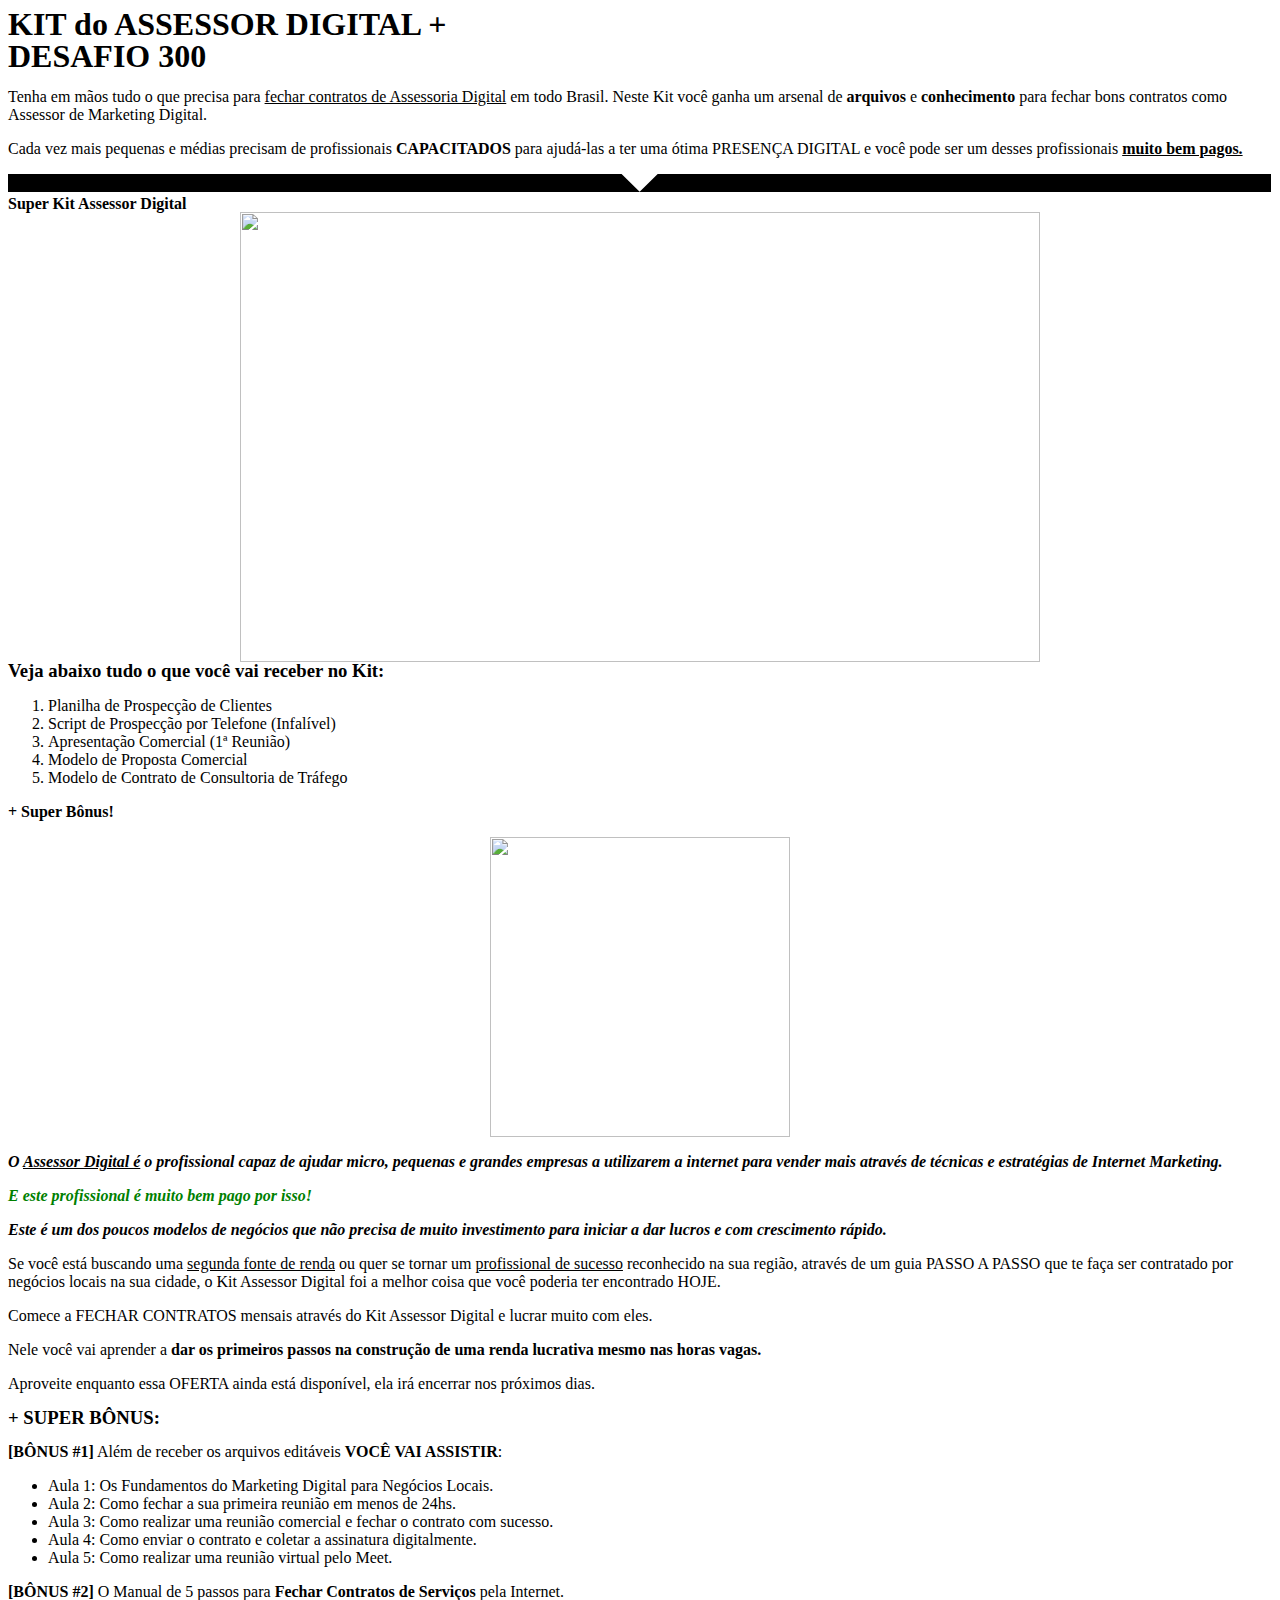
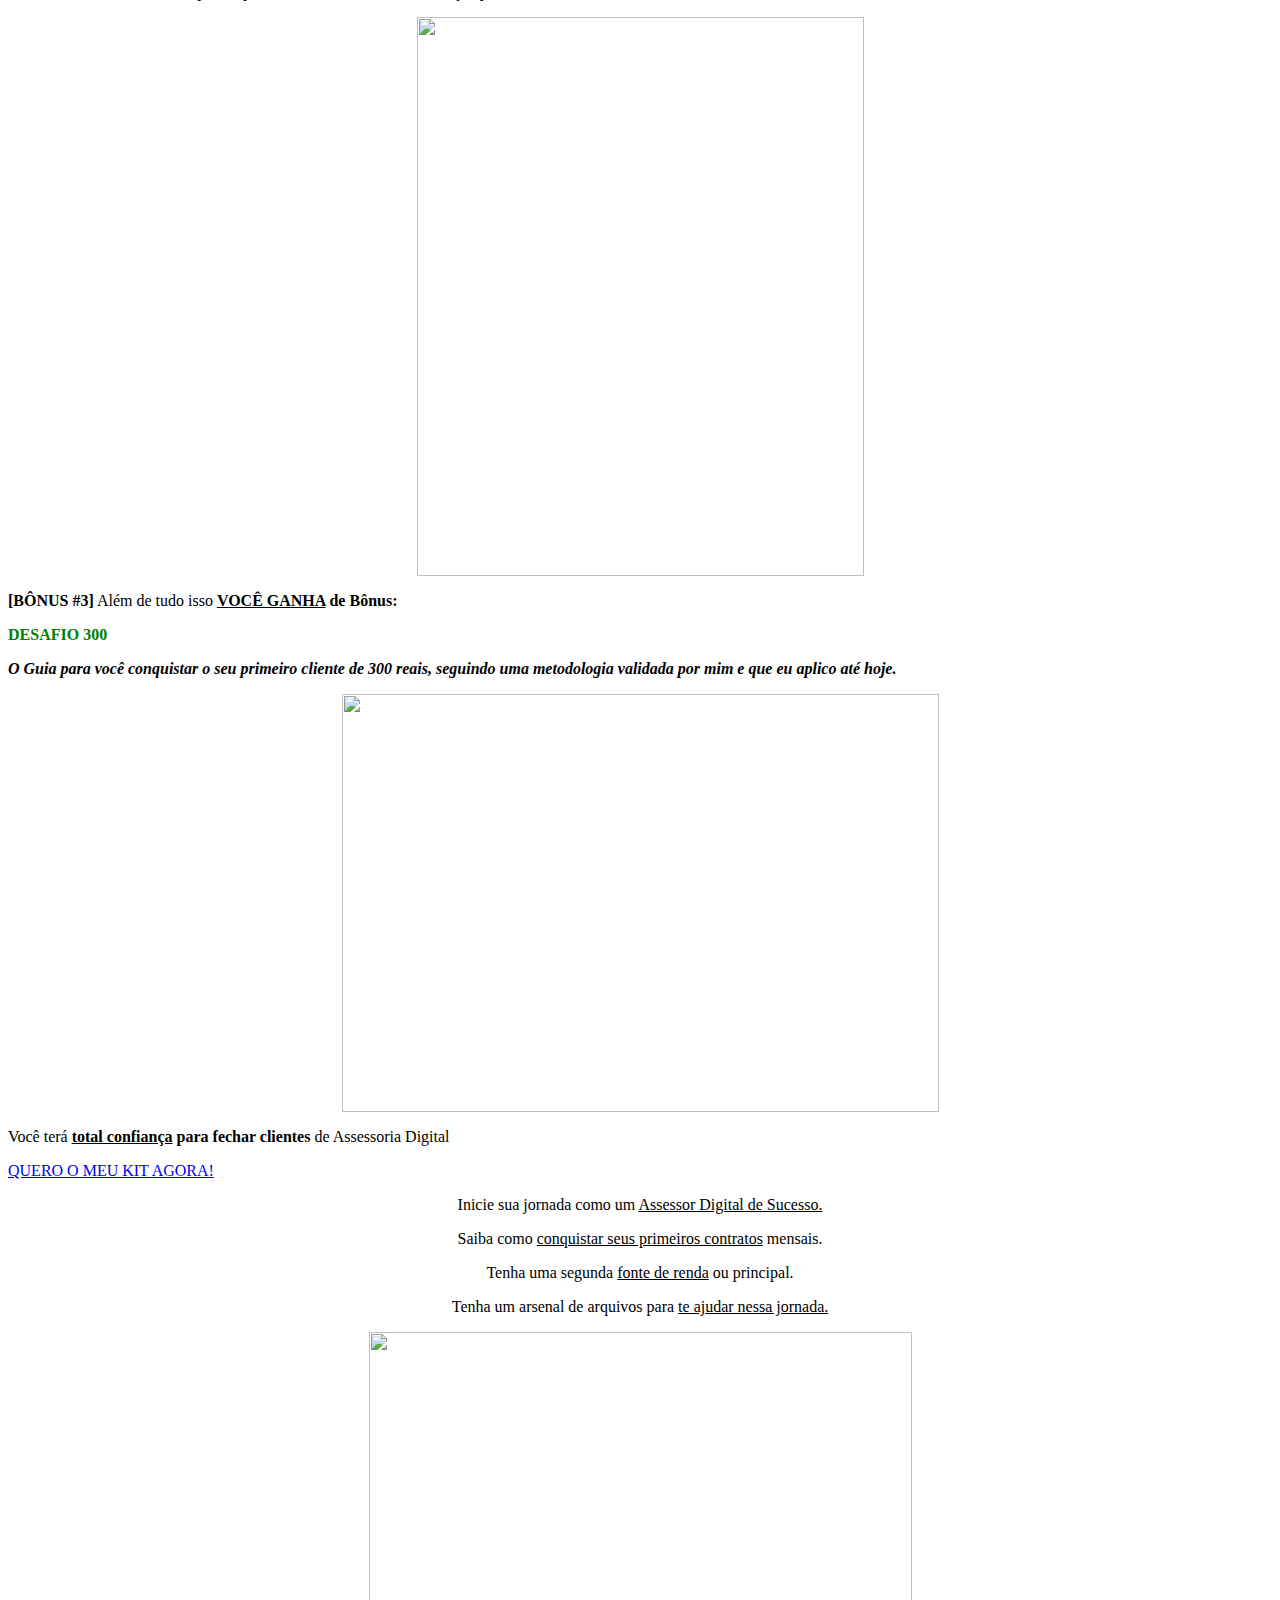
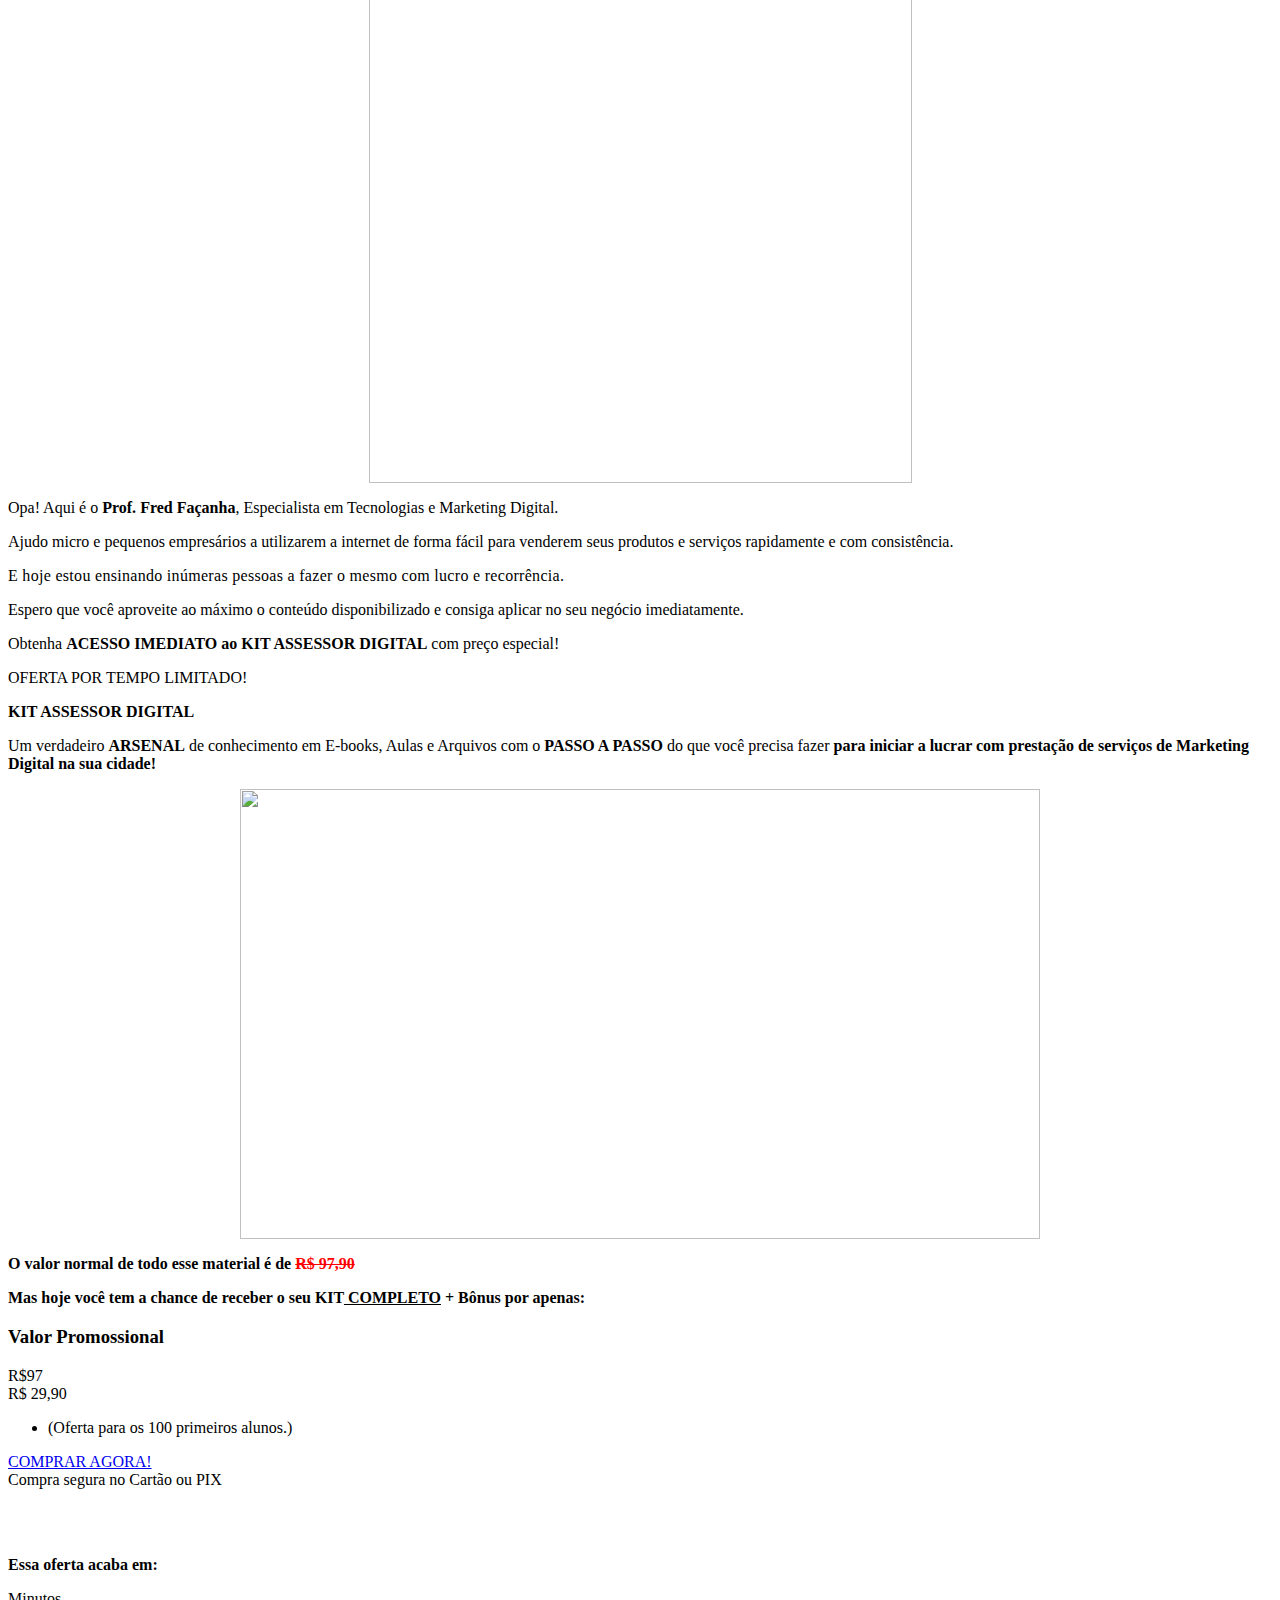
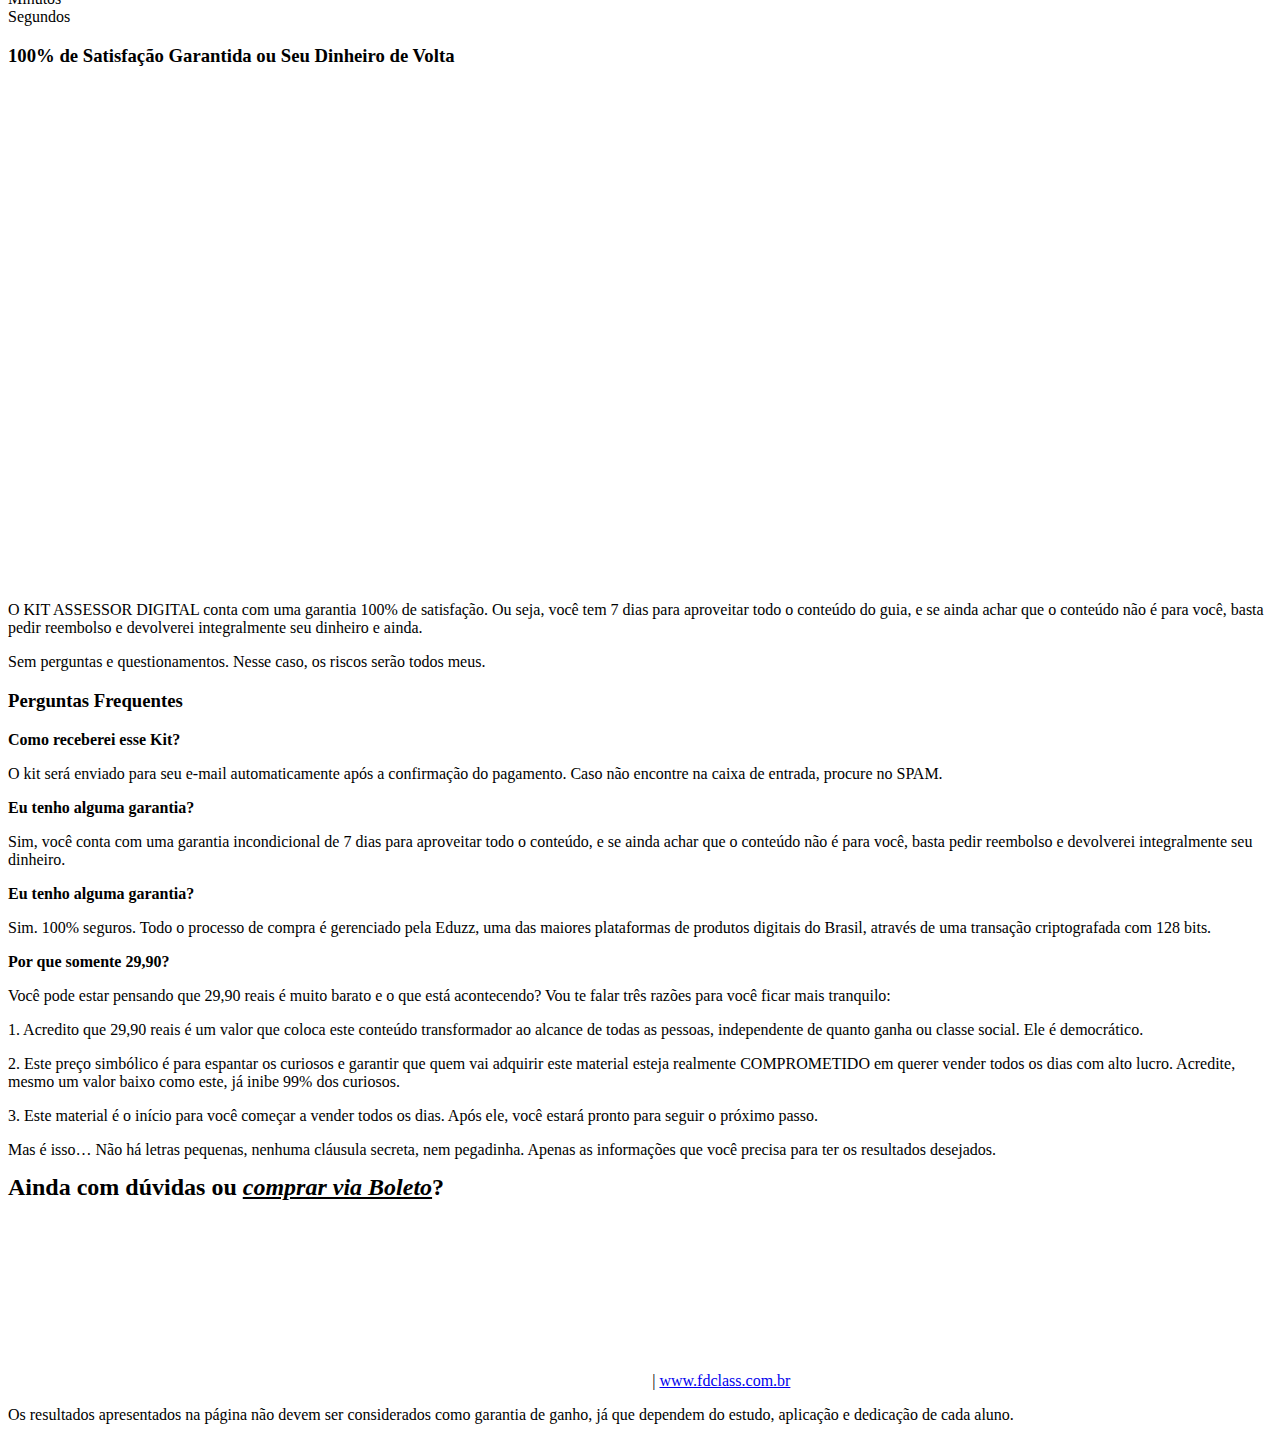
==== commit 101d12e4: "Update index.html" ====
--- a/index.html
+++ b/index.html
@@ -1,14 +1,15 @@
 <!DOCTYPE html>
 <html lang="en-US">
 <head>
+	<script src="https://kit.fontawesome.com/e4a0fdc6b9.js" crossorigin="anonymous"></script>
 	<meta charset="UTF-8">
 		<title>Kit Assessor Digital &#8211; Kit Assessor Digital</title>
 <meta name='robots' content='max-image-preview:large' />
 <link rel='dns-prefetch' href='//s.w.org' />
-<link rel="alternate" type="application/rss+xml" title="Kit Assessor Digital &raquo; Feed" href="http://multiplasfontesderenda.site/feed/" />
-<link rel="alternate" type="application/rss+xml" title="Kit Assessor Digital &raquo; Comments Feed" href="http://multiplasfontesderenda.site/comments/feed/" />
+<link rel="alternate" type="application/rss+xml" title="Kit Assessor Digital &raquo; Feed" href="https://multiplasfontesderenda.site/feed/" />
+<link rel="alternate" type="application/rss+xml" title="Kit Assessor Digital &raquo; Comments Feed" href="https://multiplasfontesderenda.site/comments/feed/" />
 <script>
-window._wpemojiSettings = {"baseUrl":"http:\/\/s.w.org\/images\/core\/emoji\/14.0.0\/72x72\/","ext":".png","svgUrl":"http:\/\/s.w.org\/images\/core\/emoji\/14.0.0\/svg\/","svgExt":".svg","source":{"concatemoji":"http:\/\/multiplasfontesderenda.site\/wp-includes\/js\/wp-emoji-release.min.js?ver=6.0.1"}};
+window._wpemojiSettings = {"baseUrl":"https:\/\/s.w.org\/images\/core\/emoji\/14.0.0\/72x72\/","ext":".png","svgUrl":"https:\/\/s.w.org\/images\/core\/emoji\/14.0.0\/svg\/","svgExt":".svg","source":{"concatemoji":"https:\/\/multiplasfontesderenda.site\/wp-includes\/js\/wp-emoji-release.min.js?ver=6.0.1"}};
 /*! This file is auto-generated */
 !function(e,a,t){var n,r,o,i=a.createElement("canvas"),p=i.getContext&&i.getContext("2d");function s(e,t){var a=String.fromCharCode,e=(p.clearRect(0,0,i.width,i.height),p.fillText(a.apply(this,e),0,0),i.toDataURL());return p.clearRect(0,0,i.width,i.height),p.fillText(a.apply(this,t),0,0),e===i.toDataURL()}function c(e){var t=a.createElement("script");t.src=e,t.defer=t.type="text/javascript",a.getElementsByTagName("head")[0].appendChild(t)}for(o=Array("flag","emoji"),t.supports={everything:!0,everythingExceptFlag:!0},r=0;r<o.length;r++)t.supports[o[r]]=function(e){if(!p||!p.fillText)return!1;switch(p.textBaseline="top",p.font="600 32px Arial",e){case"flag":return s([127987,65039,8205,9895,65039],[127987,65039,8203,9895,65039])?!1:!s([55356,56826,55356,56819],[55356,56826,8203,55356,56819])&&!s([55356,57332,56128,56423,56128,56418,56128,56421,56128,56430,56128,56423,56128,56447],[55356,57332,8203,56128,56423,8203,56128,56418,8203,56128,56421,8203,56128,56430,8203,56128,56423,8203,56128,56447]);case"emoji":return!s([129777,127995,8205,129778,127999],[129777,127995,8203,129778,127999])}return!1}(o[r]),t.supports.everything=t.supports.everything&&t.supports[o[r]],"flag"!==o[r]&&(t.supports.everythingExceptFlag=t.supports.everythingExceptFlag&&t.supports[o[r]]);t.supports.everythingExceptFlag=t.supports.everythingExceptFlag&&!t.supports.flag,t.DOMReady=!1,t.readyCallback=function(){t.DOMReady=!0},t.supports.everything||(n=function(){t.readyCallback()},a.addEventListener?(a.addEventListener("DOMContentLoaded",n,!1),e.addEventListener("load",n,!1)):(e.attachEvent("onload",n),a.attachEvent("onreadystatechange",function(){"complete"===a.readyState&&t.readyCallback()})),(e=t.source||{}).concatemoji?c(e.concatemoji):e.wpemoji&&e.twemoji&&(c(e.twemoji),c(e.wpemoji)))}(window,document,window._wpemojiSettings);
 </script>
@@ -26,33 +27,33 @@
 	padding: 0 !important;
 }
 </style>
-	<link rel='stylesheet' id='wp-block-library-css'  href='http://multiplasfontesderenda.site/wp-includes/css/dist/block-library/style.min.css?ver=6.0.1' media='all' />
+	<link rel='stylesheet' id='wp-block-library-css'  href='https://multiplasfontesderenda.site/wp-includes/css/dist/block-library/style.min.css?ver=6.0.1' media='all' />
 <style id='global-styles-inline-css'>
 body{--wp--preset--color--black: #000000;--wp--preset--color--cyan-bluish-gray: #abb8c3;--wp--preset--color--white: #ffffff;--wp--preset--color--pale-pink: #f78da7;--wp--preset--color--vivid-red: #cf2e2e;--wp--preset--color--luminous-vivid-orange: #ff6900;--wp--preset--color--luminous-vivid-amber: #fcb900;--wp--preset--color--light-green-cyan: #7bdcb5;--wp--preset--color--vivid-green-cyan: #00d084;--wp--preset--color--pale-cyan-blue: #8ed1fc;--wp--preset--color--vivid-cyan-blue: #0693e3;--wp--preset--color--vivid-purple: #9b51e0;--wp--preset--gradient--vivid-cyan-blue-to-vivid-purple: linear-gradient(135deg,rgba(6,147,227,1) 0%,rgb(155,81,224) 100%);--wp--preset--gradient--light-green-cyan-to-vivid-green-cyan: linear-gradient(135deg,rgb(122,220,180) 0%,rgb(0,208,130) 100%);--wp--preset--gradient--luminous-vivid-amber-to-luminous-vivid-orange: linear-gradient(135deg,rgba(252,185,0,1) 0%,rgba(255,105,0,1) 100%);--wp--preset--gradient--luminous-vivid-orange-to-vivid-red: linear-gradient(135deg,rgba(255,105,0,1) 0%,rgb(207,46,46) 100%);--wp--preset--gradient--very-light-gray-to-cyan-bluish-gray: linear-gradient(135deg,rgb(238,238,238) 0%,rgb(169,184,195) 100%);--wp--preset--gradient--cool-to-warm-spectrum: linear-gradient(135deg,rgb(74,234,220) 0%,rgb(151,120,209) 20%,rgb(207,42,186) 40%,rgb(238,44,130) 60%,rgb(251,105,98) 80%,rgb(254,248,76) 100%);--wp--preset--gradient--blush-light-purple: linear-gradient(135deg,rgb(255,206,236) 0%,rgb(152,150,240) 100%);--wp--preset--gradient--blush-bordeaux: linear-gradient(135deg,rgb(254,205,165) 0%,rgb(254,45,45) 50%,rgb(107,0,62) 100%);--wp--preset--gradient--luminous-dusk: linear-gradient(135deg,rgb(255,203,112) 0%,rgb(199,81,192) 50%,rgb(65,88,208) 100%);--wp--preset--gradient--pale-ocean: linear-gradient(135deg,rgb(255,245,203) 0%,rgb(182,227,212) 50%,rgb(51,167,181) 100%);--wp--preset--gradient--electric-grass: linear-gradient(135deg,rgb(202,248,128) 0%,rgb(113,206,126) 100%);--wp--preset--gradient--midnight: linear-gradient(135deg,rgb(2,3,129) 0%,rgb(40,116,252) 100%);--wp--preset--duotone--dark-grayscale: url('#wp-duotone-dark-grayscale');--wp--preset--duotone--grayscale: url('#wp-duotone-grayscale');--wp--preset--duotone--purple-yellow: url('#wp-duotone-purple-yellow');--wp--preset--duotone--blue-red: url('#wp-duotone-blue-red');--wp--preset--duotone--midnight: url('#wp-duotone-midnight');--wp--preset--duotone--magenta-yellow: url('#wp-duotone-magenta-yellow');--wp--preset--duotone--purple-green: url('#wp-duotone-purple-green');--wp--preset--duotone--blue-orange: url('#wp-duotone-blue-orange');--wp--preset--font-size--small: 13px;--wp--preset--font-size--medium: 20px;--wp--preset--font-size--large: 36px;--wp--preset--font-size--x-large: 42px;}.has-black-color{color: var(--wp--preset--color--black) !important;}.has-cyan-bluish-gray-color{color: var(--wp--preset--color--cyan-bluish-gray) !important;}.has-white-color{color: var(--wp--preset--color--white) !important;}.has-pale-pink-color{color: var(--wp--preset--color--pale-pink) !important;}.has-vivid-red-color{color: var(--wp--preset--color--vivid-red) !important;}.has-luminous-vivid-orange-color{color: var(--wp--preset--color--luminous-vivid-orange) !important;}.has-luminous-vivid-amber-color{color: var(--wp--preset--color--luminous-vivid-amber) !important;}.has-light-green-cyan-color{color: var(--wp--preset--color--light-green-cyan) !important;}.has-vivid-green-cyan-color{color: var(--wp--preset--color--vivid-green-cyan) !important;}.has-pale-cyan-blue-color{color: var(--wp--preset--color--pale-cyan-blue) !important;}.has-vivid-cyan-blue-color{color: var(--wp--preset--color--vivid-cyan-blue) !important;}.has-vivid-purple-color{color: var(--wp--preset--color--vivid-purple) !important;}.has-black-background-color{background-color: var(--wp--preset--color--black) !important;}.has-cyan-bluish-gray-background-color{background-color: var(--wp--preset--color--cyan-bluish-gray) !important;}.has-white-background-color{background-color: var(--wp--preset--color--white) !important;}.has-pale-pink-background-color{background-color: var(--wp--preset--color--pale-pink) !important;}.has-vivid-red-background-color{background-color: var(--wp--preset--color--vivid-red) !important;}.has-luminous-vivid-orange-background-color{background-color: var(--wp--preset--color--luminous-vivid-orange) !important;}.has-luminous-vivid-amber-background-color{background-color: var(--wp--preset--color--luminous-vivid-amber) !important;}.has-light-green-cyan-background-color{background-color: var(--wp--preset--color--light-green-cyan) !important;}.has-vivid-green-cyan-background-color{background-color: var(--wp--preset--color--vivid-green-cyan) !important;}.has-pale-cyan-blue-background-color{background-color: var(--wp--preset--color--pale-cyan-blue) !important;}.has-vivid-cyan-blue-background-color{background-color: var(--wp--preset--color--vivid-cyan-blue) !important;}.has-vivid-purple-background-color{background-color: var(--wp--preset--color--vivid-purple) !important;}.has-black-border-color{border-color: var(--wp--preset--color--black) !important;}.has-cyan-bluish-gray-border-color{border-color: var(--wp--preset--color--cyan-bluish-gray) !important;}.has-white-border-color{border-color: var(--wp--preset--color--white) !important;}.has-pale-pink-border-color{border-color: var(--wp--preset--color--pale-pink) !important;}.has-vivid-red-border-color{border-color: var(--wp--preset--color--vivid-red) !important;}.has-luminous-vivid-orange-border-color{border-color: var(--wp--preset--color--luminous-vivid-orange) !important;}.has-luminous-vivid-amber-border-color{border-color: var(--wp--preset--color--luminous-vivid-amber) !important;}.has-light-green-cyan-border-color{border-color: var(--wp--preset--color--light-green-cyan) !important;}.has-vivid-green-cyan-border-color{border-color: var(--wp--preset--color--vivid-green-cyan) !important;}.has-pale-cyan-blue-border-color{border-color: var(--wp--preset--color--pale-cyan-blue) !important;}.has-vivid-cyan-blue-border-color{border-color: var(--wp--preset--color--vivid-cyan-blue) !important;}.has-vivid-purple-border-color{border-color: var(--wp--preset--color--vivid-purple) !important;}.has-vivid-cyan-blue-to-vivid-purple-gradient-background{background: var(--wp--preset--gradient--vivid-cyan-blue-to-vivid-purple) !important;}.has-light-green-cyan-to-vivid-green-cyan-gradient-background{background: var(--wp--preset--gradient--light-green-cyan-to-vivid-green-cyan) !important;}.has-luminous-vivid-amber-to-luminous-vivid-orange-gradient-background{background: var(--wp--preset--gradient--luminous-vivid-amber-to-luminous-vivid-orange) !important;}.has-luminous-vivid-orange-to-vivid-red-gradient-background{background: var(--wp--preset--gradient--luminous-vivid-orange-to-vivid-red) !important;}.has-very-light-gray-to-cyan-bluish-gray-gradient-background{background: var(--wp--preset--gradient--very-light-gray-to-cyan-bluish-gray) !important;}.has-cool-to-warm-spectrum-gradient-background{background: var(--wp--preset--gradient--cool-to-warm-spectrum) !important;}.has-blush-light-purple-gradient-background{background: var(--wp--preset--gradient--blush-light-purple) !important;}.has-blush-bordeaux-gradient-background{background: var(--wp--preset--gradient--blush-bordeaux) !important;}.has-luminous-dusk-gradient-background{background: var(--wp--preset--gradient--luminous-dusk) !important;}.has-pale-ocean-gradient-background{background: var(--wp--preset--gradient--pale-ocean) !important;}.has-electric-grass-gradient-background{background: var(--wp--preset--gradient--electric-grass) !important;}.has-midnight-gradient-background{background: var(--wp--preset--gradient--midnight) !important;}.has-small-font-size{font-size: var(--wp--preset--font-size--small) !important;}.has-medium-font-size{font-size: var(--wp--preset--font-size--medium) !important;}.has-large-font-size{font-size: var(--wp--preset--font-size--large) !important;}.has-x-large-font-size{font-size: var(--wp--preset--font-size--x-large) !important;}
 </style>
-<link rel='stylesheet' id='hello-elementor-css'  href='http://multiplasfontesderenda.site/wp-content/themes/hello-elementor/style.min.css?ver=2.6.1' media='all' />
-<link rel='stylesheet' id='hello-elementor-theme-style-css'  href='http://multiplasfontesderenda.site/wp-content/themes/hello-elementor/theme.min.css?ver=2.6.1' media='all' />
-<link rel='stylesheet' id='elementor-frontend-css'  href='http://multiplasfontesderenda.site/wp-content/plugins/elementor/assets/css/frontend-lite.min.css?ver=3.6.7' media='all' />
-<link rel='stylesheet' id='elementor-post-5-css'  href='http://multiplasfontesderenda.site/wp-content/uploads/elementor/css/post-5.css?ver=1657668109' media='all' />
-<link rel='stylesheet' id='elementor-icons-css'  href='http://multiplasfontesderenda.site/wp-content/plugins/elementor/assets/lib/eicons/css/elementor-icons.min.css?ver=5.15.0' media='all' />
-<link rel='stylesheet' id='elementor-pro-css'  href='http://multiplasfontesderenda.site/wp-content/plugins/elementor-pro/assets/css/frontend.min.css?ver=3.2.2' media='all' />
-<link rel='stylesheet' id='elementor-global-css'  href='http://multiplasfontesderenda.site/wp-content/uploads/elementor/css/global.css?ver=1657668464' media='all' />
-<link rel='stylesheet' id='elementor-post-7-css'  href='http://multiplasfontesderenda.site/wp-content/uploads/elementor/css/post-7.css?ver=1657668465' media='all' />
-<link rel='stylesheet' id='google-fonts-1-css'  href='http://fonts.googleapis.com/css?family=Roboto%3A100%2C100italic%2C200%2C200italic%2C300%2C300italic%2C400%2C400italic%2C500%2C500italic%2C600%2C600italic%2C700%2C700italic%2C800%2C800italic%2C900%2C900italic%7CRoboto+Slab%3A100%2C100italic%2C200%2C200italic%2C300%2C300italic%2C400%2C400italic%2C500%2C500italic%2C600%2C600italic%2C700%2C700italic%2C800%2C800italic%2C900%2C900italic%7CAclonica%3A100%2C100italic%2C200%2C200italic%2C300%2C300italic%2C400%2C400italic%2C500%2C500italic%2C600%2C600italic%2C700%2C700italic%2C800%2C800italic%2C900%2C900italic%7CPoppins%3A100%2C100italic%2C200%2C200italic%2C300%2C300italic%2C400%2C400italic%2C500%2C500italic%2C600%2C600italic%2C700%2C700italic%2C800%2C800italic%2C900%2C900italic&#038;display=auto&#038;ver=6.0.1' media='all' />
-<link rel='stylesheet' id='elementor-icons-shared-0-css'  href='http://multiplasfontesderenda.site/wp-content/plugins/elementor/assets/lib/font-awesome/css/fontawesome.min.css?ver=5.15.3' media='all' />
-<link rel='stylesheet' id='elementor-icons-fa-regular-css'  href='http://multiplasfontesderenda.site/wp-content/plugins/elementor/assets/lib/font-awesome/css/regular.min.css?ver=5.15.3' media='all' />
-<script src='http://multiplasfontesderenda.site/wp-includes/js/jquery/jquery.min.js?ver=3.6.0' id='jquery-core-js'></script>
-<script src='http://multiplasfontesderenda.site/wp-includes/js/jquery/jquery-migrate.min.js?ver=3.3.2' id='jquery-migrate-js'></script>
-<link rel="http://api.w.org/" href="http://multiplasfontesderenda.site/wp-json/" /><link rel="alternate" type="application/json" href="http://multiplasfontesderenda.site/wp-json/wp/v2/pages/7" /><link rel="EditURI" type="application/rsd+xml" title="RSD" href="http://multiplasfontesderenda.site/xmlrpc.php?rsd" />
-<link rel="wlwmanifest" type="application/wlwmanifest+xml" href="http://multiplasfontesderenda.site/wp-includes/wlwmanifest.xml" /> 
+<link rel='stylesheet' id='hello-elementor-css'  href='https://multiplasfontesderenda.site/wp-content/themes/hello-elementor/style.min.css?ver=2.6.1' media='all' />
+<link rel='stylesheet' id='hello-elementor-theme-style-css'  href='https://multiplasfontesderenda.site/wp-content/themes/hello-elementor/theme.min.css?ver=2.6.1' media='all' />
+<link rel='stylesheet' id='elementor-frontend-css'  href='https://multiplasfontesderenda.site/wp-content/plugins/elementor/assets/css/frontend-lite.min.css?ver=3.6.7' media='all' />
+<link rel='stylesheet' id='elementor-post-5-css'  href='https://multiplasfontesderenda.site/wp-content/uploads/elementor/css/post-5.css?ver=1657668109' media='all' />
+<link rel='stylesheet' id='elementor-icons-css'  href='https://multiplasfontesderenda.site/wp-content/plugins/elementor/assets/lib/eicons/css/elementor-icons.min.css?ver=5.15.0' media='all' />
+<link rel='stylesheet' id='elementor-pro-css'  href='https://multiplasfontesderenda.site/wp-content/plugins/elementor-pro/assets/css/frontend.min.css?ver=3.2.2' media='all' />
+<link rel='stylesheet' id='elementor-global-css'  href='https://multiplasfontesderenda.site/wp-content/uploads/elementor/css/global.css?ver=1657668464' media='all' />
+<link rel='stylesheet' id='elementor-post-7-css'  href='https://multiplasfontesderenda.site/wp-content/uploads/elementor/css/post-7.css?ver=1657668465' media='all' />
+<link rel='stylesheet' id='google-fonts-1-css'  href='https://fonts.googleapis.com/css?family=Roboto%3A100%2C100italic%2C200%2C200italic%2C300%2C300italic%2C400%2C400italic%2C500%2C500italic%2C600%2C600italic%2C700%2C700italic%2C800%2C800italic%2C900%2C900italic%7CRoboto+Slab%3A100%2C100italic%2C200%2C200italic%2C300%2C300italic%2C400%2C400italic%2C500%2C500italic%2C600%2C600italic%2C700%2C700italic%2C800%2C800italic%2C900%2C900italic%7CAclonica%3A100%2C100italic%2C200%2C200italic%2C300%2C300italic%2C400%2C400italic%2C500%2C500italic%2C600%2C600italic%2C700%2C700italic%2C800%2C800italic%2C900%2C900italic%7CPoppins%3A100%2C100italic%2C200%2C200italic%2C300%2C300italic%2C400%2C400italic%2C500%2C500italic%2C600%2C600italic%2C700%2C700italic%2C800%2C800italic%2C900%2C900italic&#038;display=auto&#038;ver=6.0.1' media='all' />
+<link rel='stylesheet' id='elementor-icons-shared-0-css'  href='https://multiplasfontesderenda.site/wp-content/plugins/elementor/assets/lib/font-awesome/css/fontawesome.min.css?ver=5.15.3' media='all' />
+<link rel='stylesheet' id='elementor-icons-fa-regular-css'  href='https://multiplasfontesderenda.site/wp-content/plugins/elementor/assets/lib/font-awesome/css/regular.min.css?ver=5.15.3' media='all' />
+<script src='https://multiplasfontesderenda.site/wp-includes/js/jquery/jquery.min.js?ver=3.6.0' id='jquery-core-js'></script>
+<script src='https://multiplasfontesderenda.site/wp-includes/js/jquery/jquery-migrate.min.js?ver=3.3.2' id='jquery-migrate-js'></script>
+<link rel="https://api.w.org/" href="https://multiplasfontesderenda.site/wp-json/" /><link rel="alternate" type="application/json" href="https://multiplasfontesderenda.site/wp-json/wp/v2/pages/7" /><link rel="EditURI" type="application/rsd+xml" title="RSD" href="https://multiplasfontesderenda.site/xmlrpc.php?rsd" />
+<link rel="wlwmanifest" type="application/wlwmanifest+xml" href="https://multiplasfontesderenda.site/wp-includes/wlwmanifest.xml" /> 
 <meta name="generator" content="WordPress 6.0.1" />
-<link rel="canonical" href="http://multiplasfontesderenda.site/kit-assessor-digital/" />
-<link rel='shortlink' href='http://multiplasfontesderenda.site/?p=7' />
-<link rel="alternate" type="application/json+oembed" href="http://multiplasfontesderenda.site/wp-json/oembed/1.0/embed?url=http%3A%2F%2Fmultiplasfontesderenda.site%2Fkit-assessor-digital%2F" />
-<link rel="alternate" type="text/xml+oembed" href="http://multiplasfontesderenda.site/wp-json/oembed/1.0/embed?url=http%3A%2F%2Fmultiplasfontesderenda.site%2Fkit-assessor-digital%2F&#038;format=xml" />
+<link rel="canonical" href="https://multiplasfontesderenda.site/kit-assessor-digital/" />
+<link rel='shortlink' href='https://multiplasfontesderenda.site/?p=7' />
+<link rel="alternate" type="application/json+oembed" href="https://multiplasfontesderenda.site/wp-json/oembed/1.0/embed?url=https%3A%2F%2Fmultiplasfontesderenda.site%2Fkit-assessor-digital%2F" />
+<link rel="alternate" type="text/xml+oembed" href="https://multiplasfontesderenda.site/wp-json/oembed/1.0/embed?url=https%3A%2F%2Fmultiplasfontesderenda.site%2Fkit-assessor-digital%2F&#038;format=xml" />
 	<meta name="viewport" content="width=device-width, initial-scale=1.0, viewport-fit=cover" /></head>
 <body class="page-template page-template-elementor_canvas page page-id-7 elementor-default elementor-template-canvas elementor-kit-5 elementor-page elementor-page-7">
-	<svg xmlns="http://www.w3.org/2000/svg" viewBox="0 0 0 0" width="0" height="0" focusable="false" role="none" style="visibility: hidden; position: absolute; left: -9999px; overflow: hidden;" ><defs><filter id="wp-duotone-dark-grayscale"><feColorMatrix color-interpolation-filters="sRGB" type="matrix" values=" .299 .587 .114 0 0 .299 .587 .114 0 0 .299 .587 .114 0 0 .299 .587 .114 0 0 " /><feComponentTransfer color-interpolation-filters="sRGB" ><feFuncR type="table" tableValues="0 0.49803921568627" /><feFuncG type="table" tableValues="0 0.49803921568627" /><feFuncB type="table" tableValues="0 0.49803921568627" /><feFuncA type="table" tableValues="1 1" /></feComponentTransfer><feComposite in2="SourceGraphic" operator="in" /></filter></defs></svg><svg xmlns="http://www.w3.org/2000/svg" viewBox="0 0 0 0" width="0" height="0" focusable="false" role="none" style="visibility: hidden; position: absolute; left: -9999px; overflow: hidden;" ><defs><filter id="wp-duotone-grayscale"><feColorMatrix color-interpolation-filters="sRGB" type="matrix" values=" .299 .587 .114 0 0 .299 .587 .114 0 0 .299 .587 .114 0 0 .299 .587 .114 0 0 " /><feComponentTransfer color-interpolation-filters="sRGB" ><feFuncR type="table" tableValues="0 1" /><feFuncG type="table" tableValues="0 1" /><feFuncB type="table" tableValues="0 1" /><feFuncA type="table" tableValues="1 1" /></feComponentTransfer><feComposite in2="SourceGraphic" operator="in" /></filter></defs></svg><svg xmlns="http://www.w3.org/2000/svg" viewBox="0 0 0 0" width="0" height="0" focusable="false" role="none" style="visibility: hidden; position: absolute; left: -9999px; overflow: hidden;" ><defs><filter id="wp-duotone-purple-yellow"><feColorMatrix color-interpolation-filters="sRGB" type="matrix" values=" .299 .587 .114 0 0 .299 .587 .114 0 0 .299 .587 .114 0 0 .299 .587 .114 0 0 " /><feComponentTransfer color-interpolation-filters="sRGB" ><feFuncR type="table" tableValues="0.54901960784314 0.98823529411765" /><feFuncG type="table" tableValues="0 1" /><feFuncB type="table" tableValues="0.71764705882353 0.25490196078431" /><feFuncA type="table" tableValues="1 1" /></feComponentTransfer><feComposite in2="SourceGraphic" operator="in" /></filter></defs></svg><svg xmlns="http://www.w3.org/2000/svg" viewBox="0 0 0 0" width="0" height="0" focusable="false" role="none" style="visibility: hidden; position: absolute; left: -9999px; overflow: hidden;" ><defs><filter id="wp-duotone-blue-red"><feColorMatrix color-interpolation-filters="sRGB" type="matrix" values=" .299 .587 .114 0 0 .299 .587 .114 0 0 .299 .587 .114 0 0 .299 .587 .114 0 0 " /><feComponentTransfer color-interpolation-filters="sRGB" ><feFuncR type="table" tableValues="0 1" /><feFuncG type="table" tableValues="0 0.27843137254902" /><feFuncB type="table" tableValues="0.5921568627451 0.27843137254902" /><feFuncA type="table" tableValues="1 1" /></feComponentTransfer><feComposite in2="SourceGraphic" operator="in" /></filter></defs></svg><svg xmlns="http://www.w3.org/2000/svg" viewBox="0 0 0 0" width="0" height="0" focusable="false" role="none" style="visibility: hidden; position: absolute; left: -9999px; overflow: hidden;" ><defs><filter id="wp-duotone-midnight"><feColorMatrix color-interpolation-filters="sRGB" type="matrix" values=" .299 .587 .114 0 0 .299 .587 .114 0 0 .299 .587 .114 0 0 .299 .587 .114 0 0 " /><feComponentTransfer color-interpolation-filters="sRGB" ><feFuncR type="table" tableValues="0 0" /><feFuncG type="table" tableValues="0 0.64705882352941" /><feFuncB type="table" tableValues="0 1" /><feFuncA type="table" tableValues="1 1" /></feComponentTransfer><feComposite in2="SourceGraphic" operator="in" /></filter></defs></svg><svg xmlns="http://www.w3.org/2000/svg" viewBox="0 0 0 0" width="0" height="0" focusable="false" role="none" style="visibility: hidden; position: absolute; left: -9999px; overflow: hidden;" ><defs><filter id="wp-duotone-magenta-yellow"><feColorMatrix color-interpolation-filters="sRGB" type="matrix" values=" .299 .587 .114 0 0 .299 .587 .114 0 0 .299 .587 .114 0 0 .299 .587 .114 0 0 " /><feComponentTransfer color-interpolation-filters="sRGB" ><feFuncR type="table" tableValues="0.78039215686275 1" /><feFuncG type="table" tableValues="0 0.94901960784314" /><feFuncB type="table" tableValues="0.35294117647059 0.47058823529412" /><feFuncA type="table" tableValues="1 1" /></feComponentTransfer><feComposite in2="SourceGraphic" operator="in" /></filter></defs></svg><svg xmlns="http://www.w3.org/2000/svg" viewBox="0 0 0 0" width="0" height="0" focusable="false" role="none" style="visibility: hidden; position: absolute; left: -9999px; overflow: hidden;" ><defs><filter id="wp-duotone-purple-green"><feColorMatrix color-interpolation-filters="sRGB" type="matrix" values=" .299 .587 .114 0 0 .299 .587 .114 0 0 .299 .587 .114 0 0 .299 .587 .114 0 0 " /><feComponentTransfer color-interpolation-filters="sRGB" ><feFuncR type="table" tableValues="0.65098039215686 0.40392156862745" /><feFuncG type="table" tableValues="0 1" /><feFuncB type="table" tableValues="0.44705882352941 0.4" /><feFuncA type="table" tableValues="1 1" /></feComponentTransfer><feComposite in2="SourceGraphic" operator="in" /></filter></defs></svg><svg xmlns="http://www.w3.org/2000/svg" viewBox="0 0 0 0" width="0" height="0" focusable="false" role="none" style="visibility: hidden; position: absolute; left: -9999px; overflow: hidden;" ><defs><filter id="wp-duotone-blue-orange"><feColorMatrix color-interpolation-filters="sRGB" type="matrix" values=" .299 .587 .114 0 0 .299 .587 .114 0 0 .299 .587 .114 0 0 .299 .587 .114 0 0 " /><feComponentTransfer color-interpolation-filters="sRGB" ><feFuncR type="table" tableValues="0.098039215686275 1" /><feFuncG type="table" tableValues="0 0.66274509803922" /><feFuncB type="table" tableValues="0.84705882352941 0.41960784313725" /><feFuncA type="table" tableValues="1 1" /></feComponentTransfer><feComposite in2="SourceGraphic" operator="in" /></filter></defs></svg>		<div data-elementor-type="wp-page" data-elementor-id="7" class="elementor elementor-7">
+	<svg xmlns="https://www.w3.org/2000/svg" viewBox="0 0 0 0" width="0" height="0" focusable="false" role="none" style="visibility: hidden; position: absolute; left: -9999px; overflow: hidden;" ><defs><filter id="wp-duotone-dark-grayscale"><feColorMatrix color-interpolation-filters="sRGB" type="matrix" values=" .299 .587 .114 0 0 .299 .587 .114 0 0 .299 .587 .114 0 0 .299 .587 .114 0 0 " /><feComponentTransfer color-interpolation-filters="sRGB" ><feFuncR type="table" tableValues="0 0.49803921568627" /><feFuncG type="table" tableValues="0 0.49803921568627" /><feFuncB type="table" tableValues="0 0.49803921568627" /><feFuncA type="table" tableValues="1 1" /></feComponentTransfer><feComposite in2="SourceGraphic" operator="in" /></filter></defs></svg><svg xmlns="https://www.w3.org/2000/svg" viewBox="0 0 0 0" width="0" height="0" focusable="false" role="none" style="visibility: hidden; position: absolute; left: -9999px; overflow: hidden;" ><defs><filter id="wp-duotone-grayscale"><feColorMatrix color-interpolation-filters="sRGB" type="matrix" values=" .299 .587 .114 0 0 .299 .587 .114 0 0 .299 .587 .114 0 0 .299 .587 .114 0 0 " /><feComponentTransfer color-interpolation-filters="sRGB" ><feFuncR type="table" tableValues="0 1" /><feFuncG type="table" tableValues="0 1" /><feFuncB type="table" tableValues="0 1" /><feFuncA type="table" tableValues="1 1" /></feComponentTransfer><feComposite in2="SourceGraphic" operator="in" /></filter></defs></svg><svg xmlns="https://www.w3.org/2000/svg" viewBox="0 0 0 0" width="0" height="0" focusable="false" role="none" style="visibility: hidden; position: absolute; left: -9999px; overflow: hidden;" ><defs><filter id="wp-duotone-purple-yellow"><feColorMatrix color-interpolation-filters="sRGB" type="matrix" values=" .299 .587 .114 0 0 .299 .587 .114 0 0 .299 .587 .114 0 0 .299 .587 .114 0 0 " /><feComponentTransfer color-interpolation-filters="sRGB" ><feFuncR type="table" tableValues="0.54901960784314 0.98823529411765" /><feFuncG type="table" tableValues="0 1" /><feFuncB type="table" tableValues="0.71764705882353 0.25490196078431" /><feFuncA type="table" tableValues="1 1" /></feComponentTransfer><feComposite in2="SourceGraphic" operator="in" /></filter></defs></svg><svg xmlns="https://www.w3.org/2000/svg" viewBox="0 0 0 0" width="0" height="0" focusable="false" role="none" style="visibility: hidden; position: absolute; left: -9999px; overflow: hidden;" ><defs><filter id="wp-duotone-blue-red"><feColorMatrix color-interpolation-filters="sRGB" type="matrix" values=" .299 .587 .114 0 0 .299 .587 .114 0 0 .299 .587 .114 0 0 .299 .587 .114 0 0 " /><feComponentTransfer color-interpolation-filters="sRGB" ><feFuncR type="table" tableValues="0 1" /><feFuncG type="table" tableValues="0 0.27843137254902" /><feFuncB type="table" tableValues="0.5921568627451 0.27843137254902" /><feFuncA type="table" tableValues="1 1" /></feComponentTransfer><feComposite in2="SourceGraphic" operator="in" /></filter></defs></svg><svg xmlns="https://www.w3.org/2000/svg" viewBox="0 0 0 0" width="0" height="0" focusable="false" role="none" style="visibility: hidden; position: absolute; left: -9999px; overflow: hidden;" ><defs><filter id="wp-duotone-midnight"><feColorMatrix color-interpolation-filters="sRGB" type="matrix" values=" .299 .587 .114 0 0 .299 .587 .114 0 0 .299 .587 .114 0 0 .299 .587 .114 0 0 " /><feComponentTransfer color-interpolation-filters="sRGB" ><feFuncR type="table" tableValues="0 0" /><feFuncG type="table" tableValues="0 0.64705882352941" /><feFuncB type="table" tableValues="0 1" /><feFuncA type="table" tableValues="1 1" /></feComponentTransfer><feComposite in2="SourceGraphic" operator="in" /></filter></defs></svg><svg xmlns="https://www.w3.org/2000/svg" viewBox="0 0 0 0" width="0" height="0" focusable="false" role="none" style="visibility: hidden; position: absolute; left: -9999px; overflow: hidden;" ><defs><filter id="wp-duotone-magenta-yellow"><feColorMatrix color-interpolation-filters="sRGB" type="matrix" values=" .299 .587 .114 0 0 .299 .587 .114 0 0 .299 .587 .114 0 0 .299 .587 .114 0 0 " /><feComponentTransfer color-interpolation-filters="sRGB" ><feFuncR type="table" tableValues="0.78039215686275 1" /><feFuncG type="table" tableValues="0 0.94901960784314" /><feFuncB type="table" tableValues="0.35294117647059 0.47058823529412" /><feFuncA type="table" tableValues="1 1" /></feComponentTransfer><feComposite in2="SourceGraphic" operator="in" /></filter></defs></svg><svg xmlns="https://www.w3.org/2000/svg" viewBox="0 0 0 0" width="0" height="0" focusable="false" role="none" style="visibility: hidden; position: absolute; left: -9999px; overflow: hidden;" ><defs><filter id="wp-duotone-purple-green"><feColorMatrix color-interpolation-filters="sRGB" type="matrix" values=" .299 .587 .114 0 0 .299 .587 .114 0 0 .299 .587 .114 0 0 .299 .587 .114 0 0 " /><feComponentTransfer color-interpolation-filters="sRGB" ><feFuncR type="table" tableValues="0.65098039215686 0.40392156862745" /><feFuncG type="table" tableValues="0 1" /><feFuncB type="table" tableValues="0.44705882352941 0.4" /><feFuncA type="table" tableValues="1 1" /></feComponentTransfer><feComposite in2="SourceGraphic" operator="in" /></filter></defs></svg><svg xmlns="https://www.w3.org/2000/svg" viewBox="0 0 0 0" width="0" height="0" focusable="false" role="none" style="visibility: hidden; position: absolute; left: -9999px; overflow: hidden;" ><defs><filter id="wp-duotone-blue-orange"><feColorMatrix color-interpolation-filters="sRGB" type="matrix" values=" .299 .587 .114 0 0 .299 .587 .114 0 0 .299 .587 .114 0 0 .299 .587 .114 0 0 " /><feComponentTransfer color-interpolation-filters="sRGB" ><feFuncR type="table" tableValues="0.098039215686275 1" /><feFuncG type="table" tableValues="0 0.66274509803922" /><feFuncB type="table" tableValues="0.84705882352941 0.41960784313725" /><feFuncA type="table" tableValues="1 1" /></feComponentTransfer><feComposite in2="SourceGraphic" operator="in" /></filter></defs></svg>		<div data-elementor-type="wp-page" data-elementor-id="7" class="elementor elementor-7">
 									<section class="elementor-section elementor-top-section elementor-element elementor-element-649a6584 elementor-section-boxed elementor-section-height-default elementor-section-height-default" data-id="649a6584" data-element_type="section" data-settings="{&quot;background_background&quot;:&quot;classic&quot;}">
 						<div class="elementor-container elementor-column-gap-default">
 					<div class="elementor-column elementor-col-16 elementor-top-column elementor-element elementor-element-6c9b807f" data-id="6c9b807f" data-element_type="column">
@@ -85,7 +86,7 @@
 		</section>
 				<section class="elementor-section elementor-top-section elementor-element elementor-element-50378660 elementor-section-boxed elementor-section-height-default elementor-section-height-default" data-id="50378660" data-element_type="section" data-settings="{&quot;background_background&quot;:&quot;classic&quot;,&quot;shape_divider_bottom&quot;:&quot;arrow&quot;,&quot;shape_divider_bottom_negative&quot;:&quot;yes&quot;}">
 					<div class="elementor-shape elementor-shape-bottom" data-negative="true">
-			<svg xmlns="http://www.w3.org/2000/svg" viewBox="0 0 700 10" preserveAspectRatio="none">
+			<svg xmlns="https://www.w3.org/2000/svg" viewBox="0 0 700 10" preserveAspectRatio="none">
 	<path class="elementor-shape-fill" d="M360 0L350 9.9 340 0 0 0 0 10 700 10 700 0"/>
 </svg>		</div>
 					<div class="elementor-container elementor-column-gap-default">
@@ -118,7 +119,7 @@
 								<div class="elementor-element elementor-element-323b6664 elementor-widget elementor-widget-image" data-id="323b6664" data-element_type="widget" data-widget_type="image.default">
 				<div class="elementor-widget-container">
 			<style>/*! elementor - v3.6.7 - 03-07-2022 */
-.elementor-widget-image{text-align:center}.elementor-widget-image a{display:inline-block}.elementor-widget-image a img[src$=".svg"]{width:48px}.elementor-widget-image img{vertical-align:middle;display:inline-block}</style>												<img width="800" height="450" src="http://multiplasfontesderenda.site/wp-content/uploads/2022/07/Mockup-PV-Kit-Assessor-1024x576-1.png" class="attachment-large size-large" alt="" loading="lazy" srcset="http://multiplasfontesderenda.site/wp-content/uploads/2022/07/Mockup-PV-Kit-Assessor-1024x576-1.png 1024w, http://multiplasfontesderenda.site/wp-content/uploads/2022/07/Mockup-PV-Kit-Assessor-1024x576-1-300x169.png 300w, http://multiplasfontesderenda.site/wp-content/uploads/2022/07/Mockup-PV-Kit-Assessor-1024x576-1-768x432.png 768w" sizes="(max-width: 800px) 100vw, 800px" />															</div>
+.elementor-widget-image{text-align:center}.elementor-widget-image a{display:inline-block}.elementor-widget-image a img[src$=".svg"]{width:48px}.elementor-widget-image img{vertical-align:middle;display:inline-block}</style>												<img width="800" height="450" src="https://multiplasfontesderenda.site/wp-content/uploads/2022/07/Mockup-PV-Kit-Assessor-1024x576-1.png" class="attachment-large size-large" alt="" loading="lazy" srcset="https://multiplasfontesderenda.site/wp-content/uploads/2022/07/Mockup-PV-Kit-Assessor-1024x576-1.png 1024w, https://multiplasfontesderenda.site/wp-content/uploads/2022/07/Mockup-PV-Kit-Assessor-1024x576-1-300x169.png 300w, https://multiplasfontesderenda.site/wp-content/uploads/2022/07/Mockup-PV-Kit-Assessor-1024x576-1-768x432.png 768w" sizes="(max-width: 800px) 100vw, 800px" />															</div>
 				</div>
 				<div class="elementor-element elementor-element-4cbe234d elementor-widget elementor-widget-heading" data-id="4cbe234d" data-element_type="widget" data-widget_type="heading.default">
 				<div class="elementor-widget-container">
@@ -130,7 +131,7 @@
 				</div>
 				<div class="elementor-element elementor-element-637a188f elementor-widget elementor-widget-image" data-id="637a188f" data-element_type="widget" data-widget_type="image.default">
 				<div class="elementor-widget-container">
-															<img width="300" height="300" src="http://multiplasfontesderenda.site/wp-content/uploads/2022/07/seta-preta.gif" class="attachment-large size-large" alt="" loading="lazy" />															</div>
+															<img width="300" height="300" src="https://multiplasfontesderenda.site/wp-content/uploads/2022/07/seta-preta.gif" class="attachment-large size-large" alt="" loading="lazy" />															</div>
 				</div>
 					</div>
 		</div>
@@ -198,7 +199,7 @@
 			<div class="elementor-widget-wrap elementor-element-populated">
 								<div class="elementor-element elementor-element-5dfbf688 elementor-widget elementor-widget-image" data-id="5dfbf688" data-element_type="widget" data-widget_type="image.default">
 				<div class="elementor-widget-container">
-															<img width="447" height="559" src="http://multiplasfontesderenda.site/wp-content/uploads/2022/07/Capa-Manual_de_5_passos2-removebg-preview.png" class="attachment-large size-large" alt="" loading="lazy" srcset="http://multiplasfontesderenda.site/wp-content/uploads/2022/07/Capa-Manual_de_5_passos2-removebg-preview.png 447w, http://multiplasfontesderenda.site/wp-content/uploads/2022/07/Capa-Manual_de_5_passos2-removebg-preview-240x300.png 240w" sizes="(max-width: 447px) 100vw, 447px" />															</div>
+															<img width="447" height="559" src="https://multiplasfontesderenda.site/wp-content/uploads/2022/07/Capa-Manual_de_5_passos2-removebg-preview.png" class="attachment-large size-large" alt="" loading="lazy" srcset="https://multiplasfontesderenda.site/wp-content/uploads/2022/07/Capa-Manual_de_5_passos2-removebg-preview.png 447w, https://multiplasfontesderenda.site/wp-content/uploads/2022/07/Capa-Manual_de_5_passos2-removebg-preview-240x300.png 240w" sizes="(max-width: 447px) 100vw, 447px" />															</div>
 				</div>
 					</div>
 		</div>
@@ -222,7 +223,7 @@
 			<div class="elementor-widget-wrap elementor-element-populated">
 								<div class="elementor-element elementor-element-40bda1aa elementor-widget elementor-widget-image" data-id="40bda1aa" data-element_type="widget" data-widget_type="image.default">
 				<div class="elementor-widget-container">
-															<img width="597" height="418" src="http://multiplasfontesderenda.site/wp-content/uploads/2022/07/Desafio300-2-removebg-preview.png" class="attachment-full size-full" alt="" loading="lazy" srcset="http://multiplasfontesderenda.site/wp-content/uploads/2022/07/Desafio300-2-removebg-preview.png 597w, http://multiplasfontesderenda.site/wp-content/uploads/2022/07/Desafio300-2-removebg-preview-300x210.png 300w" sizes="(max-width: 597px) 100vw, 597px" />															</div>
+															<img width="597" height="418" src="https://multiplasfontesderenda.site/wp-content/uploads/2022/07/Desafio300-2-removebg-preview.png" class="attachment-full size-full" alt="" loading="lazy" srcset="https://multiplasfontesderenda.site/wp-content/uploads/2022/07/Desafio300-2-removebg-preview.png 597w, https://multiplasfontesderenda.site/wp-content/uploads/2022/07/Desafio300-2-removebg-preview-300x210.png 300w" sizes="(max-width: 597px) 100vw, 597px" />															</div>
 				</div>
 					</div>
 		</div>
@@ -265,7 +266,7 @@
 			<div class="elementor-widget-wrap elementor-element-populated">
 								<div class="elementor-element elementor-element-3f8e8a68 elementor-widget elementor-widget-image" data-id="3f8e8a68" data-element_type="widget" data-widget_type="image.default">
 				<div class="elementor-widget-container">
-															<img width="543" height="751" src="http://multiplasfontesderenda.site/wp-content/uploads/2022/07/Fred-Facanha-Rosto.png" class="attachment-2048x2048 size-2048x2048" alt="" loading="lazy" srcset="http://multiplasfontesderenda.site/wp-content/uploads/2022/07/Fred-Facanha-Rosto.png 543w, http://multiplasfontesderenda.site/wp-content/uploads/2022/07/Fred-Facanha-Rosto-217x300.png 217w" sizes="(max-width: 543px) 100vw, 543px" />															</div>
+															<img width="543" height="751" src="https://multiplasfontesderenda.site/wp-content/uploads/2022/07/Fred-Facanha-Rosto.png" class="attachment-2048x2048 size-2048x2048" alt="" loading="lazy" srcset="https://multiplasfontesderenda.site/wp-content/uploads/2022/07/Fred-Facanha-Rosto.png 543w, https://multiplasfontesderenda.site/wp-content/uploads/2022/07/Fred-Facanha-Rosto-217x300.png 217w" sizes="(max-width: 543px) 100vw, 543px" />															</div>
 				</div>
 					</div>
 		</div>
@@ -326,7 +327,7 @@
 				</div>
 				<div class="elementor-element elementor-element-62823b20 elementor-widget elementor-widget-image" data-id="62823b20" data-element_type="widget" data-widget_type="image.default">
 				<div class="elementor-widget-container">
-															<img width="800" height="450" src="http://multiplasfontesderenda.site/wp-content/uploads/2022/07/Mockup-PV-Kit-Assessor-1024x576-1.png" class="attachment-large size-large" alt="" loading="lazy" srcset="http://multiplasfontesderenda.site/wp-content/uploads/2022/07/Mockup-PV-Kit-Assessor-1024x576-1.png 1024w, http://multiplasfontesderenda.site/wp-content/uploads/2022/07/Mockup-PV-Kit-Assessor-1024x576-1-300x169.png 300w, http://multiplasfontesderenda.site/wp-content/uploads/2022/07/Mockup-PV-Kit-Assessor-1024x576-1-768x432.png 768w" sizes="(max-width: 800px) 100vw, 800px" />															</div>
+															<img width="800" height="450" src="https://multiplasfontesderenda.site/wp-content/uploads/2022/07/Mockup-PV-Kit-Assessor-1024x576-1.png" class="attachment-large size-large" alt="" loading="lazy" srcset="https://multiplasfontesderenda.site/wp-content/uploads/2022/07/Mockup-PV-Kit-Assessor-1024x576-1.png 1024w, https://multiplasfontesderenda.site/wp-content/uploads/2022/07/Mockup-PV-Kit-Assessor-1024x576-1-300x169.png 300w, https://multiplasfontesderenda.site/wp-content/uploads/2022/07/Mockup-PV-Kit-Assessor-1024x576-1-768x432.png 768w" sizes="(max-width: 800px) 100vw, 800px" />															</div>
 				</div>
 				<div class="elementor-element elementor-element-5e547841 elementor-widget elementor-widget-menu-anchor" data-id="5e547841" data-element_type="widget" data-widget_type="menu-anchor.default">
 				<div class="elementor-widget-container">
@@ -377,7 +378,7 @@
 									</ul>
 			
 							<div class="elementor-price-table__footer">
-											<a class="elementor-price-table__button elementor-button elementor-size-xl" href="http://pay.kiwify.com.br/Bq1P1Qf" target="_blank">COMPRAR AGORA!</a>
+											<a class="elementor-price-table__button elementor-button elementor-size-xl" href="https://pay.kiwify.com.br/Bq1P1Qf" target="_blank">COMPRAR AGORA!</a>
 					
 											<div class="elementor-price-table__additional_info">Compra segura no Cartão ou PIX</div>
 									</div>
@@ -387,7 +388,7 @@
 				</div>
 				<div class="elementor-element elementor-element-4074331a elementor-widget elementor-widget-image" data-id="4074331a" data-element_type="widget" data-widget_type="image.default">
 				<div class="elementor-widget-container">
-															<img width="707" height="51" src="http://multiplasfontesderenda.site/wp-content/uploads/2022/07/pagamento.png" class="attachment-large size-large" alt="" loading="lazy" srcset="http://multiplasfontesderenda.site/wp-content/uploads/2022/07/pagamento.png 707w, http://multiplasfontesderenda.site/wp-content/uploads/2022/07/pagamento-300x22.png 300w" sizes="(max-width: 707px) 100vw, 707px" />															</div>
+															<img width="707" height="51" src="https://multiplasfontesderenda.site/wp-content/uploads/2022/07/pagamento.png" class="attachment-large size-large" alt="" loading="lazy" srcset="https://multiplasfontesderenda.site/wp-content/uploads/2022/07/pagamento.png 707w, https://multiplasfontesderenda.site/wp-content/uploads/2022/07/pagamento-300x22.png 300w" sizes="(max-width: 707px) 100vw, 707px" />															</div>
 				</div>
 					</div>
 		</div>
@@ -457,7 +458,7 @@
 			<div class="elementor-widget-wrap elementor-element-populated">
 								<div class="elementor-element elementor-element-27fc1b77 elementor-widget elementor-widget-image" data-id="27fc1b77" data-element_type="widget" data-widget_type="image.default">
 				<div class="elementor-widget-container">
-															<img width="500" height="500" src="http://multiplasfontesderenda.site/wp-content/uploads/2022/07/garantia-7-dias.png" class="attachment-large size-large" alt="" loading="lazy" srcset="http://multiplasfontesderenda.site/wp-content/uploads/2022/07/garantia-7-dias.png 500w, http://multiplasfontesderenda.site/wp-content/uploads/2022/07/garantia-7-dias-300x300.png 300w, http://multiplasfontesderenda.site/wp-content/uploads/2022/07/garantia-7-dias-150x150.png 150w" sizes="(max-width: 500px) 100vw, 500px" />															</div>
+															<img width="500" height="500" src="https://multiplasfontesderenda.site/wp-content/uploads/2022/07/garantia-7-dias.png" class="attachment-large size-large" alt="" loading="lazy" srcset="https://multiplasfontesderenda.site/wp-content/uploads/2022/07/garantia-7-dias.png 500w, https://multiplasfontesderenda.site/wp-content/uploads/2022/07/garantia-7-dias-300x300.png 300w, https://multiplasfontesderenda.site/wp-content/uploads/2022/07/garantia-7-dias-150x150.png 150w" sizes="(max-width: 500px) 100vw, 500px" />															</div>
 				</div>
 					</div>
 		</div>
@@ -557,8 +558,8 @@
 				</div>
 				<div class="elementor-element elementor-element-7ee81e59 elementor-widget elementor-widget-image" data-id="7ee81e59" data-element_type="widget" data-widget_type="image.default">
 				<div class="elementor-widget-container">
-																<a href="http://bit.ly/suportefdclass" target="_blank">
-							<img width="417" height="157" src="http://multiplasfontesderenda.site/wp-content/uploads/2022/07/whatsapp.png" class="attachment-large size-large" alt="" loading="lazy" srcset="http://multiplasfontesderenda.site/wp-content/uploads/2022/07/whatsapp.png 417w, http://multiplasfontesderenda.site/wp-content/uploads/2022/07/whatsapp-300x113.png 300w" sizes="(max-width: 417px) 100vw, 417px" />								</a>
+																<a href="https://bit.ly/suportefdclass" target="_blank">
+							<img width="417" height="157" src="https://multiplasfontesderenda.site/wp-content/uploads/2022/07/whatsapp.png" class="attachment-large size-large" alt="" loading="lazy" srcset="https://multiplasfontesderenda.site/wp-content/uploads/2022/07/whatsapp.png 417w, https://multiplasfontesderenda.site/wp-content/uploads/2022/07/whatsapp-300x113.png 300w" sizes="(max-width: 417px) 100vw, 417px" />								</a>
 															</div>
 				</div>
 				<div class="elementor-element elementor-element-47cde19 elementor-widget elementor-widget-spacer" data-id="47cde19" data-element_type="widget" data-widget_type="spacer.default">
@@ -570,7 +571,7 @@
 				</div>
 				<div class="elementor-element elementor-element-22192394 elementor-widget elementor-widget-text-editor" data-id="22192394" data-element_type="widget" data-widget_type="text-editor.default">
 				<div class="elementor-widget-container">
-							<p style="text-align: center;"><span style="color: #ffffff;">Um produto <strong>FD CLASS</strong></span> | <a href="http://fdclass.facanhadigital.com.br/" target="_blank" rel="noopener">www.fdclass.com.br</a></p>						</div>
+							<p style="text-align: center;"><span style="color: #ffffff;">Um produto <strong>FD CLASS</strong></span> | <a href="https://fdclass.facanhadigital.com.br/" target="_blank" rel="noopener">www.fdclass.com.br</a></p>						</div>
 				</div>
 					</div>
 		</div>
@@ -601,22 +602,22 @@
 							</div>
 		</section>
 							</div>
-		<link rel='stylesheet' id='e-animations-css'  href='http://multiplasfontesderenda.site/wp-content/plugins/elementor/assets/lib/animations/animations.min.css?ver=3.6.7' media='all' />
-<script src='http://multiplasfontesderenda.site/wp-content/themes/hello-elementor/assets/js/hello-frontend.min.js?ver=1.0.0' id='hello-theme-frontend-js'></script>
-<script src='http://multiplasfontesderenda.site/wp-content/plugins/elementor-pro/assets/js/webpack-pro.runtime.min.js?ver=3.2.2' id='elementor-pro-webpack-runtime-js'></script>
-<script src='http://multiplasfontesderenda.site/wp-content/plugins/elementor/assets/js/webpack.runtime.min.js?ver=3.6.7' id='elementor-webpack-runtime-js'></script>
-<script src='http://multiplasfontesderenda.site/wp-content/plugins/elementor/assets/js/frontend-modules.min.js?ver=3.6.7' id='elementor-frontend-modules-js'></script>
-<script src='http://multiplasfontesderenda.site/wp-content/plugins/elementor-pro/assets/lib/sticky/jquery.sticky.min.js?ver=3.2.2' id='elementor-sticky-js'></script>
+		<link rel='stylesheet' id='e-animations-css'  href='https://multiplasfontesderenda.site/wp-content/plugins/elementor/assets/lib/animations/animations.min.css?ver=3.6.7' media='all' />
+<script src='https://multiplasfontesderenda.site/wp-content/themes/hello-elementor/assets/js/hello-frontend.min.js?ver=1.0.0' id='hello-theme-frontend-js'></script>
+<script src='https://multiplasfontesderenda.site/wp-content/plugins/elementor-pro/assets/js/webpack-pro.runtime.min.js?ver=3.2.2' id='elementor-pro-webpack-runtime-js'></script>
+<script src='https://multiplasfontesderenda.site/wp-content/plugins/elementor/assets/js/webpack.runtime.min.js?ver=3.6.7' id='elementor-webpack-runtime-js'></script>
+<script src='https://multiplasfontesderenda.site/wp-content/plugins/elementor/assets/js/frontend-modules.min.js?ver=3.6.7' id='elementor-frontend-modules-js'></script>
+<script src='https://multiplasfontesderenda.site/wp-content/plugins/elementor-pro/assets/lib/sticky/jquery.sticky.min.js?ver=3.2.2' id='elementor-sticky-js'></script>
 <script id='elementor-pro-frontend-js-before'>
-var ElementorProFrontendConfig = {"ajaxurl":"http:\/\/multiplasfontesderenda.site\/wp-admin\/admin-ajax.php","nonce":"a37d34c043","urls":{"assets":"http:\/\/multiplasfontesderenda.site\/wp-content\/plugins\/elementor-pro\/assets\/"},"i18n":{"toc_no_headings_found":"No headings were found on this page."},"shareButtonsNetworks":{"facebook":{"title":"Facebook","has_counter":true},"twitter":{"title":"Twitter"},"google":{"title":"Google+","has_counter":true},"linkedin":{"title":"LinkedIn","has_counter":true},"pinterest":{"title":"Pinterest","has_counter":true},"reddit":{"title":"Reddit","has_counter":true},"vk":{"title":"VK","has_counter":true},"odnoklassniki":{"title":"OK","has_counter":true},"tumblr":{"title":"Tumblr"},"digg":{"title":"Digg"},"skype":{"title":"Skype"},"stumbleupon":{"title":"StumbleUpon","has_counter":true},"mix":{"title":"Mix"},"telegram":{"title":"Telegram"},"pocket":{"title":"Pocket","has_counter":true},"xing":{"title":"XING","has_counter":true},"whatsapp":{"title":"WhatsApp"},"email":{"title":"Email"},"print":{"title":"Print"}},"facebook_sdk":{"lang":"en_US","app_id":""},"lottie":{"defaultAnimationUrl":"http:\/\/multiplasfontesderenda.site\/wp-content\/plugins\/elementor-pro\/modules\/lottie\/assets\/animations\/default.json"}};
+var ElementorProFrontendConfig = {"ajaxurl":"https:\/\/multiplasfontesderenda.site\/wp-admin\/admin-ajax.php","nonce":"a37d34c043","urls":{"assets":"https:\/\/multiplasfontesderenda.site\/wp-content\/plugins\/elementor-pro\/assets\/"},"i18n":{"toc_no_headings_found":"No headings were found on this page."},"shareButtonsNetworks":{"facebook":{"title":"Facebook","has_counter":true},"twitter":{"title":"Twitter"},"google":{"title":"Google+","has_counter":true},"linkedin":{"title":"LinkedIn","has_counter":true},"pinterest":{"title":"Pinterest","has_counter":true},"reddit":{"title":"Reddit","has_counter":true},"vk":{"title":"VK","has_counter":true},"odnoklassniki":{"title":"OK","has_counter":true},"tumblr":{"title":"Tumblr"},"digg":{"title":"Digg"},"skype":{"title":"Skype"},"stumbleupon":{"title":"StumbleUpon","has_counter":true},"mix":{"title":"Mix"},"telegram":{"title":"Telegram"},"pocket":{"title":"Pocket","has_counter":true},"xing":{"title":"XING","has_counter":true},"whatsapp":{"title":"WhatsApp"},"email":{"title":"Email"},"print":{"title":"Print"}},"facebook_sdk":{"lang":"en_US","app_id":""},"lottie":{"defaultAnimationUrl":"https:\/\/multiplasfontesderenda.site\/wp-content\/plugins\/elementor-pro\/modules\/lottie\/assets\/animations\/default.json"}};
 </script>
-<script src='http://multiplasfontesderenda.site/wp-content/plugins/elementor-pro/assets/js/frontend.min.js?ver=3.2.2' id='elementor-pro-frontend-js'></script>
-<script src='http://multiplasfontesderenda.site/wp-content/plugins/elementor/assets/lib/waypoints/waypoints.min.js?ver=4.0.2' id='elementor-waypoints-js'></script>
-<script src='http://multiplasfontesderenda.site/wp-includes/js/jquery/ui/core.min.js?ver=1.13.1' id='jquery-ui-core-js'></script>
+<script src='https://multiplasfontesderenda.site/wp-content/plugins/elementor-pro/assets/js/frontend.min.js?ver=3.2.2' id='elementor-pro-frontend-js'></script>
+<script src='https://multiplasfontesderenda.site/wp-content/plugins/elementor/assets/lib/waypoints/waypoints.min.js?ver=4.0.2' id='elementor-waypoints-js'></script>
+<script src='https://multiplasfontesderenda.site/wp-includes/js/jquery/ui/core.min.js?ver=1.13.1' id='jquery-ui-core-js'></script>
 <script id='elementor-frontend-js-before'>
-var elementorFrontendConfig = {"environmentMode":{"edit":false,"wpPreview":false,"isScriptDebug":false},"i18n":{"shareOnFacebook":"Share on Facebook","shareOnTwitter":"Share on Twitter","pinIt":"Pin it","download":"Download","downloadImage":"Download image","fullscreen":"Fullscreen","zoom":"Zoom","share":"Share","playVideo":"Play Video","previous":"Previous","next":"Next","close":"Close"},"is_rtl":false,"breakpoints":{"xs":0,"sm":480,"md":768,"lg":1025,"xl":1440,"xxl":1600},"responsive":{"breakpoints":{"mobile":{"label":"Mobile","value":767,"default_value":767,"direction":"max","is_enabled":true},"mobile_extra":{"label":"Mobile Extra","value":880,"default_value":880,"direction":"max","is_enabled":false},"tablet":{"label":"Tablet","value":1024,"default_value":1024,"direction":"max","is_enabled":true},"tablet_extra":{"label":"Tablet Extra","value":1200,"default_value":1200,"direction":"max","is_enabled":false},"laptop":{"label":"Laptop","value":1366,"default_value":1366,"direction":"max","is_enabled":false},"widescreen":{"label":"Widescreen","value":2400,"default_value":2400,"direction":"min","is_enabled":false}}},"version":"3.6.7","is_static":false,"experimentalFeatures":{"e_dom_optimization":true,"e_optimized_assets_loading":true,"e_optimized_css_loading":true,"a11y_improvements":true,"e_import_export":true,"additional_custom_breakpoints":true,"e_hidden_wordpress_widgets":true,"hello-theme-header-footer":true,"landing-pages":true,"elements-color-picker":true,"favorite-widgets":true,"admin-top-bar":true,"form-submissions":true},"urls":{"assets":"http:\/\/multiplasfontesderenda.site\/wp-content\/plugins\/elementor\/assets\/"},"settings":{"page":[],"editorPreferences":[]},"kit":{"active_breakpoints":["viewport_mobile","viewport_tablet"],"global_image_lightbox":"yes","lightbox_enable_counter":"yes","lightbox_enable_fullscreen":"yes","lightbox_enable_zoom":"yes","lightbox_enable_share":"yes","lightbox_title_src":"title","lightbox_description_src":"description","hello_header_logo_type":"title","hello_footer_logo_type":"logo"},"post":{"id":7,"title":"Kit%20Assessor%20Digital%20%E2%80%93%20Kit%20Assessor%20Digital","excerpt":"","featuredImage":false}};
+var elementorFrontendConfig = {"environmentMode":{"edit":false,"wpPreview":false,"isScriptDebug":false},"i18n":{"shareOnFacebook":"Share on Facebook","shareOnTwitter":"Share on Twitter","pinIt":"Pin it","download":"Download","downloadImage":"Download image","fullscreen":"Fullscreen","zoom":"Zoom","share":"Share","playVideo":"Play Video","previous":"Previous","next":"Next","close":"Close"},"is_rtl":false,"breakpoints":{"xs":0,"sm":480,"md":768,"lg":1025,"xl":1440,"xxl":1600},"responsive":{"breakpoints":{"mobile":{"label":"Mobile","value":767,"default_value":767,"direction":"max","is_enabled":true},"mobile_extra":{"label":"Mobile Extra","value":880,"default_value":880,"direction":"max","is_enabled":false},"tablet":{"label":"Tablet","value":1024,"default_value":1024,"direction":"max","is_enabled":true},"tablet_extra":{"label":"Tablet Extra","value":1200,"default_value":1200,"direction":"max","is_enabled":false},"laptop":{"label":"Laptop","value":1366,"default_value":1366,"direction":"max","is_enabled":false},"widescreen":{"label":"Widescreen","value":2400,"default_value":2400,"direction":"min","is_enabled":false}}},"version":"3.6.7","is_static":false,"experimentalFeatures":{"e_dom_optimization":true,"e_optimized_assets_loading":true,"e_optimized_css_loading":true,"a11y_improvements":true,"e_import_export":true,"additional_custom_breakpoints":true,"e_hidden_wordpress_widgets":true,"hello-theme-header-footer":true,"landing-pages":true,"elements-color-picker":true,"favorite-widgets":true,"admin-top-bar":true,"form-submissions":true},"urls":{"assets":"https:\/\/multiplasfontesderenda.site\/wp-content\/plugins\/elementor\/assets\/"},"settings":{"page":[],"editorPreferences":[]},"kit":{"active_breakpoints":["viewport_mobile","viewport_tablet"],"global_image_lightbox":"yes","lightbox_enable_counter":"yes","lightbox_enable_fullscreen":"yes","lightbox_enable_zoom":"yes","lightbox_enable_share":"yes","lightbox_title_src":"title","lightbox_description_src":"description","hello_header_logo_type":"title","hello_footer_logo_type":"logo"},"post":{"id":7,"title":"Kit%20Assessor%20Digital%20%E2%80%93%20Kit%20Assessor%20Digital","excerpt":"","featuredImage":false}};
 </script>
-<script src='http://multiplasfontesderenda.site/wp-content/plugins/elementor/assets/js/frontend.min.js?ver=3.6.7' id='elementor-frontend-js'></script>
-<script src='http://multiplasfontesderenda.site/wp-content/plugins/elementor-pro/assets/js/elements-handlers.min.js?ver=3.2.2' id='pro-elements-handlers-js'></script>
+<script src='https://multiplasfontesderenda.site/wp-content/plugins/elementor/assets/js/frontend.min.js?ver=3.6.7' id='elementor-frontend-js'></script>
+<script src='https://multiplasfontesderenda.site/wp-content/plugins/elementor-pro/assets/js/elements-handlers.min.js?ver=3.2.2' id='pro-elements-handlers-js'></script>
 	</body>
 </html>
